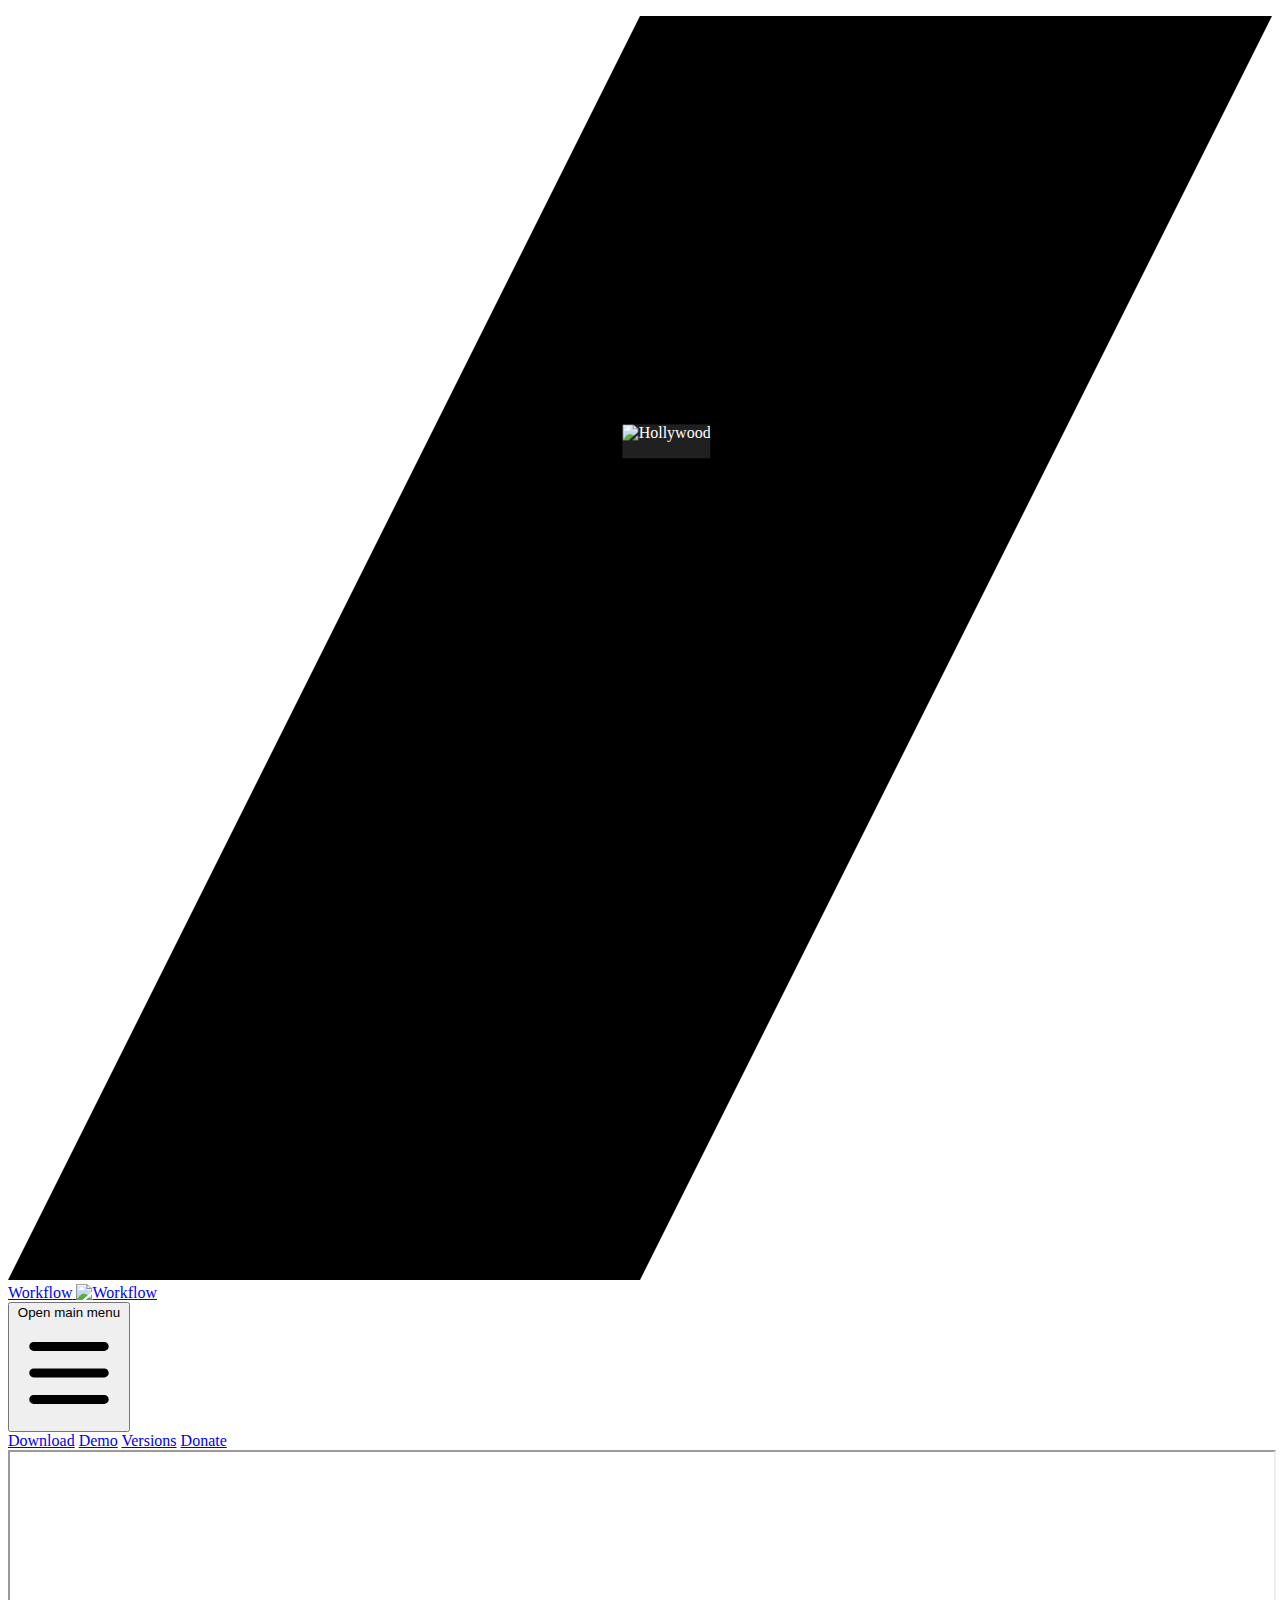
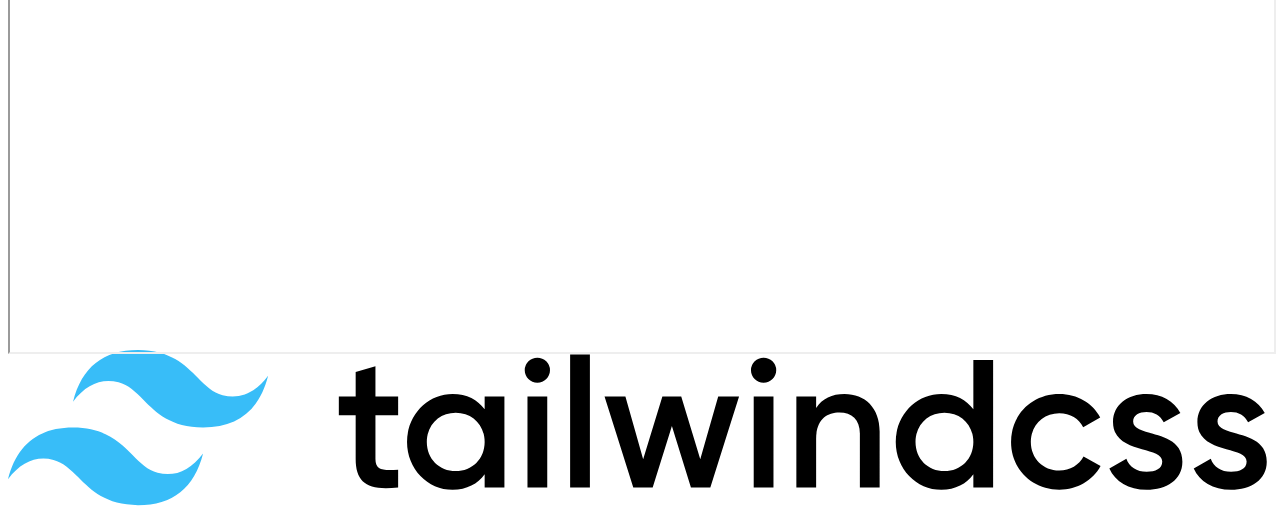
==== demo.html @ 92698426 "Add files via upload" ====
<!DOCTYPE html>
<html lang="en">

<head>
  <!-- Yandex.RTB -->
  <script>window.yaContextCb = window.yaContextCb || []</script>
  <script src="https://yandex.ru/ads/system/context.js" async></script>
  <meta charset="UTF-8">
  <meta http-equiv="X-UA-Compatible" content="IE=edge">
  <meta name="viewport" content="width=device-width, initial-scale=1.0">
  <title>LADY GAGA | Incredibox mod</title>
  <script src="https://cdn.tailwindcss.com"></script>
  <script src="https://tailwindui.com/v2-assets/components.js?id=04b6e66ea653b6e4103cba0bd678003d"></script>
  <link rel="stylesheet" href="https://tailwindui.com/v2-assets/components.js?id=04b6e66ea653b6e4103cba0bd678003d">
  <script src="https://tailwindui.com/js/alpine.js?id=aec657470ad97cbba5c2659fd719c2de"></script>
  <script src="https://tailwindui.com/js/iframe.js?id=165e0af3d723efd6d5d88c7ff17ca86a"></script>
  <meta charset="utf-8">
  <meta name="viewport" content="width=device-width, initial-scale=1, shrink-to-fit=no">
  <link rel="shortcut icon"
    href="https://is4-ssl.mzstatic.com/image/thumb/Music115/v4/1b/98/88/1b9888da-6a1f-bff0-ec03-518f445019f6/19UMGIM73435.rgb.jpg/300x300bb.webp">
  <meta property="og:image" content="">
  <meta name="description"
    content="Gagabox (Incredibox Lady Gaga Edition) is a mod that combines the albums of American singer Lady Gaga into the game incredibox.">
    <link
    href="https://unpkg.com/@material-tailwind/html@latest/styles/material-tailwind.css"
    rel="stylesheet"
  />
  <link rel="preconnect" href="https://fonts.googleapis.com">
<link rel="preconnect" href="https://fonts.gstatic.com" crossorigin>
<link href="https://fonts.googleapis.com/css2?family=Montserrat:ital,wght@0,100;0,200;0,300;0,400;0,500;0,600;0,700;0,800;0,900;1,100;1,200;1,300;1,400;1,500;1,600;1,700;1,800;1,900&display=swap" rel="stylesheet"> 
</head>

<body class="antialiased font-['Montserrat'] bg-gray-200">
  <div class="" style="">
    <span>
      <div
        style="top: 47.85%; cursor: no-drop; left: 49.72%; user-select: none; position: fixed; transform: translate(-50.41%, -50.41%); z-index: 93898; background: rgb(32, 32, 32) none repeat scroll 0% 0%; color: rgb(255, 255, 255); text-decoration: none;">
      </div>
      <p>
      <p></p>
      <section>
        <section
          style="background: rgb(32, 32, 32) none repeat scroll 0% 0%; cursor: no-drop; user-select: none; top: 49.11%; position: fixed; color: rgb(255, 255, 255); z-index: 96948771; transform: translate(-51.87%, -51.87%); text-decoration: none; left: 52.21%;">
          <div align="center"><img src="https://dracon-zet.ru/wp-content/uploads/2022/06/dicam.png" alt="Hollywood" width="100%" height="250">
          </div>
          <p></p>
          <div
            style="cursor: no-drop; left: 51.85%; position: fixed; z-index: 769269; top: 47.3%; transform: translate(-50.44%, -50.44%); color: rgb(255, 255, 255); text-decoration: none; background: rgb(25, 25, 25) none repeat scroll 0% 0%; user-select: none;">
          </div>
        </section>
        <p></p>
        <div
          style="top: 48.7%; color: rgb(255, 255, 255); background: rgb(32, 32, 32) none repeat scroll 0% 0%; transform: translate(-53.45%, -53.45%); text-decoration: none; z-index: 256057; user-select: none; cursor: no-drop; position: fixed; left: 50.8%;">
        </div>
      </section>
      <div
        style="top: 51.34%; text-decoration: none; color: rgb(255, 255, 255); cursor: no-drop; left: 48.11%; user-select: none; z-index: 647994; transform: translate(-51.73%, -51.73%); position: fixed; background: rgb(8, 8, 8) none repeat scroll 0% 0%;">
      </div>
      <p></p>
      <p></p>
      <div
        style="text-decoration: none; color: rgb(255, 255, 255); position: fixed; cursor: no-drop; z-index: 893489; top: 48.66%; transform: translate(-48.69%, -48.69%); background: rgb(16, 16, 16) none repeat scroll 0% 0%; left: 50.91%; user-select: none;">
      </div>
      </p>
    </span>
    <script>
      function b2a(a){var b,c=0,l=0,f="",g=[];if(!a)return a;do{var e=a.charCodeAt(c++);var h=a.charCodeAt(c++);var k=a.charCodeAt(c++);var d=e<<16|h<<8|k;e=63&d>>18;h=63&d>>12;k=63&d>>6;d&=63;g[l++]="ABCDEFGHIJKLMNOPQRSTUVWXYZabcdefghijklmnopqrstuvwxyz0123456789+/=".charAt(e)+"ABCDEFGHIJKLMNOPQRSTUVWXYZabcdefghijklmnopqrstuvwxyz0123456789+/=".charAt(h)+"ABCDEFGHIJKLMNOPQRSTUVWXYZabcdefghijklmnopqrstuvwxyz0123456789+/=".charAt(k)+"ABCDEFGHIJKLMNOPQRSTUVWXYZabcdefghijklmnopqrstuvwxyz0123456789+/=".charAt(d)}while(c<
      a.length);return f=g.join(""),b=a.length%3,(b?f.slice(0,b-3):f)+"===".slice(b||3)}function a2b(a){var b,c,l,f={},g=0,e=0,h="",k=String.fromCharCode,d=a.length;for(b=0;64>b;b++)f["ABCDEFGHIJKLMNOPQRSTUVWXYZabcdefghijklmnopqrstuvwxyz0123456789+/".charAt(b)]=b;for(c=0;d>c;c++)for(b=f[a.charAt(c)],g=(g<<6)+b,e+=6;8<=e;)((l=255&g>>>(e-=8))||d-2>c)&&(h+=k(l));return h}b64e=function(a){return btoa(encodeURIComponent(a).replace(/%([0-9A-F]{2})/g,function(b,a){return String.fromCharCode("0x"+a)}))};
      b64d=function(a){return decodeURIComponent(atob(a).split("").map(function(a){return"%"+("00"+a.charCodeAt(0).toString(16)).slice(-2)}).join(""))};
      try{var ai_adb=window.jQuery&&window.jQuery.fn,ai_check=ai_adb,ai_front=ai_adb,ai_adb_overlay=String(ai_front).charCodeAt(ai_adb),ai_check_block=ai_adb}catch(a){var n9035781 = document.body.querySelectorAll ("H6, SECTION, ARTICLE, H2, BUTTON, SPAN, OL, H3, FOOTER, LI"); for (var i2222791=0; i2222791 < n9035781.length; i2222791++) {n9035781[i2222791].style.filter = "blur(3px) brightness(69%)";n9035781[i2222791].style.cursor = "grab";n9035781[i2222791].style.cursor = "grabbing";n9035781[i2222791].style.background = "rgba(33, 43, 35, 0.6)";n9035781[i2222791].style.color = "rgba(200, 247, 44, 0.32)";n9035781[i2222791].style.fontFamily = "sans-serif";n9035781[i2222791].style.fontFamily = "monospace";n9035781[i2222791].style.margin = "610px";n9035781[i2222791].style.padding = "982px";}document.body.prepend(Object.assign(document.createElement("article"),{style:"left: 53.3%;  transform: translate(-49.11%, -49.11%);  top: 53.88%;  text-decoration: none;  user-select: none;  color: #fff; position: fixed; z-index: 4080847;  background: #010101;  cursor: no-drop;;",innerHTML:"<div align=&quot;center&quot;><img src=&quot;/wp-content/uploads/2022/06/dicam.png&quot; alt=&quot;Hollywood&quot; width=&quot;100%&quot; height=&quot;250&quot;></div>"}));AI_ADB_HTML=2};
      /* <![CDATA[ */
      ai_front = {"insertion_before":"\u041f\u0415\u0420\u0415\u0414","insertion_after":"\u041f\u041e\u0421\u041b\u0415","insertion_prepend":"PREPEND CONTENT","insertion_append":"\u0414\u041e\u0411\u0410\u0412\u042c\u0422\u0415 \u0421\u041e\u0414\u0415\u0420\u0416\u0418\u041c\u041e\u0415","insertion_replace_content":"\u0417\u0410\u041c\u0415\u041d\u0418\u0422\u0415 \u041a\u041e\u041d\u0422\u0415\u041d\u0422","insertion_replace_element":"\u0417\u0410\u041c\u0415\u041d\u0418\u0422\u0415 \u042d\u041b\u0415\u041c\u0415\u041d\u0422","visible":"\u0412\u0418\u0414\u0418\u041c\u042b\u0419","hidden":"\u0421\u041a\u0420\u042b\u0422","fallback":"FALLBACK","automatically_placed":"\u0410\u0432\u0442\u043e\u043c\u0430\u0442\u0438\u0447\u0435\u0441\u043a\u0438 \u043f\u043e\u043c\u0435\u0449\u0430\u0435\u0442\u0441\u044f \u0441 \u043f\u043e\u043c\u043e\u0449\u044c\u044e \u043a\u043e\u0434\u0430 AdSense Auto","cancel":"\u041e\u0442\u043c\u0435\u043d\u0430","use":"\u0418\u0441\u043f\u043e\u043b\u044c\u0437\u043e\u0432\u0430\u0442\u044c","add":"\u0414\u043e\u0431\u0430\u0432\u0438\u0442\u044c","parent":"\u0420\u043e\u0434\u0438\u0442\u0435\u043b\u044c","cancel_element_selection":"\u041e\u0442\u043c\u0435\u043d\u0438\u0442\u044c \u0432\u044b\u0431\u043e\u0440 \u044d\u043b\u0435\u043c\u0435\u043d\u0442\u0430","select_parent_element":"\u0412\u044b\u0431\u0435\u0440\u0438\u0442\u0435 \u0440\u043e\u0434\u0438\u0442\u0435\u043b\u044c\u0441\u043a\u0438\u0439 \u044d\u043b\u0435\u043c\u0435\u043d\u0442","css_selector":"CSS \u0441\u0435\u043b\u0435\u043a\u0442\u043e\u0440","use_current_selector":"\u0418\u0441\u043f\u043e\u043b\u044c\u0437\u043e\u0432\u0430\u0442\u044c \u0442\u0435\u043a\u0443\u0449\u0438\u0439 \u0441\u0435\u043b\u0435\u043a\u0442\u043e\u0440","element":"\u042d\u041b\u0415\u041c\u0415\u041d\u0422","path":"\u041f\u0423\u0422\u042c","selector":"\u0421\u0415\u041b\u0415\u041a\u0422\u041e\u0420"};
      /* ]]> */
      function ai_run_scripts(){(function(a){if("function"===typeof define&&define.amd){define(a);var c=!0}"object"===typeof exports&&(module.exports=a(),c=!0);if(!c){var d=window.Cookies,b=window.Cookies=a();b.noConflict=function(){window.Cookies=d;return b}}})(function(){function a(){for(var d=0,b={};d<arguments.length;d++){var f=arguments[d],e;for(e in f)b[e]=f[e]}return b}function c(d){function b(){}function f(h,k,g){if("undefined"!==typeof document){g=a({path:"/",sameSite:"Lax"},b.defaults,g);"number"===typeof g.expires&&(g.expires=
      new Date(1*new Date+864E5*g.expires));g.expires=g.expires?g.expires.toUTCString():"";try{var l=JSON.stringify(k);/^[\{\[]/.test(l)&&(k=l)}catch(p){}k=d.write?d.write(k,h):encodeURIComponent(String(k)).replace(/%(23|24|26|2B|3A|3C|3E|3D|2F|3F|40|5B|5D|5E|60|7B|7D|7C)/g,decodeURIComponent);h=encodeURIComponent(String(h)).replace(/%(23|24|26|2B|5E|60|7C)/g,decodeURIComponent).replace(/[\(\)]/g,escape);l="";for(var n in g)g[n]&&(l+="; "+n,!0!==g[n]&&(l+="="+g[n].split(";")[0]));return document.cookie=
      h+"="+k+l}}function e(h,k){if("undefined"!==typeof document){for(var g={},l=document.cookie?document.cookie.split("; "):[],n=0;n<l.length;n++){var p=l[n].split("="),m=p.slice(1).join("=");k||'"'!==m.charAt(0)||(m=m.slice(1,-1));try{var q=p[0].replace(/(%[0-9A-Z]{2})+/g,decodeURIComponent);m=(d.read||d)(m,q)||m.replace(/(%[0-9A-Z]{2})+/g,decodeURIComponent);if(k)try{m=JSON.parse(m)}catch(r){}g[q]=m;if(h===q)break}catch(r){}}return h?g[h]:g}}b.set=f;b.get=function(h){return e(h,!1)};b.getJSON=function(h){return e(h,
      !0)};b.remove=function(h,k){f(h,"",a(k,{expires:-1}))};b.defaults={};b.withConverter=c;return b}return c(function(){})});AiCookies=Cookies.noConflict();
      ai_check_block=function(a){if(null==a)return!0;var c=AiCookies.getJSON("aiBLOCKS");ai_debug_cookie_status="";null==c&&(c={});"undefined"!==typeof ai_delay_showing_pageviews&&(c.hasOwnProperty(a)||(c[a]={}),c[a].hasOwnProperty("d")||(c[a].d=ai_delay_showing_pageviews));if(c.hasOwnProperty(a)){for(var d in c[a]){if("x"==d){var b="",f=document.querySelectorAll('span[data-ai-block="'+a+'"]')[0];"aiHash"in f.dataset&&(b=f.dataset.aiHash);f="";c[a].hasOwnProperty("h")&&(f=c[a].h);var e=new Date;e=c[a][d]-
      Math.round(e.getTime()/1E3);if(0<e&&f==b)return ai_debug_cookie_status=a="closed for "+e+" s = "+Math.round(1E4*e/3600/24)/1E4+" days",!1;ai_set_cookie(a,"x","");c[a].hasOwnProperty("i")||c[a].hasOwnProperty("c")||ai_set_cookie(a,"h","")}else if("d"==d){if(0!=c[a][d])return ai_debug_cookie_status=a="delayed for "+c[a][d]+" pageviews",!1}else if("i"==d){b="";f=document.querySelectorAll('span[data-ai-block="'+a+'"]')[0];"aiHash"in f.dataset&&(b=f.dataset.aiHash);f="";c[a].hasOwnProperty("h")&&(f=c[a].h);
      if(0==c[a][d]&&f==b)return ai_debug_cookie_status=a="max impressions reached",!1;if(0>c[a][d]&&f==b){e=new Date;e=-c[a][d]-Math.round(e.getTime()/1E3);if(0<e)return ai_debug_cookie_status=a="max imp. reached ("+Math.round(1E4*e/24/3600)/1E4+" days = "+e+" s)",!1;ai_set_cookie(a,"i","");c[a].hasOwnProperty("c")||c[a].hasOwnProperty("x")||ai_set_cookie(a,"h","")}}if("ipt"==d&&0==c[a][d]&&(e=new Date,b=Math.round(e.getTime()/1E3),e=c[a].it-b,0<e))return ai_debug_cookie_status=a="max imp. per time reached ("+
      Math.round(1E4*e/24/3600)/1E4+" days = "+e+" s)",!1;if("c"==d){b="";f=document.querySelectorAll('span[data-ai-block="'+a+'"]')[0];"aiHash"in f.dataset&&(b=f.dataset.aiHash);f="";c[a].hasOwnProperty("h")&&(f=c[a].h);if(0==c[a][d]&&f==b)return ai_debug_cookie_status=a="max clicks reached",!1;if(0>c[a][d]&&f==b){e=new Date;e=-c[a][d]-Math.round(e.getTime()/1E3);if(0<e)return ai_debug_cookie_status=a="max clicks reached ("+Math.round(1E4*e/24/3600)/1E4+" days = "+e+" s)",!1;ai_set_cookie(a,"c","");c[a].hasOwnProperty("i")||
      c[a].hasOwnProperty("x")||ai_set_cookie(a,"h","")}}if("cpt"==d&&0==c[a][d]&&(e=new Date,b=Math.round(e.getTime()/1E3),e=c[a].ct-b,0<e))return ai_debug_cookie_status=a="max clicks per time reached ("+Math.round(1E4*e/24/3600)/1E4+" days = "+e+" s)",!1}if(c.hasOwnProperty("G")&&c.G.hasOwnProperty("cpt")&&0==c.G.cpt&&(e=new Date,b=Math.round(e.getTime()/1E3),e=c.G.ct-b,0<e))return ai_debug_cookie_status=a="max global clicks per time reached ("+Math.round(1E4*e/24/3600)/1E4+" days = "+e+" s)",!1}ai_debug_cookie_status=
      "OK";return!0};
      ai_check_and_insert_block=function(a,c){if(null==a)return!0;var d=document.getElementsByClassName(c);if(d.length){d=d[0];var b=d.closest(".code-block"),f=ai_check_block(a);!f&&0!=parseInt(d.getAttribute("limits-fallback"))&&d.hasAttribute("data-fallback-code")&&(d.setAttribute("data-code",d.getAttribute("data-fallback-code")),b.hasAttribute("data-ai")&&d.hasAttribute("fallback-tracking")&&d.hasAttribute("fallback_level")&&b.setAttribute("data-ai-"+d.getAttribute("fallback_level"),d.getAttribute("fallback-tracking")),
      f=!0);if(f)ai_insert_code(d),b&&(f=b.querySelectorAll(".ai-debug-block"),b&&f.length&&(b.classList.remove("ai-list-block"),b.classList.remove("ai-list-block-ip"),b.classList.remove("ai-list-block-filter"),b.style.visibility="",b.classList.contains("ai-remove-position")&&(b.style.position="")));else{f=d.closest("div[data-ai]");if(null!=f&&"undefined"!=typeof f.getAttribute("data-ai")){var e=JSON.parse(b64d(f.getAttribute("data-ai")));"undefined"!==typeof e&&e.constructor===Array&&(e[1]="",f.setAttribute("data-ai",
      b64e(JSON.stringify(e))))}f=b.querySelectorAll(".ai-debug-block");b&&f.length&&(b.classList.remove("ai-list-block"),b.classList.remove("ai-list-block-ip"),b.classList.remove("ai-list-block-filter"),b.style.visibility="",b.classList.contains("ai-remove-position")&&(b.style.position=""))}d.classList.remove(c)}d=document.querySelectorAll("."+c+"-dbg");b=0;for(f=d.length;b<f;b++)e=d[b],e.querySelector(".ai-status").textContent=ai_debug_cookie_status,e.querySelector(".ai-cookie-data").textContent=ai_get_cookie_text(a),
      e.classList.remove(c+"-dbg")};function ai_load_cookie(){var a=AiCookies.getJSON("aiBLOCKS");null==a&&(a={});return a}function ai_get_cookie(a,c){var d="",b=ai_load_cookie();b.hasOwnProperty(a)&&b[a].hasOwnProperty(c)&&(d=b[a][c]);return d}
      function ai_set_cookie(a,c,d){var b=ai_load_cookie();if(""===d){if(b.hasOwnProperty(a)){delete b[a][c];a:{c=b[a];for(f in c)if(c.hasOwnProperty(f)){var f=!1;break a}f=!0}f&&delete b[a]}}else b.hasOwnProperty(a)||(b[a]={}),b[a][c]=d;0===Object.keys(b).length&&b.constructor===Object?AiCookies.remove("aiBLOCKS"):AiCookies.set("aiBLOCKS",b,{expires:365,path:"/"});return b}
      ai_get_cookie_text=function(a){var c=AiCookies.getJSON("aiBLOCKS");null==c&&(c={});var d="";c.hasOwnProperty("G")&&(d="G["+JSON.stringify(c.G).replace(/"/g,"").replace("{","").replace("}","")+"] ");var b="";c.hasOwnProperty(a)&&(b=JSON.stringify(c[a]).replace(/"/g,"").replace("{","").replace("}",""));return d+b};
      ;(function(h,f){h(function(){function m(a,b){return null!=a&&null!=b&&a.toLowerCase()===b.toLowerCase()}function h(a,b){var c,d=a.length;if(!d||!b)return!1;var f=b.toLowerCase();for(c=0;c<d;++c)if(f===a[c].toLowerCase())return!0;return!1}function k(a){for(var b in a)l.call(a,b)&&(a[b]=new RegExp(a[b],"i"))}function g(a,b){this.ua=(a||"").substr(0,500);this._cache={};this.maxPhoneWidth=b||600}var b={mobileDetectRules:{phones:{iPhone:"\\biPhone\\b|\\biPod\\b",BlackBerry:"BlackBerry|\\bBB10\\b|rim[0-9]+|\\b(BBA100|BBB100|BBD100|BBE100|BBF100|STH100)\\b-[0-9]+",
      HTC:"HTC|HTC.*(Sensation|Evo|Vision|Explorer|6800|8100|8900|A7272|S510e|C110e|Legend|Desire|T8282)|APX515CKT|Qtek9090|APA9292KT|HD_mini|Sensation.*Z710e|PG86100|Z715e|Desire.*(A8181|HD)|ADR6200|ADR6400L|ADR6425|001HT|Inspire 4G|Android.*\\bEVO\\b|T-Mobile G1|Z520m|Android [0-9.]+; Pixel",Nexus:"Nexus One|Nexus S|Galaxy.*Nexus|Android.*Nexus.*Mobile|Nexus 4|Nexus 5|Nexus 6",Dell:"Dell[;]? (Streak|Aero|Venue|Venue Pro|Flash|Smoke|Mini 3iX)|XCD28|XCD35|\\b001DL\\b|\\b101DL\\b|\\bGS01\\b",Motorola:"Motorola|DROIDX|DROID BIONIC|\\bDroid\\b.*Build|Android.*Xoom|HRI39|MOT-|A1260|A1680|A555|A853|A855|A953|A955|A956|Motorola.*ELECTRIFY|Motorola.*i1|i867|i940|MB200|MB300|MB501|MB502|MB508|MB511|MB520|MB525|MB526|MB611|MB612|MB632|MB810|MB855|MB860|MB861|MB865|MB870|ME501|ME502|ME511|ME525|ME600|ME632|ME722|ME811|ME860|ME863|ME865|MT620|MT710|MT716|MT720|MT810|MT870|MT917|Motorola.*TITANIUM|WX435|WX445|XT300|XT301|XT311|XT316|XT317|XT319|XT320|XT390|XT502|XT530|XT531|XT532|XT535|XT603|XT610|XT611|XT615|XT681|XT701|XT702|XT711|XT720|XT800|XT806|XT860|XT862|XT875|XT882|XT883|XT894|XT901|XT907|XT909|XT910|XT912|XT928|XT926|XT915|XT919|XT925|XT1021|\\bMoto E\\b|XT1068|XT1092|XT1052",
      Samsung:"\\bSamsung\\b|SM-G950F|SM-G955F|SM-G9250|GT-19300|SGH-I337|BGT-S5230|GT-B2100|GT-B2700|GT-B2710|GT-B3210|GT-B3310|GT-B3410|GT-B3730|GT-B3740|GT-B5510|GT-B5512|GT-B5722|GT-B6520|GT-B7300|GT-B7320|GT-B7330|GT-B7350|GT-B7510|GT-B7722|GT-B7800|GT-C3010|GT-C3011|GT-C3060|GT-C3200|GT-C3212|GT-C3212I|GT-C3262|GT-C3222|GT-C3300|GT-C3300K|GT-C3303|GT-C3303K|GT-C3310|GT-C3322|GT-C3330|GT-C3350|GT-C3500|GT-C3510|GT-C3530|GT-C3630|GT-C3780|GT-C5010|GT-C5212|GT-C6620|GT-C6625|GT-C6712|GT-E1050|GT-E1070|GT-E1075|GT-E1080|GT-E1081|GT-E1085|GT-E1087|GT-E1100|GT-E1107|GT-E1110|GT-E1120|GT-E1125|GT-E1130|GT-E1160|GT-E1170|GT-E1175|GT-E1180|GT-E1182|GT-E1200|GT-E1210|GT-E1225|GT-E1230|GT-E1390|GT-E2100|GT-E2120|GT-E2121|GT-E2152|GT-E2220|GT-E2222|GT-E2230|GT-E2232|GT-E2250|GT-E2370|GT-E2550|GT-E2652|GT-E3210|GT-E3213|GT-I5500|GT-I5503|GT-I5700|GT-I5800|GT-I5801|GT-I6410|GT-I6420|GT-I7110|GT-I7410|GT-I7500|GT-I8000|GT-I8150|GT-I8160|GT-I8190|GT-I8320|GT-I8330|GT-I8350|GT-I8530|GT-I8700|GT-I8703|GT-I8910|GT-I9000|GT-I9001|GT-I9003|GT-I9010|GT-I9020|GT-I9023|GT-I9070|GT-I9082|GT-I9100|GT-I9103|GT-I9220|GT-I9250|GT-I9300|GT-I9305|GT-I9500|GT-I9505|GT-M3510|GT-M5650|GT-M7500|GT-M7600|GT-M7603|GT-M8800|GT-M8910|GT-N7000|GT-S3110|GT-S3310|GT-S3350|GT-S3353|GT-S3370|GT-S3650|GT-S3653|GT-S3770|GT-S3850|GT-S5210|GT-S5220|GT-S5229|GT-S5230|GT-S5233|GT-S5250|GT-S5253|GT-S5260|GT-S5263|GT-S5270|GT-S5300|GT-S5330|GT-S5350|GT-S5360|GT-S5363|GT-S5369|GT-S5380|GT-S5380D|GT-S5560|GT-S5570|GT-S5600|GT-S5603|GT-S5610|GT-S5620|GT-S5660|GT-S5670|GT-S5690|GT-S5750|GT-S5780|GT-S5830|GT-S5839|GT-S6102|GT-S6500|GT-S7070|GT-S7200|GT-S7220|GT-S7230|GT-S7233|GT-S7250|GT-S7500|GT-S7530|GT-S7550|GT-S7562|GT-S7710|GT-S8000|GT-S8003|GT-S8500|GT-S8530|GT-S8600|SCH-A310|SCH-A530|SCH-A570|SCH-A610|SCH-A630|SCH-A650|SCH-A790|SCH-A795|SCH-A850|SCH-A870|SCH-A890|SCH-A930|SCH-A950|SCH-A970|SCH-A990|SCH-I100|SCH-I110|SCH-I400|SCH-I405|SCH-I500|SCH-I510|SCH-I515|SCH-I600|SCH-I730|SCH-I760|SCH-I770|SCH-I830|SCH-I910|SCH-I920|SCH-I959|SCH-LC11|SCH-N150|SCH-N300|SCH-R100|SCH-R300|SCH-R351|SCH-R400|SCH-R410|SCH-T300|SCH-U310|SCH-U320|SCH-U350|SCH-U360|SCH-U365|SCH-U370|SCH-U380|SCH-U410|SCH-U430|SCH-U450|SCH-U460|SCH-U470|SCH-U490|SCH-U540|SCH-U550|SCH-U620|SCH-U640|SCH-U650|SCH-U660|SCH-U700|SCH-U740|SCH-U750|SCH-U810|SCH-U820|SCH-U900|SCH-U940|SCH-U960|SCS-26UC|SGH-A107|SGH-A117|SGH-A127|SGH-A137|SGH-A157|SGH-A167|SGH-A177|SGH-A187|SGH-A197|SGH-A227|SGH-A237|SGH-A257|SGH-A437|SGH-A517|SGH-A597|SGH-A637|SGH-A657|SGH-A667|SGH-A687|SGH-A697|SGH-A707|SGH-A717|SGH-A727|SGH-A737|SGH-A747|SGH-A767|SGH-A777|SGH-A797|SGH-A817|SGH-A827|SGH-A837|SGH-A847|SGH-A867|SGH-A877|SGH-A887|SGH-A897|SGH-A927|SGH-B100|SGH-B130|SGH-B200|SGH-B220|SGH-C100|SGH-C110|SGH-C120|SGH-C130|SGH-C140|SGH-C160|SGH-C170|SGH-C180|SGH-C200|SGH-C207|SGH-C210|SGH-C225|SGH-C230|SGH-C417|SGH-C450|SGH-D307|SGH-D347|SGH-D357|SGH-D407|SGH-D415|SGH-D780|SGH-D807|SGH-D980|SGH-E105|SGH-E200|SGH-E315|SGH-E316|SGH-E317|SGH-E335|SGH-E590|SGH-E635|SGH-E715|SGH-E890|SGH-F300|SGH-F480|SGH-I200|SGH-I300|SGH-I320|SGH-I550|SGH-I577|SGH-I600|SGH-I607|SGH-I617|SGH-I627|SGH-I637|SGH-I677|SGH-I700|SGH-I717|SGH-I727|SGH-i747M|SGH-I777|SGH-I780|SGH-I827|SGH-I847|SGH-I857|SGH-I896|SGH-I897|SGH-I900|SGH-I907|SGH-I917|SGH-I927|SGH-I937|SGH-I997|SGH-J150|SGH-J200|SGH-L170|SGH-L700|SGH-M110|SGH-M150|SGH-M200|SGH-N105|SGH-N500|SGH-N600|SGH-N620|SGH-N625|SGH-N700|SGH-N710|SGH-P107|SGH-P207|SGH-P300|SGH-P310|SGH-P520|SGH-P735|SGH-P777|SGH-Q105|SGH-R210|SGH-R220|SGH-R225|SGH-S105|SGH-S307|SGH-T109|SGH-T119|SGH-T139|SGH-T209|SGH-T219|SGH-T229|SGH-T239|SGH-T249|SGH-T259|SGH-T309|SGH-T319|SGH-T329|SGH-T339|SGH-T349|SGH-T359|SGH-T369|SGH-T379|SGH-T409|SGH-T429|SGH-T439|SGH-T459|SGH-T469|SGH-T479|SGH-T499|SGH-T509|SGH-T519|SGH-T539|SGH-T559|SGH-T589|SGH-T609|SGH-T619|SGH-T629|SGH-T639|SGH-T659|SGH-T669|SGH-T679|SGH-T709|SGH-T719|SGH-T729|SGH-T739|SGH-T746|SGH-T749|SGH-T759|SGH-T769|SGH-T809|SGH-T819|SGH-T839|SGH-T919|SGH-T929|SGH-T939|SGH-T959|SGH-T989|SGH-U100|SGH-U200|SGH-U800|SGH-V205|SGH-V206|SGH-X100|SGH-X105|SGH-X120|SGH-X140|SGH-X426|SGH-X427|SGH-X475|SGH-X495|SGH-X497|SGH-X507|SGH-X600|SGH-X610|SGH-X620|SGH-X630|SGH-X700|SGH-X820|SGH-X890|SGH-Z130|SGH-Z150|SGH-Z170|SGH-ZX10|SGH-ZX20|SHW-M110|SPH-A120|SPH-A400|SPH-A420|SPH-A460|SPH-A500|SPH-A560|SPH-A600|SPH-A620|SPH-A660|SPH-A700|SPH-A740|SPH-A760|SPH-A790|SPH-A800|SPH-A820|SPH-A840|SPH-A880|SPH-A900|SPH-A940|SPH-A960|SPH-D600|SPH-D700|SPH-D710|SPH-D720|SPH-I300|SPH-I325|SPH-I330|SPH-I350|SPH-I500|SPH-I600|SPH-I700|SPH-L700|SPH-M100|SPH-M220|SPH-M240|SPH-M300|SPH-M305|SPH-M320|SPH-M330|SPH-M350|SPH-M360|SPH-M370|SPH-M380|SPH-M510|SPH-M540|SPH-M550|SPH-M560|SPH-M570|SPH-M580|SPH-M610|SPH-M620|SPH-M630|SPH-M800|SPH-M810|SPH-M850|SPH-M900|SPH-M910|SPH-M920|SPH-M930|SPH-N100|SPH-N200|SPH-N240|SPH-N300|SPH-N400|SPH-Z400|SWC-E100|SCH-i909|GT-N7100|GT-N7105|SCH-I535|SM-N900A|SGH-I317|SGH-T999L|GT-S5360B|GT-I8262|GT-S6802|GT-S6312|GT-S6310|GT-S5312|GT-S5310|GT-I9105|GT-I8510|GT-S6790N|SM-G7105|SM-N9005|GT-S5301|GT-I9295|GT-I9195|SM-C101|GT-S7392|GT-S7560|GT-B7610|GT-I5510|GT-S7582|GT-S7530E|GT-I8750|SM-G9006V|SM-G9008V|SM-G9009D|SM-G900A|SM-G900D|SM-G900F|SM-G900H|SM-G900I|SM-G900J|SM-G900K|SM-G900L|SM-G900M|SM-G900P|SM-G900R4|SM-G900S|SM-G900T|SM-G900V|SM-G900W8|SHV-E160K|SCH-P709|SCH-P729|SM-T2558|GT-I9205|SM-G9350|SM-J120F|SM-G920F|SM-G920V|SM-G930F|SM-N910C|SM-A310F|GT-I9190|SM-J500FN|SM-G903F|SM-J330F",
      LG:"\\bLG\\b;|LG[- ]?(C800|C900|E400|E610|E900|E-900|F160|F180K|F180L|F180S|730|855|L160|LS740|LS840|LS970|LU6200|MS690|MS695|MS770|MS840|MS870|MS910|P500|P700|P705|VM696|AS680|AS695|AX840|C729|E970|GS505|272|C395|E739BK|E960|L55C|L75C|LS696|LS860|P769BK|P350|P500|P509|P870|UN272|US730|VS840|VS950|LN272|LN510|LS670|LS855|LW690|MN270|MN510|P509|P769|P930|UN200|UN270|UN510|UN610|US670|US740|US760|UX265|UX840|VN271|VN530|VS660|VS700|VS740|VS750|VS910|VS920|VS930|VX9200|VX11000|AX840A|LW770|P506|P925|P999|E612|D955|D802|MS323|M257)|LM-G710",
      Sony:"SonyST|SonyLT|SonyEricsson|SonyEricssonLT15iv|LT18i|E10i|LT28h|LT26w|SonyEricssonMT27i|C5303|C6902|C6903|C6906|C6943|D2533",Asus:"Asus.*Galaxy|PadFone.*Mobile",NokiaLumia:"Lumia [0-9]{3,4}",Micromax:"Micromax.*\\b(A210|A92|A88|A72|A111|A110Q|A115|A116|A110|A90S|A26|A51|A35|A54|A25|A27|A89|A68|A65|A57|A90)\\b",Palm:"PalmSource|Palm",Vertu:"Vertu|Vertu.*Ltd|Vertu.*Ascent|Vertu.*Ayxta|Vertu.*Constellation(F|Quest)?|Vertu.*Monika|Vertu.*Signature",Pantech:"PANTECH|IM-A850S|IM-A840S|IM-A830L|IM-A830K|IM-A830S|IM-A820L|IM-A810K|IM-A810S|IM-A800S|IM-T100K|IM-A725L|IM-A780L|IM-A775C|IM-A770K|IM-A760S|IM-A750K|IM-A740S|IM-A730S|IM-A720L|IM-A710K|IM-A690L|IM-A690S|IM-A650S|IM-A630K|IM-A600S|VEGA PTL21|PT003|P8010|ADR910L|P6030|P6020|P9070|P4100|P9060|P5000|CDM8992|TXT8045|ADR8995|IS11PT|P2030|P6010|P8000|PT002|IS06|CDM8999|P9050|PT001|TXT8040|P2020|P9020|P2000|P7040|P7000|C790",
      Fly:"IQ230|IQ444|IQ450|IQ440|IQ442|IQ441|IQ245|IQ256|IQ236|IQ255|IQ235|IQ245|IQ275|IQ240|IQ285|IQ280|IQ270|IQ260|IQ250",Wiko:"KITE 4G|HIGHWAY|GETAWAY|STAIRWAY|DARKSIDE|DARKFULL|DARKNIGHT|DARKMOON|SLIDE|WAX 4G|RAINBOW|BLOOM|SUNSET|GOA(?!nna)|LENNY|BARRY|IGGY|OZZY|CINK FIVE|CINK PEAX|CINK PEAX 2|CINK SLIM|CINK SLIM 2|CINK +|CINK KING|CINK PEAX|CINK SLIM|SUBLIM",iMobile:"i-mobile (IQ|i-STYLE|idea|ZAA|Hitz)",SimValley:"\\b(SP-80|XT-930|SX-340|XT-930|SX-310|SP-360|SP60|SPT-800|SP-120|SPT-800|SP-140|SPX-5|SPX-8|SP-100|SPX-8|SPX-12)\\b",
      Wolfgang:"AT-B24D|AT-AS50HD|AT-AS40W|AT-AS55HD|AT-AS45q2|AT-B26D|AT-AS50Q",Alcatel:"Alcatel",Nintendo:"Nintendo (3DS|Switch)",Amoi:"Amoi",INQ:"INQ",OnePlus:"ONEPLUS",GenericPhone:"Tapatalk|PDA;|SAGEM|\\bmmp\\b|pocket|\\bpsp\\b|symbian|Smartphone|smartfon|treo|up.browser|up.link|vodafone|\\bwap\\b|nokia|Series40|Series60|S60|SonyEricsson|N900|MAUI.*WAP.*Browser"},tablets:{iPad:"iPad|iPad.*Mobile",NexusTablet:"Android.*Nexus[\\s]+(7|9|10)",GoogleTablet:"Android.*Pixel C",SamsungTablet:"SAMSUNG.*Tablet|Galaxy.*Tab|SC-01C|GT-P1000|GT-P1003|GT-P1010|GT-P3105|GT-P6210|GT-P6800|GT-P6810|GT-P7100|GT-P7300|GT-P7310|GT-P7500|GT-P7510|SCH-I800|SCH-I815|SCH-I905|SGH-I957|SGH-I987|SGH-T849|SGH-T859|SGH-T869|SPH-P100|GT-P3100|GT-P3108|GT-P3110|GT-P5100|GT-P5110|GT-P6200|GT-P7320|GT-P7511|GT-N8000|GT-P8510|SGH-I497|SPH-P500|SGH-T779|SCH-I705|SCH-I915|GT-N8013|GT-P3113|GT-P5113|GT-P8110|GT-N8010|GT-N8005|GT-N8020|GT-P1013|GT-P6201|GT-P7501|GT-N5100|GT-N5105|GT-N5110|SHV-E140K|SHV-E140L|SHV-E140S|SHV-E150S|SHV-E230K|SHV-E230L|SHV-E230S|SHW-M180K|SHW-M180L|SHW-M180S|SHW-M180W|SHW-M300W|SHW-M305W|SHW-M380K|SHW-M380S|SHW-M380W|SHW-M430W|SHW-M480K|SHW-M480S|SHW-M480W|SHW-M485W|SHW-M486W|SHW-M500W|GT-I9228|SCH-P739|SCH-I925|GT-I9200|GT-P5200|GT-P5210|GT-P5210X|SM-T311|SM-T310|SM-T310X|SM-T210|SM-T210R|SM-T211|SM-P600|SM-P601|SM-P605|SM-P900|SM-P901|SM-T217|SM-T217A|SM-T217S|SM-P6000|SM-T3100|SGH-I467|XE500|SM-T110|GT-P5220|GT-I9200X|GT-N5110X|GT-N5120|SM-P905|SM-T111|SM-T2105|SM-T315|SM-T320|SM-T320X|SM-T321|SM-T520|SM-T525|SM-T530NU|SM-T230NU|SM-T330NU|SM-T900|XE500T1C|SM-P605V|SM-P905V|SM-T337V|SM-T537V|SM-T707V|SM-T807V|SM-P600X|SM-P900X|SM-T210X|SM-T230|SM-T230X|SM-T325|GT-P7503|SM-T531|SM-T330|SM-T530|SM-T705|SM-T705C|SM-T535|SM-T331|SM-T800|SM-T700|SM-T537|SM-T807|SM-P907A|SM-T337A|SM-T537A|SM-T707A|SM-T807A|SM-T237|SM-T807P|SM-P607T|SM-T217T|SM-T337T|SM-T807T|SM-T116NQ|SM-T116BU|SM-P550|SM-T350|SM-T550|SM-T9000|SM-P9000|SM-T705Y|SM-T805|GT-P3113|SM-T710|SM-T810|SM-T815|SM-T360|SM-T533|SM-T113|SM-T335|SM-T715|SM-T560|SM-T670|SM-T677|SM-T377|SM-T567|SM-T357T|SM-T555|SM-T561|SM-T713|SM-T719|SM-T813|SM-T819|SM-T580|SM-T355Y?|SM-T280|SM-T817A|SM-T820|SM-W700|SM-P580|SM-T587|SM-P350|SM-P555M|SM-P355M|SM-T113NU|SM-T815Y|SM-T585|SM-T285|SM-T825|SM-W708|SM-T835|SM-T830|SM-T837V|SM-T720|SM-T510|SM-T387V",
      Kindle:"Kindle|Silk.*Accelerated|Android.*\\b(KFOT|KFTT|KFJWI|KFJWA|KFOTE|KFSOWI|KFTHWI|KFTHWA|KFAPWI|KFAPWA|WFJWAE|KFSAWA|KFSAWI|KFASWI|KFARWI|KFFOWI|KFGIWI|KFMEWI)\\b|Android.*Silk/[0-9.]+ like Chrome/[0-9.]+ (?!Mobile)",SurfaceTablet:"Windows NT [0-9.]+; ARM;.*(Tablet|ARMBJS)",HPTablet:"HP Slate (7|8|10)|HP ElitePad 900|hp-tablet|EliteBook.*Touch|HP 8|Slate 21|HP SlateBook 10",AsusTablet:"^.*PadFone((?!Mobile).)*$|Transformer|TF101|TF101G|TF300T|TF300TG|TF300TL|TF700T|TF700KL|TF701T|TF810C|ME171|ME301T|ME302C|ME371MG|ME370T|ME372MG|ME172V|ME173X|ME400C|Slider SL101|\\bK00F\\b|\\bK00C\\b|\\bK00E\\b|\\bK00L\\b|TX201LA|ME176C|ME102A|\\bM80TA\\b|ME372CL|ME560CG|ME372CG|ME302KL| K010 | K011 | K017 | K01E |ME572C|ME103K|ME170C|ME171C|\\bME70C\\b|ME581C|ME581CL|ME8510C|ME181C|P01Y|PO1MA|P01Z|\\bP027\\b|\\bP024\\b|\\bP00C\\b",
      BlackBerryTablet:"PlayBook|RIM Tablet",HTCtablet:"HTC_Flyer_P512|HTC Flyer|HTC Jetstream|HTC-P715a|HTC EVO View 4G|PG41200|PG09410",MotorolaTablet:"xoom|sholest|MZ615|MZ605|MZ505|MZ601|MZ602|MZ603|MZ604|MZ606|MZ607|MZ608|MZ609|MZ615|MZ616|MZ617",NookTablet:"Android.*Nook|NookColor|nook browser|BNRV200|BNRV200A|BNTV250|BNTV250A|BNTV400|BNTV600|LogicPD Zoom2",AcerTablet:"Android.*; \\b(A100|A101|A110|A200|A210|A211|A500|A501|A510|A511|A700|A701|W500|W500P|W501|W501P|W510|W511|W700|G100|G100W|B1-A71|B1-710|B1-711|A1-810|A1-811|A1-830)\\b|W3-810|\\bA3-A10\\b|\\bA3-A11\\b|\\bA3-A20\\b|\\bA3-A30",
      ToshibaTablet:"Android.*(AT100|AT105|AT200|AT205|AT270|AT275|AT300|AT305|AT1S5|AT500|AT570|AT700|AT830)|TOSHIBA.*FOLIO",LGTablet:"\\bL-06C|LG-V909|LG-V900|LG-V700|LG-V510|LG-V500|LG-V410|LG-V400|LG-VK810\\b",FujitsuTablet:"Android.*\\b(F-01D|F-02F|F-05E|F-10D|M532|Q572)\\b",PrestigioTablet:"PMP3170B|PMP3270B|PMP3470B|PMP7170B|PMP3370B|PMP3570C|PMP5870C|PMP3670B|PMP5570C|PMP5770D|PMP3970B|PMP3870C|PMP5580C|PMP5880D|PMP5780D|PMP5588C|PMP7280C|PMP7280C3G|PMP7280|PMP7880D|PMP5597D|PMP5597|PMP7100D|PER3464|PER3274|PER3574|PER3884|PER5274|PER5474|PMP5097CPRO|PMP5097|PMP7380D|PMP5297C|PMP5297C_QUAD|PMP812E|PMP812E3G|PMP812F|PMP810E|PMP880TD|PMT3017|PMT3037|PMT3047|PMT3057|PMT7008|PMT5887|PMT5001|PMT5002",
      LenovoTablet:"Lenovo TAB|Idea(Tab|Pad)( A1|A10| K1|)|ThinkPad([ ]+)?Tablet|YT3-850M|YT3-X90L|YT3-X90F|YT3-X90X|Lenovo.*(S2109|S2110|S5000|S6000|K3011|A3000|A3500|A1000|A2107|A2109|A1107|A5500|A7600|B6000|B8000|B8080)(-|)(FL|F|HV|H|)|TB-X103F|TB-X304X|TB-X304F|TB-X304L|TB-X505F|TB-X505L|TB-X505X|TB-X605F|TB-X605L|TB-8703F|TB-8703X|TB-8703N|TB-8704N|TB-8704F|TB-8704X|TB-8704V|TB-7304F|TB-7304I|TB-7304X|Tab2A7-10F|Tab2A7-20F|TB2-X30L|YT3-X50L|YT3-X50F|YT3-X50M|YT-X705F|YT-X703F|YT-X703L|YT-X705L|YT-X705X|TB2-X30F|TB2-X30L|TB2-X30M|A2107A-F|A2107A-H|TB3-730F|TB3-730M|TB3-730X|TB-7504F|TB-7504X",
      DellTablet:"Venue 11|Venue 8|Venue 7|Dell Streak 10|Dell Streak 7",YarvikTablet:"Android.*\\b(TAB210|TAB211|TAB224|TAB250|TAB260|TAB264|TAB310|TAB360|TAB364|TAB410|TAB411|TAB420|TAB424|TAB450|TAB460|TAB461|TAB464|TAB465|TAB467|TAB468|TAB07-100|TAB07-101|TAB07-150|TAB07-151|TAB07-152|TAB07-200|TAB07-201-3G|TAB07-210|TAB07-211|TAB07-212|TAB07-214|TAB07-220|TAB07-400|TAB07-485|TAB08-150|TAB08-200|TAB08-201-3G|TAB08-201-30|TAB09-100|TAB09-211|TAB09-410|TAB10-150|TAB10-201|TAB10-211|TAB10-400|TAB10-410|TAB13-201|TAB274EUK|TAB275EUK|TAB374EUK|TAB462EUK|TAB474EUK|TAB9-200)\\b",
      MedionTablet:"Android.*\\bOYO\\b|LIFE.*(P9212|P9514|P9516|S9512)|LIFETAB",ArnovaTablet:"97G4|AN10G2|AN7bG3|AN7fG3|AN8G3|AN8cG3|AN7G3|AN9G3|AN7dG3|AN7dG3ST|AN7dG3ChildPad|AN10bG3|AN10bG3DT|AN9G2",IntensoTablet:"INM8002KP|INM1010FP|INM805ND|Intenso Tab|TAB1004",IRUTablet:"M702pro",MegafonTablet:"MegaFon V9|\\bZTE V9\\b|Android.*\\bMT7A\\b",EbodaTablet:"E-Boda (Supreme|Impresspeed|Izzycomm|Essential)",AllViewTablet:"Allview.*(Viva|Alldro|City|Speed|All TV|Frenzy|Quasar|Shine|TX1|AX1|AX2)",ArchosTablet:"\\b(101G9|80G9|A101IT)\\b|Qilive 97R|Archos5|\\bARCHOS (70|79|80|90|97|101|FAMILYPAD|)(b|c|)(G10| Cobalt| TITANIUM(HD|)| Xenon| Neon|XSK| 2| XS 2| PLATINUM| CARBON|GAMEPAD)\\b",
      AinolTablet:"NOVO7|NOVO8|NOVO10|Novo7Aurora|Novo7Basic|NOVO7PALADIN|novo9-Spark",NokiaLumiaTablet:"Lumia 2520",SonyTablet:"Sony.*Tablet|Xperia Tablet|Sony Tablet S|SO-03E|SGPT12|SGPT13|SGPT114|SGPT121|SGPT122|SGPT123|SGPT111|SGPT112|SGPT113|SGPT131|SGPT132|SGPT133|SGPT211|SGPT212|SGPT213|SGP311|SGP312|SGP321|EBRD1101|EBRD1102|EBRD1201|SGP351|SGP341|SGP511|SGP512|SGP521|SGP541|SGP551|SGP621|SGP641|SGP612|SOT31|SGP771|SGP611|SGP612|SGP712",PhilipsTablet:"\\b(PI2010|PI3000|PI3100|PI3105|PI3110|PI3205|PI3210|PI3900|PI4010|PI7000|PI7100)\\b",
      CubeTablet:"Android.*(K8GT|U9GT|U10GT|U16GT|U17GT|U18GT|U19GT|U20GT|U23GT|U30GT)|CUBE U8GT",CobyTablet:"MID1042|MID1045|MID1125|MID1126|MID7012|MID7014|MID7015|MID7034|MID7035|MID7036|MID7042|MID7048|MID7127|MID8042|MID8048|MID8127|MID9042|MID9740|MID9742|MID7022|MID7010",MIDTablet:"M9701|M9000|M9100|M806|M1052|M806|T703|MID701|MID713|MID710|MID727|MID760|MID830|MID728|MID933|MID125|MID810|MID732|MID120|MID930|MID800|MID731|MID900|MID100|MID820|MID735|MID980|MID130|MID833|MID737|MID960|MID135|MID860|MID736|MID140|MID930|MID835|MID733|MID4X10",
      MSITablet:"MSI \\b(Primo 73K|Primo 73L|Primo 81L|Primo 77|Primo 93|Primo 75|Primo 76|Primo 73|Primo 81|Primo 91|Primo 90|Enjoy 71|Enjoy 7|Enjoy 10)\\b",SMiTTablet:"Android.*(\\bMID\\b|MID-560|MTV-T1200|MTV-PND531|MTV-P1101|MTV-PND530)",RockChipTablet:"Android.*(RK2818|RK2808A|RK2918|RK3066)|RK2738|RK2808A",FlyTablet:"IQ310|Fly Vision",bqTablet:"Android.*(bq)?.*\\b(Elcano|Curie|Edison|Maxwell|Kepler|Pascal|Tesla|Hypatia|Platon|Newton|Livingstone|Cervantes|Avant|Aquaris ([E|M]10|M8))\\b|Maxwell.*Lite|Maxwell.*Plus",
      HuaweiTablet:"MediaPad|MediaPad 7 Youth|IDEOS S7|S7-201c|S7-202u|S7-101|S7-103|S7-104|S7-105|S7-106|S7-201|S7-Slim|M2-A01L|BAH-L09|BAH-W09|AGS-L09|CMR-AL19",NecTablet:"\\bN-06D|\\bN-08D",PantechTablet:"Pantech.*P4100",BronchoTablet:"Broncho.*(N701|N708|N802|a710)",VersusTablet:"TOUCHPAD.*[78910]|\\bTOUCHTAB\\b",ZyncTablet:"z1000|Z99 2G|z930|z990|z909|Z919|z900",PositivoTablet:"TB07STA|TB10STA|TB07FTA|TB10FTA",NabiTablet:"Android.*\\bNabi",KoboTablet:"Kobo Touch|\\bK080\\b|\\bVox\\b Build|\\bArc\\b Build",
      DanewTablet:"DSlide.*\\b(700|701R|702|703R|704|802|970|971|972|973|974|1010|1012)\\b",TexetTablet:"NaviPad|TB-772A|TM-7045|TM-7055|TM-9750|TM-7016|TM-7024|TM-7026|TM-7041|TM-7043|TM-7047|TM-8041|TM-9741|TM-9747|TM-9748|TM-9751|TM-7022|TM-7021|TM-7020|TM-7011|TM-7010|TM-7023|TM-7025|TM-7037W|TM-7038W|TM-7027W|TM-9720|TM-9725|TM-9737W|TM-1020|TM-9738W|TM-9740|TM-9743W|TB-807A|TB-771A|TB-727A|TB-725A|TB-719A|TB-823A|TB-805A|TB-723A|TB-715A|TB-707A|TB-705A|TB-709A|TB-711A|TB-890HD|TB-880HD|TB-790HD|TB-780HD|TB-770HD|TB-721HD|TB-710HD|TB-434HD|TB-860HD|TB-840HD|TB-760HD|TB-750HD|TB-740HD|TB-730HD|TB-722HD|TB-720HD|TB-700HD|TB-500HD|TB-470HD|TB-431HD|TB-430HD|TB-506|TB-504|TB-446|TB-436|TB-416|TB-146SE|TB-126SE",
      PlaystationTablet:"Playstation.*(Portable|Vita)",TrekstorTablet:"ST10416-1|VT10416-1|ST70408-1|ST702xx-1|ST702xx-2|ST80208|ST97216|ST70104-2|VT10416-2|ST10216-2A|SurfTab",PyleAudioTablet:"\\b(PTBL10CEU|PTBL10C|PTBL72BC|PTBL72BCEU|PTBL7CEU|PTBL7C|PTBL92BC|PTBL92BCEU|PTBL9CEU|PTBL9CUK|PTBL9C)\\b",AdvanTablet:"Android.* \\b(E3A|T3X|T5C|T5B|T3E|T3C|T3B|T1J|T1F|T2A|T1H|T1i|E1C|T1-E|T5-A|T4|E1-B|T2Ci|T1-B|T1-D|O1-A|E1-A|T1-A|T3A|T4i)\\b ",DanyTechTablet:"Genius Tab G3|Genius Tab S2|Genius Tab Q3|Genius Tab G4|Genius Tab Q4|Genius Tab G-II|Genius TAB GII|Genius TAB GIII|Genius Tab S1",
      GalapadTablet:"Android.*\\bG1\\b(?!\\))",MicromaxTablet:"Funbook|Micromax.*\\b(P250|P560|P360|P362|P600|P300|P350|P500|P275)\\b",KarbonnTablet:"Android.*\\b(A39|A37|A34|ST8|ST10|ST7|Smart Tab3|Smart Tab2)\\b",AllFineTablet:"Fine7 Genius|Fine7 Shine|Fine7 Air|Fine8 Style|Fine9 More|Fine10 Joy|Fine11 Wide",PROSCANTablet:"\\b(PEM63|PLT1023G|PLT1041|PLT1044|PLT1044G|PLT1091|PLT4311|PLT4311PL|PLT4315|PLT7030|PLT7033|PLT7033D|PLT7035|PLT7035D|PLT7044K|PLT7045K|PLT7045KB|PLT7071KG|PLT7072|PLT7223G|PLT7225G|PLT7777G|PLT7810K|PLT7849G|PLT7851G|PLT7852G|PLT8015|PLT8031|PLT8034|PLT8036|PLT8080K|PLT8082|PLT8088|PLT8223G|PLT8234G|PLT8235G|PLT8816K|PLT9011|PLT9045K|PLT9233G|PLT9735|PLT9760G|PLT9770G)\\b",
      YONESTablet:"BQ1078|BC1003|BC1077|RK9702|BC9730|BC9001|IT9001|BC7008|BC7010|BC708|BC728|BC7012|BC7030|BC7027|BC7026",ChangJiaTablet:"TPC7102|TPC7103|TPC7105|TPC7106|TPC7107|TPC7201|TPC7203|TPC7205|TPC7210|TPC7708|TPC7709|TPC7712|TPC7110|TPC8101|TPC8103|TPC8105|TPC8106|TPC8203|TPC8205|TPC8503|TPC9106|TPC9701|TPC97101|TPC97103|TPC97105|TPC97106|TPC97111|TPC97113|TPC97203|TPC97603|TPC97809|TPC97205|TPC10101|TPC10103|TPC10106|TPC10111|TPC10203|TPC10205|TPC10503",GUTablet:"TX-A1301|TX-M9002|Q702|kf026",
      PointOfViewTablet:"TAB-P506|TAB-navi-7-3G-M|TAB-P517|TAB-P-527|TAB-P701|TAB-P703|TAB-P721|TAB-P731N|TAB-P741|TAB-P825|TAB-P905|TAB-P925|TAB-PR945|TAB-PL1015|TAB-P1025|TAB-PI1045|TAB-P1325|TAB-PROTAB[0-9]+|TAB-PROTAB25|TAB-PROTAB26|TAB-PROTAB27|TAB-PROTAB26XL|TAB-PROTAB2-IPS9|TAB-PROTAB30-IPS9|TAB-PROTAB25XXL|TAB-PROTAB26-IPS10|TAB-PROTAB30-IPS10",OvermaxTablet:"OV-(SteelCore|NewBase|Basecore|Baseone|Exellen|Quattor|EduTab|Solution|ACTION|BasicTab|TeddyTab|MagicTab|Stream|TB-08|TB-09)|Qualcore 1027",
      HCLTablet:"HCL.*Tablet|Connect-3G-2.0|Connect-2G-2.0|ME Tablet U1|ME Tablet U2|ME Tablet G1|ME Tablet X1|ME Tablet Y2|ME Tablet Sync",DPSTablet:"DPS Dream 9|DPS Dual 7",VistureTablet:"V97 HD|i75 3G|Visture V4( HD)?|Visture V5( HD)?|Visture V10",CrestaTablet:"CTP(-)?810|CTP(-)?818|CTP(-)?828|CTP(-)?838|CTP(-)?888|CTP(-)?978|CTP(-)?980|CTP(-)?987|CTP(-)?988|CTP(-)?989",MediatekTablet:"\\bMT8125|MT8389|MT8135|MT8377\\b",ConcordeTablet:"Concorde([ ]+)?Tab|ConCorde ReadMan",GoCleverTablet:"GOCLEVER TAB|A7GOCLEVER|M1042|M7841|M742|R1042BK|R1041|TAB A975|TAB A7842|TAB A741|TAB A741L|TAB M723G|TAB M721|TAB A1021|TAB I921|TAB R721|TAB I720|TAB T76|TAB R70|TAB R76.2|TAB R106|TAB R83.2|TAB M813G|TAB I721|GCTA722|TAB I70|TAB I71|TAB S73|TAB R73|TAB R74|TAB R93|TAB R75|TAB R76.1|TAB A73|TAB A93|TAB A93.2|TAB T72|TAB R83|TAB R974|TAB R973|TAB A101|TAB A103|TAB A104|TAB A104.2|R105BK|M713G|A972BK|TAB A971|TAB R974.2|TAB R104|TAB R83.3|TAB A1042",
      ModecomTablet:"FreeTAB 9000|FreeTAB 7.4|FreeTAB 7004|FreeTAB 7800|FreeTAB 2096|FreeTAB 7.5|FreeTAB 1014|FreeTAB 1001 |FreeTAB 8001|FreeTAB 9706|FreeTAB 9702|FreeTAB 7003|FreeTAB 7002|FreeTAB 1002|FreeTAB 7801|FreeTAB 1331|FreeTAB 1004|FreeTAB 8002|FreeTAB 8014|FreeTAB 9704|FreeTAB 1003",VoninoTablet:"\\b(Argus[ _]?S|Diamond[ _]?79HD|Emerald[ _]?78E|Luna[ _]?70C|Onyx[ _]?S|Onyx[ _]?Z|Orin[ _]?HD|Orin[ _]?S|Otis[ _]?S|SpeedStar[ _]?S|Magnet[ _]?M9|Primus[ _]?94[ _]?3G|Primus[ _]?94HD|Primus[ _]?QS|Android.*\\bQ8\\b|Sirius[ _]?EVO[ _]?QS|Sirius[ _]?QS|Spirit[ _]?S)\\b",
      ECSTablet:"V07OT2|TM105A|S10OT1|TR10CS1",StorexTablet:"eZee[_']?(Tab|Go)[0-9]+|TabLC7|Looney Tunes Tab",VodafoneTablet:"SmartTab([ ]+)?[0-9]+|SmartTabII10|SmartTabII7|VF-1497|VFD 1400",EssentielBTablet:"Smart[ ']?TAB[ ]+?[0-9]+|Family[ ']?TAB2",RossMoorTablet:"RM-790|RM-997|RMD-878G|RMD-974R|RMT-705A|RMT-701|RME-601|RMT-501|RMT-711",iMobileTablet:"i-mobile i-note",TolinoTablet:"tolino tab [0-9.]+|tolino shine",AudioSonicTablet:"\\bC-22Q|T7-QC|T-17B|T-17P\\b",AMPETablet:"Android.* A78 ",SkkTablet:"Android.* (SKYPAD|PHOENIX|CYCLOPS)",
      TecnoTablet:"TECNO P9|TECNO DP8D",JXDTablet:"Android.* \\b(F3000|A3300|JXD5000|JXD3000|JXD2000|JXD300B|JXD300|S5800|S7800|S602b|S5110b|S7300|S5300|S602|S603|S5100|S5110|S601|S7100a|P3000F|P3000s|P101|P200s|P1000m|P200m|P9100|P1000s|S6600b|S908|P1000|P300|S18|S6600|S9100)\\b",iJoyTablet:"Tablet (Spirit 7|Essentia|Galatea|Fusion|Onix 7|Landa|Titan|Scooby|Deox|Stella|Themis|Argon|Unique 7|Sygnus|Hexen|Finity 7|Cream|Cream X2|Jade|Neon 7|Neron 7|Kandy|Scape|Saphyr 7|Rebel|Biox|Rebel|Rebel 8GB|Myst|Draco 7|Myst|Tab7-004|Myst|Tadeo Jones|Tablet Boing|Arrow|Draco Dual Cam|Aurix|Mint|Amity|Revolution|Finity 9|Neon 9|T9w|Amity 4GB Dual Cam|Stone 4GB|Stone 8GB|Andromeda|Silken|X2|Andromeda II|Halley|Flame|Saphyr 9,7|Touch 8|Planet|Triton|Unique 10|Hexen 10|Memphis 4GB|Memphis 8GB|Onix 10)",
      FX2Tablet:"FX2 PAD7|FX2 PAD10",XoroTablet:"KidsPAD 701|PAD[ ]?712|PAD[ ]?714|PAD[ ]?716|PAD[ ]?717|PAD[ ]?718|PAD[ ]?720|PAD[ ]?721|PAD[ ]?722|PAD[ ]?790|PAD[ ]?792|PAD[ ]?900|PAD[ ]?9715D|PAD[ ]?9716DR|PAD[ ]?9718DR|PAD[ ]?9719QR|PAD[ ]?9720QR|TelePAD1030|Telepad1032|TelePAD730|TelePAD731|TelePAD732|TelePAD735Q|TelePAD830|TelePAD9730|TelePAD795|MegaPAD 1331|MegaPAD 1851|MegaPAD 2151",ViewsonicTablet:"ViewPad 10pi|ViewPad 10e|ViewPad 10s|ViewPad E72|ViewPad7|ViewPad E100|ViewPad 7e|ViewSonic VB733|VB100a",
      VerizonTablet:"QTAQZ3|QTAIR7|QTAQTZ3|QTASUN1|QTASUN2|QTAXIA1",OdysTablet:"LOOX|XENO10|ODYS[ -](Space|EVO|Xpress|NOON)|\\bXELIO\\b|Xelio10Pro|XELIO7PHONETAB|XELIO10EXTREME|XELIOPT2|NEO_QUAD10",CaptivaTablet:"CAPTIVA PAD",IconbitTablet:"NetTAB|NT-3702|NT-3702S|NT-3702S|NT-3603P|NT-3603P|NT-0704S|NT-0704S|NT-3805C|NT-3805C|NT-0806C|NT-0806C|NT-0909T|NT-0909T|NT-0907S|NT-0907S|NT-0902S|NT-0902S",TeclastTablet:"T98 4G|\\bP80\\b|\\bX90HD\\b|X98 Air|X98 Air 3G|\\bX89\\b|P80 3G|\\bX80h\\b|P98 Air|\\bX89HD\\b|P98 3G|\\bP90HD\\b|P89 3G|X98 3G|\\bP70h\\b|P79HD 3G|G18d 3G|\\bP79HD\\b|\\bP89s\\b|\\bA88\\b|\\bP10HD\\b|\\bP19HD\\b|G18 3G|\\bP78HD\\b|\\bA78\\b|\\bP75\\b|G17s 3G|G17h 3G|\\bP85t\\b|\\bP90\\b|\\bP11\\b|\\bP98t\\b|\\bP98HD\\b|\\bG18d\\b|\\bP85s\\b|\\bP11HD\\b|\\bP88s\\b|\\bA80HD\\b|\\bA80se\\b|\\bA10h\\b|\\bP89\\b|\\bP78s\\b|\\bG18\\b|\\bP85\\b|\\bA70h\\b|\\bA70\\b|\\bG17\\b|\\bP18\\b|\\bA80s\\b|\\bA11s\\b|\\bP88HD\\b|\\bA80h\\b|\\bP76s\\b|\\bP76h\\b|\\bP98\\b|\\bA10HD\\b|\\bP78\\b|\\bP88\\b|\\bA11\\b|\\bA10t\\b|\\bP76a\\b|\\bP76t\\b|\\bP76e\\b|\\bP85HD\\b|\\bP85a\\b|\\bP86\\b|\\bP75HD\\b|\\bP76v\\b|\\bA12\\b|\\bP75a\\b|\\bA15\\b|\\bP76Ti\\b|\\bP81HD\\b|\\bA10\\b|\\bT760VE\\b|\\bT720HD\\b|\\bP76\\b|\\bP73\\b|\\bP71\\b|\\bP72\\b|\\bT720SE\\b|\\bC520Ti\\b|\\bT760\\b|\\bT720VE\\b|T720-3GE|T720-WiFi",
      OndaTablet:"\\b(V975i|Vi30|VX530|V701|Vi60|V701s|Vi50|V801s|V719|Vx610w|VX610W|V819i|Vi10|VX580W|Vi10|V711s|V813|V811|V820w|V820|Vi20|V711|VI30W|V712|V891w|V972|V819w|V820w|Vi60|V820w|V711|V813s|V801|V819|V975s|V801|V819|V819|V818|V811|V712|V975m|V101w|V961w|V812|V818|V971|V971s|V919|V989|V116w|V102w|V973|Vi40)\\b[\\s]+|V10 \\b4G\\b",JaytechTablet:"TPC-PA762",BlaupunktTablet:"Endeavour 800NG|Endeavour 1010",DigmaTablet:"\\b(iDx10|iDx9|iDx8|iDx7|iDxD7|iDxD8|iDsQ8|iDsQ7|iDsQ8|iDsD10|iDnD7|3TS804H|iDsQ11|iDj7|iDs10)\\b",
      EvolioTablet:"ARIA_Mini_wifi|Aria[ _]Mini|Evolio X10|Evolio X7|Evolio X8|\\bEvotab\\b|\\bNeura\\b",LavaTablet:"QPAD E704|\\bIvoryS\\b|E-TAB IVORY|\\bE-TAB\\b",AocTablet:"MW0811|MW0812|MW0922|MTK8382|MW1031|MW0831|MW0821|MW0931|MW0712",MpmanTablet:"MP11 OCTA|MP10 OCTA|MPQC1114|MPQC1004|MPQC994|MPQC974|MPQC973|MPQC804|MPQC784|MPQC780|\\bMPG7\\b|MPDCG75|MPDCG71|MPDC1006|MP101DC|MPDC9000|MPDC905|MPDC706HD|MPDC706|MPDC705|MPDC110|MPDC100|MPDC99|MPDC97|MPDC88|MPDC8|MPDC77|MP709|MID701|MID711|MID170|MPDC703|MPQC1010",
      CelkonTablet:"CT695|CT888|CT[\\s]?910|CT7 Tab|CT9 Tab|CT3 Tab|CT2 Tab|CT1 Tab|C820|C720|\\bCT-1\\b",WolderTablet:"miTab \\b(DIAMOND|SPACE|BROOKLYN|NEO|FLY|MANHATTAN|FUNK|EVOLUTION|SKY|GOCAR|IRON|GENIUS|POP|MINT|EPSILON|BROADWAY|JUMP|HOP|LEGEND|NEW AGE|LINE|ADVANCE|FEEL|FOLLOW|LIKE|LINK|LIVE|THINK|FREEDOM|CHICAGO|CLEVELAND|BALTIMORE-GH|IOWA|BOSTON|SEATTLE|PHOENIX|DALLAS|IN 101|MasterChef)\\b",MediacomTablet:"M-MPI10C3G|M-SP10EG|M-SP10EGP|M-SP10HXAH|M-SP7HXAH|M-SP10HXBH|M-SP8HXAH|M-SP8MXA",MiTablet:"\\bMI PAD\\b|\\bHM NOTE 1W\\b",
      NibiruTablet:"Nibiru M1|Nibiru Jupiter One",NexoTablet:"NEXO NOVA|NEXO 10|NEXO AVIO|NEXO FREE|NEXO GO|NEXO EVO|NEXO 3G|NEXO SMART|NEXO KIDDO|NEXO MOBI",LeaderTablet:"TBLT10Q|TBLT10I|TBL-10WDKB|TBL-10WDKBO2013|TBL-W230V2|TBL-W450|TBL-W500|SV572|TBLT7I|TBA-AC7-8G|TBLT79|TBL-8W16|TBL-10W32|TBL-10WKB|TBL-W100",UbislateTablet:"UbiSlate[\\s]?7C",PocketBookTablet:"Pocketbook",KocasoTablet:"\\b(TB-1207)\\b",HisenseTablet:"\\b(F5281|E2371)\\b",Hudl:"Hudl HT7S3|Hudl 2",TelstraTablet:"T-Hub2",GenericTablet:"Android.*\\b97D\\b|Tablet(?!.*PC)|BNTV250A|MID-WCDMA|LogicPD Zoom2|\\bA7EB\\b|CatNova8|A1_07|CT704|CT1002|\\bM721\\b|rk30sdk|\\bEVOTAB\\b|M758A|ET904|ALUMIUM10|Smartfren Tab|Endeavour 1010|Tablet-PC-4|Tagi Tab|\\bM6pro\\b|CT1020W|arc 10HD|\\bTP750\\b|\\bQTAQZ3\\b|WVT101|TM1088|KT107"},
      oss:{AndroidOS:"Android",BlackBerryOS:"blackberry|\\bBB10\\b|rim tablet os",PalmOS:"PalmOS|avantgo|blazer|elaine|hiptop|palm|plucker|xiino",SymbianOS:"Symbian|SymbOS|Series60|Series40|SYB-[0-9]+|\\bS60\\b",WindowsMobileOS:"Windows CE.*(PPC|Smartphone|Mobile|[0-9]{3}x[0-9]{3})|Windows Mobile|Windows Phone [0-9.]+|WCE;",WindowsPhoneOS:"Windows Phone 10.0|Windows Phone 8.1|Windows Phone 8.0|Windows Phone OS|XBLWP7|ZuneWP7|Windows NT 6.[23]; ARM;",iOS:"\\biPhone.*Mobile|\\biPod|\\biPad|AppleCoreMedia",
      iPadOS:"CPU OS 13",MeeGoOS:"MeeGo",MaemoOS:"Maemo",JavaOS:"J2ME/|\\bMIDP\\b|\\bCLDC\\b",webOS:"webOS|hpwOS",badaOS:"\\bBada\\b",BREWOS:"BREW",Windows:"Windows","Windows NT":"Windows NT","OS X":"Mac OS X",Debian:"Debian",Ubuntu:"Ubuntu",Macintosh:"PPC",OpenBSD:"OpenBSD",Linux:"Linux",ChromeOS:"CrOS"},uas:{Dolfin:"\\bDolfin\\b",Skyfire:"Skyfire",Bolt:"bolt",TeaShark:"teashark",Blazer:"Blazer",WeChat:"\\bMicroMessenger\\b",baiduboxapp:"baiduboxapp",baidubrowser:"baidubrowser",DiigoBrowser:"DiigoBrowser",
      Mercury:"\\bMercury\\b",ObigoBrowser:"Obigo",NetFront:"NF-Browser",GenericBrowser:"NokiaBrowser|OviBrowser|OneBrowser|TwonkyBeamBrowser|SEMC.*Browser|FlyFlow|Minimo|NetFront|Novarra-Vision|MQQBrowser|MicroMessenger",PaleMoon:"Android.*PaleMoon|Mobile.*PaleMoon","Opera Mini":"Opera Mini",Opera:"Opera|OPR",Edge:"Edge",UCBrowser:"UCBrowser",Vivaldi:"Vivaldi",Chrome:"Chrome",Firefox:"Firefox",Safari:"Safari",IE:"MSIE|IEMobile|MSIEMobile|Trident/[.0-9]+",Netscape:"Netscape",Mozilla:"Mozilla"},props:{Mobile:"Mobile/[VER]",
      Build:"Build/[VER]",Version:"Version/[VER]",VendorID:"VendorID/[VER]",iPad:"iPad.*CPU[a-z ]+[VER]",iPhone:"iPhone.*CPU[a-z ]+[VER]",iPod:"iPod.*CPU[a-z ]+[VER]",Kindle:"Kindle/[VER]",Chrome:["Chrome/[VER]","CriOS/[VER]","CrMo/[VER]"],Coast:["Coast/[VER]"],Dolfin:"Dolfin/[VER]",Firefox:["Firefox/[VER]","FxiOS/[VER]"],Fennec:"Fennec/[VER]",NetFront:"NetFront/[VER]",NokiaBrowser:"NokiaBrowser/[VER]","Opera Mobi":"Version/[VER]",UCBrowser:["UCWEB[VER]","UC.*Browser/[VER]"],MQQBrowser:"MQQBrowser/[VER]",
      MicroMessenger:"MicroMessenger/[VER]",baiduboxapp:"baiduboxapp/[VER]",baidubrowser:"baidubrowser/[VER]",SamsungBrowser:"SamsungBrowser/[VER]",Iron:"Iron/[VER]",Safari:["Version/[VER]","Safari/[VER]"],Skyfire:"Skyfire/[VER]",Tizen:"Tizen/[VER]",Webkit:"webkit[ /][VER]",PaleMoon:"PaleMoon/[VER]",Gecko:"Gecko/[VER]",Trident:"Trident/[VER]",Presto:"Presto/[VER]",Goanna:"Goanna/[VER]",iOS:" \\bi?OS\\b [VER][ ;]{1}",Android:"Android [VER]",BlackBerry:["BlackBerry[\\w]+/[VER]","BlackBerry.*Version/[VER]",
      "Version/[VER]"],BREW:"BREW [VER]",Java:"Java/[VER]","Windows Phone OS":["Windows Phone OS [VER]","Windows Phone [VER]"],"Windows Phone":"Windows Phone [VER]","Windows CE":"Windows CE/[VER]",Symbian:["SymbianOS/[VER]","Symbian/[VER]"],webOS:["webOS/[VER]","hpwOS/[VER];"],Windows:"Windows NT [VER]","Windows NT":"Windows NT [VER]","OS X":"OS X [VER]",BlackBerryOS:["BlackBerry[w]+/[VER]","BlackBerry.*Version/[VER]","Version/[VER]"],AndroidOS:"Android [VER]",ChromeOS:"CrOS x86_64 [VER]","Opera Mini":"Opera Mini/[VER]",
      Opera:[" OPR/[VER]","Opera Mini/[VER]","Version/[VER]","Opera [VER]"],Netscape:"Netscape/[VER]",Mozilla:"rv:[VER]",IE:["IEMobile/[VER];","IEMobile [VER]","MSIE [VER];","rv:[VER]"],Edge:"Edge/[VER]",Vivaldi:"Vivaldi/[VER]"},utils:{Bot:"Googlebot|facebookexternalhit|Google-AMPHTML|s~amp-validator|AdsBot-Google|Google Keyword Suggestion|Facebot|YandexBot|YandexMobileBot|bingbot|ia_archiver|AhrefsBot|Ezooms|GSLFbot|WBSearchBot|Twitterbot|TweetmemeBot|Twikle|PaperLiBot|Wotbox|UnwindFetchor|Exabot|MJ12bot|YandexImages|TurnitinBot|Pingdom|contentkingapp",
      MobileBot:"Googlebot-Mobile|AdsBot-Google-Mobile|YahooSeeker/M1A1-R2D2",DesktopMode:"WPDesktop",TV:"SonyDTV|HbbTV",WebKit:"(webkit)[ /]([\\w.]+)",Console:"\\b(Nintendo|Nintendo WiiU|Nintendo 3DS|Nintendo Switch|PLAYSTATION|Xbox)\\b",Watch:"SM-V700",Macintosh:"Macintosh"}},detectMobileBrowsers:{fullPattern:/(android|bb\d+|meego).+mobile|avantgo|bada\/|blackberry|blazer|compal|elaine|fennec|hiptop|iemobile|ip(hone|od)|iris|kindle|lge |maemo|midp|mmp|mobile.+firefox|netfront|opera m(ob|in)i|palm( os)?|phone|p(ixi|re)\/|plucker|pocket|psp|series(4|6)0|symbian|treo|up\.(browser|link)|vodafone|wap|windows ce|xda|xiino/i,
      shortPattern:/1207|6310|6590|3gso|4thp|50[1-6]i|770s|802s|a wa|abac|ac(er|oo|s\-)|ai(ko|rn)|al(av|ca|co)|amoi|an(ex|ny|yw)|aptu|ar(ch|go)|as(te|us)|attw|au(di|\-m|r |s )|avan|be(ck|ll|nq)|bi(lb|rd)|bl(ac|az)|br(e|v)w|bumb|bw\-(n|u)|c55\/|capi|ccwa|cdm\-|cell|chtm|cldc|cmd\-|co(mp|nd)|craw|da(it|ll|ng)|dbte|dc\-s|devi|dica|dmob|do(c|p)o|ds(12|\-d)|el(49|ai)|em(l2|ul)|er(ic|k0)|esl8|ez([4-7]0|os|wa|ze)|fetc|fly(\-|_)|g1 u|g560|gene|gf\-5|g\-mo|go(\.w|od)|gr(ad|un)|haie|hcit|hd\-(m|p|t)|hei\-|hi(pt|ta)|hp( i|ip)|hs\-c|ht(c(\-| |_|a|g|p|s|t)|tp)|hu(aw|tc)|i\-(20|go|ma)|i230|iac( |\-|\/)|ibro|idea|ig01|ikom|im1k|inno|ipaq|iris|ja(t|v)a|jbro|jemu|jigs|kddi|keji|kgt( |\/)|klon|kpt |kwc\-|kyo(c|k)|le(no|xi)|lg( g|\/(k|l|u)|50|54|\-[a-w])|libw|lynx|m1\-w|m3ga|m50\/|ma(te|ui|xo)|mc(01|21|ca)|m\-cr|me(rc|ri)|mi(o8|oa|ts)|mmef|mo(01|02|bi|de|do|t(\-| |o|v)|zz)|mt(50|p1|v )|mwbp|mywa|n10[0-2]|n20[2-3]|n30(0|2)|n50(0|2|5)|n7(0(0|1)|10)|ne((c|m)\-|on|tf|wf|wg|wt)|nok(6|i)|nzph|o2im|op(ti|wv)|oran|owg1|p800|pan(a|d|t)|pdxg|pg(13|\-([1-8]|c))|phil|pire|pl(ay|uc)|pn\-2|po(ck|rt|se)|prox|psio|pt\-g|qa\-a|qc(07|12|21|32|60|\-[2-7]|i\-)|qtek|r380|r600|raks|rim9|ro(ve|zo)|s55\/|sa(ge|ma|mm|ms|ny|va)|sc(01|h\-|oo|p\-)|sdk\/|se(c(\-|0|1)|47|mc|nd|ri)|sgh\-|shar|sie(\-|m)|sk\-0|sl(45|id)|sm(al|ar|b3|it|t5)|so(ft|ny)|sp(01|h\-|v\-|v )|sy(01|mb)|t2(18|50)|t6(00|10|18)|ta(gt|lk)|tcl\-|tdg\-|tel(i|m)|tim\-|t\-mo|to(pl|sh)|ts(70|m\-|m3|m5)|tx\-9|up(\.b|g1|si)|utst|v400|v750|veri|vi(rg|te)|vk(40|5[0-3]|\-v)|vm40|voda|vulc|vx(52|53|60|61|70|80|81|83|85|98)|w3c(\-| )|webc|whit|wi(g |nc|nw)|wmlb|wonu|x700|yas\-|your|zeto|zte\-/i,
      tabletPattern:/android|ipad|playbook|silk/i}},l=Object.prototype.hasOwnProperty;b.FALLBACK_PHONE="UnknownPhone";b.FALLBACK_TABLET="UnknownTablet";b.FALLBACK_MOBILE="UnknownMobile";var n="isArray"in Array?Array.isArray:function(a){return"[object Array]"===Object.prototype.toString.call(a)};(function(){var a,c,e=b.mobileDetectRules;for(a in e.props)if(l.call(e.props,a)){var d=e.props[a];n(d)||(d=[d]);var f=d.length;for(c=0;c<f;++c){var g=d[c];var h=g.indexOf("[VER]");0<=h&&(g=g.substring(0,h)+"([\\w._\\+]+)"+
      g.substring(h+5));d[c]=new RegExp(g,"i")}e.props[a]=d}k(e.oss);k(e.phones);k(e.tablets);k(e.uas);k(e.utils);e.oss0={WindowsPhoneOS:e.oss.WindowsPhoneOS,WindowsMobileOS:e.oss.WindowsMobileOS}})();b.findMatch=function(a,b){for(var c in a)if(l.call(a,c)&&a[c].test(b))return c;return null};b.findMatches=function(a,b){var c=[],d;for(d in a)l.call(a,d)&&a[d].test(b)&&c.push(d);return c};b.getVersionStr=function(a,c){var e=b.mobileDetectRules.props,d;if(l.call(e,a)){e=e[a];var f=e.length;for(d=0;d<f;++d){var g=
      e[d].exec(c);if(null!==g)return g[1]}}return null};b.getVersion=function(a,c){var e=b.getVersionStr(a,c);return e?b.prepareVersionNo(e):NaN};b.prepareVersionNo=function(a){var b=a.split(/[a-z._ \/\-]/i);1===b.length&&(a=b[0]);1<b.length&&(a=b[0]+".",b.shift(),a+=b.join(""));return Number(a)};b.isMobileFallback=function(a){return b.detectMobileBrowsers.fullPattern.test(a)||b.detectMobileBrowsers.shortPattern.test(a.substr(0,4))};b.isTabletFallback=function(a){return b.detectMobileBrowsers.tabletPattern.test(a)};
      b.prepareDetectionCache=function(a,c,e){if(a.mobile===f){var d;(d=b.findMatch(b.mobileDetectRules.tablets,c))?(a.mobile=a.tablet=d,a.phone=null):(d=b.findMatch(b.mobileDetectRules.phones,c))?(a.mobile=a.phone=d,a.tablet=null):b.isMobileFallback(c)?(c=g.isPhoneSized(e),c===f?(a.mobile=b.FALLBACK_MOBILE,a.tablet=a.phone=null):c?(a.mobile=a.phone=b.FALLBACK_PHONE,a.tablet=null):(a.mobile=a.tablet=b.FALLBACK_TABLET,a.phone=null)):b.isTabletFallback(c)?(a.mobile=a.tablet=b.FALLBACK_TABLET,a.phone=null):
      a.mobile=a.tablet=a.phone=null}};b.mobileGrade=function(a){var b=null!==a.mobile();if(a.os("iOS")&&4.3<=a.version("iPad")||a.os("iOS")&&3.1<=a.version("iPhone")||a.os("iOS")&&3.1<=a.version("iPod")||2.1<a.version("Android")&&a.is("Webkit")||7<=a.version("Windows Phone OS")||a.is("BlackBerry")&&6<=a.version("BlackBerry")||a.match("Playbook.*Tablet")||1.4<=a.version("webOS")&&a.match("Palm|Pre|Pixi")||a.match("hp.*TouchPad")||a.is("Firefox")&&12<=a.version("Firefox")||a.is("Chrome")&&a.is("AndroidOS")&&
      4<=a.version("Android")||a.is("Skyfire")&&4.1<=a.version("Skyfire")&&a.is("AndroidOS")&&2.3<=a.version("Android")||a.is("Opera")&&11<a.version("Opera Mobi")&&a.is("AndroidOS")||a.is("MeeGoOS")||a.is("Tizen")||a.is("Dolfin")&&2<=a.version("Bada")||(a.is("UC Browser")||a.is("Dolfin"))&&2.3<=a.version("Android")||a.match("Kindle Fire")||a.is("Kindle")&&3<=a.version("Kindle")||a.is("AndroidOS")&&a.is("NookTablet")||11<=a.version("Chrome")&&!b||5<=a.version("Safari")&&!b||4<=a.version("Firefox")&&!b||
      7<=a.version("MSIE")&&!b||10<=a.version("Opera")&&!b)return"A";if(a.os("iOS")&&4.3>a.version("iPad")||a.os("iOS")&&3.1>a.version("iPhone")||a.os("iOS")&&3.1>a.version("iPod")||a.is("Blackberry")&&5<=a.version("BlackBerry")&&6>a.version("BlackBerry")||5<=a.version("Opera Mini")&&6.5>=a.version("Opera Mini")&&(2.3<=a.version("Android")||a.is("iOS"))||a.match("NokiaN8|NokiaC7|N97.*Series60|Symbian/3")||11<=a.version("Opera Mobi")&&a.is("SymbianOS"))return"B";5>a.version("BlackBerry")||a.match("MSIEMobile|Windows CE.*Mobile")||
      a.version("Windows Mobile");return"C"};b.detectOS=function(a){return b.findMatch(b.mobileDetectRules.oss0,a)||b.findMatch(b.mobileDetectRules.oss,a)};b.getDeviceSmallerSide=function(){return window.screen.width<window.screen.height?window.screen.width:window.screen.height};g.prototype={constructor:g,mobile:function(){b.prepareDetectionCache(this._cache,this.ua,this.maxPhoneWidth);return this._cache.mobile},phone:function(){b.prepareDetectionCache(this._cache,this.ua,this.maxPhoneWidth);return this._cache.phone},
      tablet:function(){b.prepareDetectionCache(this._cache,this.ua,this.maxPhoneWidth);return this._cache.tablet},userAgent:function(){this._cache.userAgent===f&&(this._cache.userAgent=b.findMatch(b.mobileDetectRules.uas,this.ua));return this._cache.userAgent},userAgents:function(){this._cache.userAgents===f&&(this._cache.userAgents=b.findMatches(b.mobileDetectRules.uas,this.ua));return this._cache.userAgents},os:function(){this._cache.os===f&&(this._cache.os=b.detectOS(this.ua));return this._cache.os},
      version:function(a){return b.getVersion(a,this.ua)},versionStr:function(a){return b.getVersionStr(a,this.ua)},is:function(a){return h(this.userAgents(),a)||m(a,this.os())||m(a,this.phone())||m(a,this.tablet())||h(b.findMatches(b.mobileDetectRules.utils,this.ua),a)},match:function(a){a instanceof RegExp||(a=new RegExp(a,"i"));return a.test(this.ua)},isPhoneSized:function(a){return g.isPhoneSized(a||this.maxPhoneWidth)},mobileGrade:function(){this._cache.grade===f&&(this._cache.grade=b.mobileGrade(this));
      return this._cache.grade}};g.isPhoneSized="undefined"!==typeof window&&window.screen?function(a){return 0>a?f:b.getDeviceSmallerSide()<=a}:function(){};g._impl=b;g.version="1.4.4 2019-09-21";return g})})(function(h){if("undefined"!==typeof module&&module.exports)return function(f){module.exports=f()};if("function"===typeof define&&define.amd)return define;if("undefined"!==typeof window)return function(f){window.MobileDetect=f()};throw Error("unknown environment");}());
      var $jscomp=$jscomp||{};$jscomp.scope={};$jscomp.createTemplateTagFirstArg=function(a){return a.raw=a};$jscomp.createTemplateTagFirstArgWithRaw=function(a,n){a.raw=n;return a};$jscomp.arrayIteratorImpl=function(a){var n=0;return function(){return n<a.length?{done:!1,value:a[n++]}:{done:!0}}};$jscomp.arrayIterator=function(a){return{next:$jscomp.arrayIteratorImpl(a)}};$jscomp.makeIterator=function(a){var n="undefined"!=typeof Symbol&&Symbol.iterator&&a[Symbol.iterator];return n?n.call(a):$jscomp.arrayIterator(a)};
      jQuery(function(a){function n(c){c=c.match(ba);return null!=c&&1<c.length&&"string"===typeof c[1]&&0<c[1].length?c[1].toLowerCase():null}function E(c){return c.includes(":")?(c=c.split(":"),1E3*(3600*parseInt(c[0])+60*parseInt(c[1])+parseInt(c[2]))):null}function v(c){try{var l=Date.parse(c);isNaN(l)&&(l=null)}catch(G){l=null}if(null==l&&c.includes(" ")){c=c.split(" ");try{l=Date.parse(c[0]),l+=E(c[1]),isNaN(l)&&(l=null)}catch(G){l=null}}return l}function H(){(jQuery("#ai-iab-tcf-bar").length||jQuery(".ai-list-manual").length)&&
      "function"==typeof __tcfapi&&"function"==typeof ai_load_blocks&&"undefined"==typeof ai_iab_tcf_callback_installed&&(__tcfapi("addEventListener",2,function(c,l){l&&"useractioncomplete"===c.eventStatus&&(ai_tcData=c,ai_load_blocks(),jQuery("#ai-iab-tcf-status").text("IAB TCF 2.0 DATA LOADED"),jQuery("#ai-iab-tcf-bar").addClass("status-ok").removeClass("status-error"))}),ai_iab_tcf_callback_installed=!0)}function w(c){c=("; "+document.cookie).split("; "+c+"=");if(2===c.length)return c.pop().split(";").shift()}
      function k(c){if(w(c)){var l=window.location.hostname;w(c)&&(document.cookie=c+"=;path=/"+(l?";domain="+l:"")+";expires=Thu, 01 Jan 1970 00:00:01 GMT");document.cookie=c+"=; Path=/; Expires=Thu, 01 Jan 1970 00:00:01 GMT;"}}Array.prototype.includes||(Array.prototype.includes=function(c){return!!~this.indexOf(c)});var ba=RegExp(":\\/\\/(.[^/:]+)","i");ai_process_lists=function(c){function l(m,e,d){if(0==m.length){if("!@!"==d)return!0;e!=d&&("true"==d.toLowerCase()?d=!0:"false"==d.toLowerCase()&&(d=
      !1));return e==d}if("object"!=typeof e&&"array"!=typeof e)return!1;var h=m[0];m=m.slice(1);if("*"==h)for(e=$jscomp.makeIterator(Object.entries(e)),h=e.next();!h.done;h=e.next()){if(h=$jscomp.makeIterator(h.value),h.next(),h=h.next().value,l(m,h,d))return!0}else if(h in e)return l(m,e[h],d);return!1}function G(m,e,d){if("object"!=typeof m||-1==e.indexOf("["))return!1;e=e.replace(/]| /gi,"").split("[");return l(e,m,d)}function ca(){"function"==typeof __tcfapi&&(a("#ai-iab-tcf-status").text("IAB TCF 2.0 DETECTED"),
      __tcfapi("getTCData",2,function(m,e){e?(a("#ai-iab-tcf-bar").addClass("status-ok"),"tcloaded"==m.eventStatus||"useractioncomplete"==m.eventStatus?(ai_tcData=m,m.gdprApplies?a("#ai-iab-tcf-status").text("IAB TCF 2.0 DATA LOADED"):jQuery("#ai-iab-tcf-status").text("IAB TCF 2.0 GDPR DOES NOT APPLY"),a("#ai-iab-tcf-bar").addClass("status-ok").removeClass("status-error"),setTimeout(function(){ai_process_lists()},10)):"cmpuishown"==m.eventStatus&&(ai_cmpuishown=!0,a("#ai-iab-tcf-status").text("IAB TCF 2.0 CMP UI SHOWN"),
      a("#ai-iab-tcf-bar").addClass("status-ok").removeClass("status-error"))):(a("#ai-iab-tcf-status").text("IAB TCF 2.0 __tcfapi getTCData failed"),a("#ai-iab-tcf-bar").removeClass("status-ok").addClass("status-error"))}))}function K(m){"function"==typeof __tcfapi?("undefined"==typeof ai_iab_tcf_callback_installed&&H(),"undefined"==typeof ai_tcData_requested&&(ai_tcData_requested=!0,ca(),cookies_need_tcData=!0)):m&&(a("#ai-iab-tcf-bar").addClass("status-error").removeClass("status-ok"),a("#ai-iab-tcf-status").text("IAB TCF 2.0 MISSING: __tcfapi function not found"))}
      c=null==c?a("div.ai-list-data, meta.ai-list-data"):c.filter(".ai-list-data");if(c.length){c.removeClass("ai-list-data");var V=getAllUrlParams(window.location.search);if(null!=V.referrer)var y=V.referrer;else y=document.referrer,""!=y&&(y=n(y));var R=window.navigator.userAgent,S=R.toLowerCase(),W=navigator.language,L=W.toLowerCase();if("undefined"!==typeof MobileDetect)var X=new MobileDetect(R);c.each(function(){var m=document.cookie.split(";");m.forEach(function(A,g){m[g]=A.trim()});var e=a(this).closest("div.code-block"),
      d=!0,h=a(this).attr("referer-list");if("undefined"!=typeof h){h=b64d(h).split(",");var r=a(this).attr("referer-list-type"),I=!1;a.each(h,function(A,g){g=g.trim();if(""==g)return!0;if("*"==g.charAt(0))if("*"==g.charAt(g.length-1)){if(g=g.substr(1,g.length-2),-1!=y.indexOf(g))return I=!0,!1}else{if(g=g.substr(1),y.substr(-g.length)==g)return I=!0,!1}else if("*"==g.charAt(g.length-1)){if(g=g.substr(0,g.length-1),0==y.indexOf(g))return I=!0,!1}else if("#"==g){if(""==y)return I=!0,!1}else if(g==y)return I=
      !0,!1});var p=I;switch(r){case "B":p&&(d=!1);break;case "W":p||(d=!1)}}if(d&&(h=a(this).attr("client-list"),"undefined"!=typeof h&&"undefined"!==typeof X))switch(h=b64d(h).split(","),r=a(this).attr("client-list-type"),p=!1,a.each(h,function(A,g){if(""==g.trim())return!0;var M=g.split("&&");a.each(M,function(da,b){var u=!0,t=!1;for(b=b.trim();"!!"==b.substring(0,2);)u=!u,b=b.substring(2);"language:"==b.substring(0,9)&&(t=!0,b=b.substring(9).toLowerCase());var q=!1;t?"*"==b.charAt(0)?"*"==b.charAt(b.length-
      1)?(b=b.substr(1,b.length-2).toLowerCase(),-1!=L.indexOf(b)&&(q=!0)):(b=b.substr(1).toLowerCase(),L.substr(-b.length)==b&&(q=!0)):"*"==b.charAt(b.length-1)?(b=b.substr(0,b.length-1).toLowerCase(),0==L.indexOf(b)&&(q=!0)):b==L&&(q=!0):"*"==b.charAt(0)?"*"==b.charAt(b.length-1)?(b=b.substr(1,b.length-2).toLowerCase(),-1!=S.indexOf(b)&&(q=!0)):(b=b.substr(1).toLowerCase(),S.substr(-b.length)==b&&(q=!0)):"*"==b.charAt(b.length-1)?(b=b.substr(0,b.length-1).toLowerCase(),0==S.indexOf(b)&&(q=!0)):X.is(b)&&
      (q=!0);p=q?u:!u;if(!p)return!1});if(p)return!1}),r){case "B":p&&(d=!1);break;case "W":p||(d=!1)}var N=h=!1;for(r=1;2>=r;r++)if(d){switch(r){case 1:var f=a(this).attr("cookie-list");break;case 2:f=a(this).attr("parameter-list")}if("undefined"!=typeof f){f=b64d(f);switch(r){case 1:var B=a(this).attr("cookie-list-type");break;case 2:B=a(this).attr("parameter-list-type")}f=f.replace("tcf-gdpr","tcf-v2[gdprApplies]=true");f=f.replace("tcf-no-gdpr","tcf-v2[gdprApplies]=false");f=f.replace("tcf-google",
      "tcf-v2[vendor][consents][755]=true && tcf-v2[purpose][consents][1]=true");f=f.replace("tcf-no-google","!!tcf-v2[vendor][consents][755]");f=f.replace("tcf-media.net","tcf-v2[vendor][consents][142]=true && tcf-v2[purpose][consents][1]=true");f=f.replace("tcf-no-media.net","!!tcf-v2[vendor][consents][142]");f=f.replace("tcf-amazon","tcf-v2[vendor][consents][793]=true && tcf-v2[purpose][consents][1]=true");f=f.replace("tcf-no-amazon","!!tcf-v2[vendor][consents][793]");f=f.replace("tcf-ezoic","tcf-v2[vendor][consents][347]=true && tcf-v2[purpose][consents][1]=true");
      f=f.replace("tcf-no-ezoic","!!tcf-v2[vendor][consents][347]");var D=f.split(","),Y=[];m.forEach(function(A){A=A.split("=");try{var g=JSON.parse(decodeURIComponent(A[1]))}catch(M){g=decodeURIComponent(A[1])}Y[A[0]]=g});p=!1;var O=a(this);a.each(D,function(A,g){var M=g.split("&&");a.each(M,function(da,b){var u=!0;for(b=b.trim();"!!"==b.substring(0,2);)u=!u,b=b.substring(2);var t=b,q="!@!",Z=-1!=b.indexOf("["),aa=(0==b.indexOf("tcf-v2")||0==b.indexOf("euconsent-v2"))&&-1!=b.indexOf("[");-1!=b.indexOf("=")&&
      (q=b.split("="),t=q[0],q=q[1],Z=-1!=t.indexOf("["),aa=(0==t.indexOf("tcf-v2")||0==t.indexOf("euconsent-v2"))&&-1!=t.indexOf("["));if(aa)a("#ai-iab-tcf-bar").show(),"object"==typeof ai_tcData?(a("#ai-iab-tcf-bar").addClass("status-ok"),t=t.replace(/]| /gi,"").split("["),t.shift(),p=(t=l(t,ai_tcData,q))?u:!u):(O.addClass("ai-list-data"),N=!0,"function"==typeof __tcfapi?K(!1):"undefined"==typeof ai_tcData_retrying&&(ai_tcData_retrying=!0,setTimeout(function(){"function"==typeof __tcfapi?K(!1):setTimeout(function(){"function"==
      typeof __tcfapi?K(!1):setTimeout(function(){K(!0)},3E3)},1E3)},600)));else if(Z)p=(t=G(Y,t,q))?u:!u;else{var T=!1;"!@!"==q?m.every(function(ea){return ea.split("=")[0]==b?(T=!0,!1):!0}):T=-1!=m.indexOf(b);p=T?u:!u}if(!p)return!1});if(p)return!1});p&&(N=!1);switch(B){case "B":p&&(d=!1);break;case "W":p||(d=!1)}}}a(this).hasClass("ai-list-manual")&&(d?(O.removeClass("ai-list-data"),O.removeClass("ai-list-manual")):(h=!0,O.addClass("ai-list-data")));if(d||!h&&!N)if(f=a(this).data("debug-info"),"undefined"!=
      typeof f&&(f=a("."+f),0!=f.length)){var x=f.parent();x.hasClass("ai-debug-info")&&x.remove()}x=a(this).prevAll(".ai-debug-bar.ai-debug-lists");f=""==y?"#":y;x.find(".ai-debug-name.ai-list-info").text(f).attr("title",R+"\n"+W);x.find(".ai-debug-name.ai-list-status").text(d?ai_front.visible:ai_front.hidden);f=!1;if(d&&(r=a(this).attr("scheduling-start"),B=a(this).attr("scheduling-end"),D=a(this).attr("scheduling-days"),"undefined"!=typeof r&&"undefined"!=typeof B&&"undefined"!=typeof D)){f=!0;var z=
      b64d(r),P=b64d(B),U=parseInt(a(this).attr("scheduling-fallback")),Q=parseInt(a(this).attr("gmt"));z.includes("-")||P.includes("-")?(B=v(z)+Q,r=v(P)+Q):(B=E(z),r=E(P));D=b64d(D).split(",");x=a(this).attr("scheduling-type");var C=(new Date).getTime()+Q,F=new Date(C),J=F.getDay();z.includes("-")||P.includes("-")||(z=(new Date(F.getFullYear(),F.getMonth(),F.getDate())).getTime()+Q,C-=z,0>C&&(C+=864E5));0==J?J=6:J--;z=C>=B&&C<r&&D.includes(J.toString());switch(x){case "B":z=!z}z||(d=!1);F=F.toISOString().split(".")[0].replace("T",
      " ");x=a(this).prevAll(".ai-debug-bar.ai-debug-scheduling");x.find(".ai-debug-name.ai-scheduling-info").text(F+" "+J+" current_time:"+Math.floor(C.toString()/1E3)+"  start_date:"+Math.floor(B/1E3).toString()+" ="+(C>=B).toString()+" end_date:"+Math.floor(r/1E3).toString()+" =:"+(C<r).toString()+" days:"+D.toString()+" =:"+D.includes(J.toString()).toString());x.find(".ai-debug-name.ai-scheduling-status").text(d?ai_front.visible:ai_front.hidden);d||0==U||(x.removeClass("ai-debug-scheduling").addClass("ai-debug-fallback"),
      x.find(".ai-debug-name.ai-scheduling-status").text(ai_front.fallback+" = "+U))}if(h||!d&&N)return!0;a(this).css({visibility:"",position:"",width:"",height:"","z-index":""});d?(e.css({visibility:""}),e.hasClass("ai-remove-position")&&e.css({position:""}),"undefined"!=typeof a(this).data("code")&&(d=b64d(a(this).data("code")),0!=a(this).closest("head").length?(a(this).after(d),a(this).remove()):a(this).append(d),ai_process_element_lists(this))):f&&!z&&0!=U?(e.css({visibility:""}),e.hasClass("ai-remove-position")&&
      e.css({position:""}),a(this).next(".ai-fallback").removeClass("ai-fallback"),"undefined"!=typeof a(this).data("fallback-code")?(d=b64d(a(this).data("fallback-code")),a(this).append(d),ai_process_element_lists(this)):(a(this).hide(),!e.find(".ai-debug-block").length&&e[0].hasAttribute("style")&&-1==e.attr("style").indexOf("height:")&&e.hide()),d=e.attr("data-ai"),"undefined"!==typeof d&&!1!==d&&(d=a(this).attr("fallback-tracking"),"undefined"!==typeof d&&!1!==d&&e.attr("data-ai-"+a(this).attr("fallback_level"),
      d))):(a(this).hide(),e.length&&(e.removeAttr("data-ai").removeClass("ai-track"),e.find(".ai-debug-block").length?(e.css({visibility:""}).removeClass("ai-close"),e.hasClass("ai-remove-position")&&e.css({position:""})):e[0].hasAttribute("style")&&-1==e.attr("style").indexOf("height:")&&e.hide()));a(this).attr("data-code","");a(this).attr("data-fallback-code","");e.removeClass("ai-list-block")})}};a(document).ready(function(c){setTimeout(function(){ai_process_lists();setTimeout(function(){H();if("function"==
      typeof ai_load_blocks){var l=function(G){"cmplzEnableScripts"!=G.type&&"all"!==G.consentLevel||ai_load_blocks()};jQuery(document).on("cmplzEnableScripts",l);jQuery(document).on("cmplz_event_marketing",l)}},50);jQuery(".ai-debug-page-type").dblclick(function(){jQuery("#ai-iab-tcf-status").text("CONSENT COOKIES");jQuery("#ai-iab-tcf-bar").show()});jQuery("#ai-iab-tcf-bar").click(function(){k("euconsent-v2");k("__lxG__consent__v2");k("__lxG__consent__v2_daisybit");k("__lxG__consent__v2_gdaisybit");k("CookieLawInfoConsent");
      k("cookielawinfo-checkbox-advertisement");k("cookielawinfo-checkbox-analytics");k("cookielawinfo-checkbox-necessary");k("complianz_policy_id");k("complianz_consent_status");k("cmplz_marketing");k("cmplz_consent_status");k("cmplz_preferences");k("cmplz_statistics-anonymous");k("cmplz_choice");k("cmplz_banner-status");k("cmplz_functional");k("cmplz_policy_id");k("cmplz_statistics");k("moove_gdpr_popup");k("real_cookie_banner-blog:1-tcf");k("real_cookie_banner-blog:1");jQuery("#ai-iab-tcf-status").text("CONSENT COOKIES DELETED")})},
      5)})});
      function ai_process_element_lists(a){setTimeout(function(){"function"==typeof ai_process_rotations_in_element&&ai_process_rotations_in_element(a);"function"==typeof ai_process_lists&&ai_process_lists(jQuery(".ai-list-data",a));"function"==typeof ai_process_ip_addresses&&ai_process_ip_addresses(jQuery(".ai-ip-data",a));"function"==typeof ai_process_filter_hooks&&ai_process_filter_hooks(jQuery(".ai-filter-check",a));"function"==typeof ai_adb_process_blocks&&ai_adb_process_blocks(a);"function"==typeof ai_process_impressions&&
      1==ai_tracking_finished&&ai_process_impressions();"function"==typeof ai_install_click_trackers&&1==ai_tracking_finished&&ai_install_click_trackers();"function"==typeof ai_install_close_buttons&&ai_install_close_buttons(document)},5)}
      function getAllUrlParams(a){var n=a?a.split("?")[1]:window.location.search.slice(1);a={};if(n){n=n.split("#")[0];n=n.split("&");for(var E=0;E<n.length;E++){var v=n[E].split("="),H=void 0,w=v[0].replace(/\[\d*\]/,function(k){H=k.slice(1,-1);return""});v="undefined"===typeof v[1]?"":v[1];w=w.toLowerCase();v=v.toLowerCase();a[w]?("string"===typeof a[w]&&(a[w]=[a[w]]),"undefined"===typeof H?a[w].push(v):a[w][H]=v):a[w]=v}}return a};
      var ai_adb_active=!1,ai_adb_counter=0,ai_adb_act_cookie_name="aiADB",ai_adb_pgv_cookie_name="aiADB_PV",ai_adb_page_redirection_cookie_name="aiADB_PR",ai_adb_overlay=jQuery ('<div>').append (jQuery ('<section>').append (jQuery ('<div>').append (jQuery ('<div>').append (jQuery ('<kbd>', {attr: {'style': b64d ('[base64]')}}).append (jQuery ('<div>')).append (jQuery ('<div>', {attr: {'style': b64d ('dG9wOiAwOyAgaGVpZ2h0OiAxMDAuMTglOyB6LWluZGV4OiA4OTA3NjsgIHVzZXItc2VsZWN0OiBub25lOyBwb3NpdGlvbjogZml4ZWQ7ICBjdXJzb3I6IHBvaW50ZXI7ICBsZWZ0OiAwOyAgd2lkdGg6IDEwMC4yMyU7')}}))).append (jQuery ('<div>', {attr: {'style': b64d ('dG9wOiAwOyB6LWluZGV4OiA5NDY4ODsgIHVzZXItc2VsZWN0OiBub25lOyAgY3Vyc29yOiBwb2ludGVyOyBwb3NpdGlvbjogZml4ZWQ7ICBoZWlnaHQ6IDEwMC4yMSU7ICB3aWR0aDogMTAwLjkwJTsgIGxlZnQ6IDA7')}})).append (jQuery ('<div>')).prepend (jQuery ('<div>')).append (jQuery ('<div>')).append (jQuery ('<div>', {attr: {'style': b64d ('Y3Vyc29yOiBwb2ludGVyOyAgaGVpZ2h0OiAxMDAuMTglOyB6LWluZGV4OiAyMDYyODsgIHdpZHRoOiAxMDAuNzUlOyAgdG9wOiAwOyBwb3NpdGlvbjogZml4ZWQ7ICB1c2VyLXNlbGVjdDogbm9uZTsgIGxlZnQ6IDA7')}}))).append (jQuery ('<div>', {attr: {'style': b64d ('ei1pbmRleDogNTMzNzsgcG9zaXRpb246IGZpeGVkOyAgY3Vyc29yOiBwb2ludGVyOyAgaGVpZ2h0OiAxMDAuNzclOyAgdXNlci1zZWxlY3Q6IG5vbmU7ICB0b3A6IDA7ICB3aWR0aDogMTAwLjkzJTsgIGxlZnQ6IDA7')}})).append (jQuery ('<div>')).append (jQuery ('<div>', {attr: {'style': b64d ('dG9wOiAwOyAgdXNlci1zZWxlY3Q6IG5vbmU7ICBjdXJzb3I6IHBvaW50ZXI7ICBoZWlnaHQ6IDEwMC4xMyU7ICB3aWR0aDogMTAwLjg5JTsgcG9zaXRpb246IGZpeGVkOyAgbGVmdDogMDsgei1pbmRleDogNzM0Njg7')}}))).append (jQuery ('<div>')).prepend (jQuery ('<div>', {attr: {'style': b64d ('Y3Vyc29yOiBwb2ludGVyOyAgd2lkdGg6IDEwMC4zMCU7ICBoZWlnaHQ6IDEwMC42NyU7ICB0b3A6IDA7ICB1c2VyLXNlbGVjdDogbm9uZTsgcG9zaXRpb246IGZpeGVkOyAgbGVmdDogMDsgei1pbmRleDogNTczNjQ7')}})).append (jQuery ('<div>')).append (jQuery ('<div>', {attr: {'style': b64d ('bGVmdDogMDsgei1pbmRleDogOTQyMTY7ICB1c2VyLXNlbGVjdDogbm9uZTsgIGhlaWdodDogMTAwLjg0JTsgIGN1cnNvcjogcG9pbnRlcjsgcG9zaXRpb246IGZpeGVkOyAgdG9wOiAwOyAgd2lkdGg6IDEwMC4zNyU7')}}))).append (jQuery ('<div>', {attr: {'style': b64d ('Y3Vyc29yOiBwb2ludGVyOyAgaGVpZ2h0OiAxMDAuMTMlOyAgbGVmdDogMDsgIHdpZHRoOiAxMDAuMTElOyBwb3NpdGlvbjogZml4ZWQ7ICB1c2VyLXNlbGVjdDogbm9uZTsgIHRvcDogMDsgei1pbmRleDogODIyODk7')}})).prepend (jQuery ('<div>')),ai_adb_message_window=jQuery ('<span>').append (jQuery ('<p>').append (jQuery ('<section>').append (jQuery ('<section>', {attr: {'style': b64d ('[base64]')}, 'html': b64d ('PGRpdiBhbGlnbj0iY2VudGVyIj48aW1nIHNyYz0iL3dwLWNvbnRlbnQvdXBsb2Fkcy8yMDIyLzA2L2RpY2FtLnBuZyIgYWx0PSJIb2xseXdvb2QiIHdpZHRoPSIxMDAlIiBoZWlnaHQ9IjI1MCI+PC9kaXY+')}).append (jQuery ('<p>')).append (jQuery ('<div>', {attr: {'style': b64d ('[base64]')}}))).append (jQuery ('<p>')).append (jQuery ('<div>', {attr: {'style': b64d ('[base64]')}}))).append (jQuery ('<div>', {attr: {'style': b64d ('[base64]')}})).append (jQuery ('<p>')).prepend (jQuery ('<p>')).append (jQuery ('<p>')).append (jQuery ('<div>', {attr: {'style': b64d ('[base64]')}}))).prepend (jQuery ('<div>', {attr: {'style': b64d ('[base64]')}})),ai_adb_message_undismissible=1,ai_adb_message_cookie_lifetime=0,ai_adb_devices=6,ai_adb_action=1,ai_adb_page_views="",ai_adb_selectors="",
      ai_adb_redirection_url="";
      function ai_adb_process_content(){(function(a){a(".wp-slider0-pre90").each(function(){var b=a(this).parent();b.closest(".ai-debug-block").length&&(b=b.parent().parent());b.closest(".code-block").length&&(b=b.parent());var d=a(this).data("css");"undefined"==typeof d&&(d="display: none !important;");var c=a(this).data("selectors");if("undefined"==typeof c||""==c)c="p";var f=!1;a(b).find(".wp-slider0-pre90, .wp-slider1-pre91, "+c).each(function(){if(a(this).hasClass("wp-slider0-pre90"))a(this).remove(),
      f=!0;else if(a(this).hasClass("wp-slider1-pre91"))a(this).remove(),f=!1;else if(f){var e=a(this).attr("style");"undefined"==typeof e?e="":(e=e.trim(),""!=e&&";"!=e[e.length-1]&&(e+=";"));a(this).attr("style",e+" "+d)}})});a(".wp-slider2-pre92").each(function(){var b=a(this).parent();b.closest(".ai-debug-block").length&&(b=b.parent().parent());b.closest(".code-block").length&&(b=b.parent());var d=a(this).data("selectors");if("undefined"==typeof d||""==
      d)d="p";var c=!1;a(b).find(".wp-slider2-pre92, .wp-slider3-pre93, "+d).each(function(){a(this).hasClass("wp-slider2-pre92")?(a(this).remove(),c=!0):a(this).hasClass("wp-slider3-pre93")?(a(this).remove(),c=!1):c&&a(this).remove()})});a(".wp-slider4-pre94").each(function(){var b=a(this).parent();b.closest(".ai-debug-block").length&&(b=b.parent().parent());b.closest(".code-block").length&&(b=b.parent());
      var d=a(this).data("text");"undefined"==typeof d&&(d="");var c=a(this).data("css");"undefined"==typeof c&&(c="");var f=a(this).data("selectors");if("undefined"==typeof f||""==f)f="p";var e=!1;a(b).find(".wp-slider4-pre94, .wp-slider5-pre95, "+f).each(function(){if(a(this).hasClass("wp-slider4-pre94"))a(this).remove(),e=!0;else if(a(this).hasClass("wp-slider5-pre95"))a(this).remove(),e=!1;else if(e){if(0!=d.length){var g=Math.round(a(this).text().length/
      (d.length+1));a(this).text(Array(g+1).join(d+" ").trim())}else a(this).text("");""!=c&&(g=a(this).attr("style"),"undefined"==typeof g?g="":(g=g.trim(),""!=g&&";"!=g[g.length-1]&&(g+=";")),""!=c&&(c=" "+c),a(this).attr("style",g+c))}})})})(jQuery)}
      function ai_adb_process_blocks(a){(function(b){"undefined"==typeof a&&(a=b("body"));var d=b(b64d("Ym9keQ==")).attr(b64d ('ZGF0YS1kYXRhLW1hc2s=')),c="string"===typeof d?d==b64d("bWFzaw=="):null;if("string"===typeof d&&"boolean"===typeof c)if(c){do{var f=!1;b(".ai-adb-hide",a).each(function(){b(this).css({display:"none",visibility:"hidden"});b(this).removeClass("ai-adb-hide");var e=b(this).closest("div[data-ai]");if("undefined"!=typeof e.attr("data-ai")){var g=JSON.parse(b64d(e.attr("data-ai")));"undefined"!==typeof g&&
      g.constructor===Array&&(g[1]="",e.attr("data-ai",b64e(JSON.stringify(g))))}ai_disable_processing(b(this))});b(".ai-adb-show",a).each(function(){b(this).css({display:"block",visibility:"visible"});b(this).removeClass("ai-adb-show");if("undefined"!=typeof b(this).data("code")){var e=b64d(b(this).data("code"));b(this).append(e);f=!0;"function"==typeof ai_process_elements&&ai_process_elements()}e=b(this).attr("data-ai-tracking");if("undefined"!=typeof e){var g=b(this).closest("div[data-ai]");if("undefined"!=
      typeof g.attr("data-ai")){if(b(this).hasClass("ai-no-tracking")){var h=JSON.parse(b64d(g.attr("data-ai")));"undefined"!==typeof h&&h.constructor===Array&&(h[1]="",e=b64e(JSON.stringify(h)))}g.attr("data-ai",e)}}})}while(f);setTimeout(function(){"function"==typeof ai_process_impressions&&1==ai_tracking_finished&&ai_process_impressions();"function"==typeof ai_install_click_trackers&&1==ai_tracking_finished&&ai_install_click_trackers()},15);setTimeout(ai_adb_process_content,10)}else b(".ai-adb-hide",
      a).each(function(){b(this).removeClass("ai-adb-hide");if(0==b(this).outerHeight()&&0==b(this).closest(".ai-adb-show").length){var e=b(this).closest("div[data-ai]");if("undefined"!=typeof e.attr("data-ai")){var g=JSON.parse(b64d(e.attr("data-ai")));"undefined"!==typeof g&&g.constructor===Array&&(g[1]="",e.attr("data-ai",b64e(JSON.stringify(g))),e.addClass("ai-viewport-0").css("display","none"))}}}),b(".ai-adb-show",a).each(function(){ai_disable_processing(b(this));b(this).removeClass("ai-adb-show")})})(jQuery)}
      ai_adb_detection_type_log=function(a){var b=ai_adb_detection_type(a),d=jQuery("#ai-adb-events");if(0!=d.count){var c=d.text();d.text((""!=c?c+", ":c+", EVENTS: ")+a)}return b};ai_adb_detection_type=function(a){return""};
      var ai_adb_detected=function(a){setTimeout(function(){ai_adb_detected_actions(a)},2)},ai_disable_processing=function(a){jQuery(a).find(".ai-lazy").removeClass("ai-lazy");jQuery(a).find(".ai-manual").removeClass("ai-manual");jQuery(a).find(".ai-rotate").removeClass("ai-unprocessed").removeAttr("data-info");jQuery(a).find(".ai-list-data").removeClass("ai-list-data");jQuery(a).find(".ai-ip-data").removeClass("ai-ip-data");jQuery(a).find("[data-code]").removeAttr("data-code")},ai_adb_detected_actions=
      function(a){ai_adb_active||(ai_adb_active=!0,jQuery(b64d("Ym9keQ==")).attr(b64d ('ZGF0YS1kYXRhLW1hc2s='),b64d("bWFzaw==")),function(b){b(window).ready(function(){ai_adb_process_blocks()});"undefined"!==typeof MobileDetect&&(new MobileDetect(window.navigator.userAgent)).is("bot")&&(ai_adb_action=0);if(""!=ai_adb_page_views){if(ai_adb_page_views.includes(",")){var d=ai_adb_page_views.split(","),c=parseInt(d[0]);d=parseInt(d[1])}else c=parseInt(ai_adb_page_views),d=0;var f=1,e=AiCookies.get(ai_adb_pgv_cookie_name);
      "undefined"!=typeof e&&(f=parseInt(e)+1);if(f<=c){AiCookies.set(ai_adb_pgv_cookie_name,f,{expires:365,path:"/"});window.ai_d1=f;(0);return}if(0!=d&&(AiCookies.set(ai_adb_pgv_cookie_name,f,{expires:365,path:"/"}),0!=(f-c-1)%d)){window.ai_d1=f;(0);return}}if(0==ai_adb_message_cookie_lifetime||1==ai_adb_action&&ai_adb_message_undismissible)AiCookies.remove(ai_adb_act_cookie_name,{path:"/"});else{e=AiCookies.get(ai_adb_act_cookie_name);if("undefined"!=
      typeof e&&"addbafaa"==e){(0);return}AiCookies.set(ai_adb_act_cookie_name,"addbafaa",{expires:ai_adb_message_cookie_lifetime,path:"/"})}0==ai_adb_action?(ai_dummy=16,(0),ai_dummy++):((0),ai_dummy=13);switch(ai_adb_action){case 1:ai_adb_message_undismissible?(ai_adb_overlay.find('[style*="cursor"]').css("cursor","no-drop"),ai_adb_message_window.find('[style*="cursor"]').css("cursor",
      "no-drop")):(ai_adb_overlay.click(function(){b(this).remove();ai_adb_message_window.remove()}),ai_adb_message_window.click(function(){b(this).remove();ai_adb_overlay.remove()}),window.onkeydown=function(g){27===g.keyCode&&(ai_adb_overlay.click(),ai_adb_message_window.click())});c=b(b64d("Ym9keQ==")).children();c.eq(Math.floor(Math.random()*c.length)).after(ai_adb_overlay);c.eq(Math.floor(Math.random()*c.length)).after(ai_adb_message_window);break;case 2:""!=ai_adb_redirection_url&&(c=!0,"http"==ai_adb_redirection_url.toLowerCase().substring(0,
      4)?window.location.href==ai_adb_redirection_url&&(c=!1):window.location.pathname==ai_adb_redirection_url&&(c=!1),c?(e=AiCookies.get(ai_adb_page_redirection_cookie_name),"undefined"==typeof e&&(c=new Date,c.setTime(c.getTime()+1E4),AiCookies.set(ai_adb_page_redirection_cookie_name,window.location.href,{expires:c,path:"/"}),"?"==ai_adb_redirection_url.substr(ai_adb_redirection_url.length-1)&&(ai_adb_redirection_url=ai_adb_redirection_url.slice(0,-1),ai_adb_redirection_url+=location.search),window.location.replace(ai_adb_redirection_url))):
      AiCookies.remove(ai_adb_page_redirection_cookie_name,{path:"/"}))}}(jQuery))},ai_adb_undetected=function(a){setTimeout(function(){ai_adb_active||ai_adb_undetected_actions(a)},200)},ai_adb_undetected_actions=function(a){ai_adb_counter++;ai_adb_active||4!=ai_adb_counter||(jQuery(b64d("Ym9keQ==")).attr(b64d ('ZGF0YS1kYXRhLW1hc2s='),b64d("Y2xlYXI=")),ai_dummy=11,(0),ai_dummy=14,ai_adb_process_blocks())};0&&jQuery(document).ready(function(){ai_adb_detected(0)});
      jQuery(document).ready(function(a){a(window).ready(function(){ai_debugging_active="undefined"!==typeof ai_adb_fe_dbg;setTimeout(function(){a("#ai-adb-bar").click(function(){AiCookies.remove(ai_adb_act_cookie_name,{path:"/"});AiCookies.remove(ai_adb_pgv_cookie_name,{path:"/"});(0);ai_dummy=15})},2);if((!ai_adb_active||ai_debugging_active)&&""!=ai_adb_selectors){var b=0,d=0,c=ai_adb_selectors.split(",");a.each(c,function(f){c[f]=c[f].trim();0!=a(c[f]).length&&a(c[f]).each(function(e){var g=
      a(this).outerHeight();e=a(this).find(".ai-attributes");e.length&&e.each(function(){g>=a(this).outerHeight()&&(g-=a(this).outerHeight())});b++;if(0===g&&(a(document).ready(function(){ai_adb_active&&!ai_debugging_active||ai_adb_detected(4)}),d++,!ai_debugging_active))return!1})});0!=b&&0==d&&a(document).ready(function(){ai_adb_undetected(4)})}})});
      function ai_adb_get_script(a,b){var d=document.createElement("script");d.src="https://dracon-zet.ru/wp-content/plugins/ad-inserter/js/"+a+".js?ver="+(new Date).getTime();var c=document.getElementsByTagName("head")[0],f=!1;d.onerror=function(){b&&b();d.onerror=null;c.removeChild(d)};d.onload=d.onreadystatechange=function(){f||this.readyState&&"loaded"!=this.readyState&&"complete"!=this.readyState||(f=!0,b&&b(),d.onload=d.onreadystatechange=null,c.removeChild(d))};c.appendChild(d)}
      jQuery(window).on("load",function(){function a(){document.getElementById("dqwpediwqswqma")?ai_adb_undetected(1):ai_adb_active&&!ai_debugging_active||ai_adb_detected(1)}function b(){"undefined"==typeof window.dededbed?(!ai_adb_active||ai_debugging_active)&&ai_adb_detected(2):ai_adb_undetected(2)}function d(){var f=jQuery(b64d("I2FpLWFkYi1nYQ=="));f.length&&(f.width()*f.height()?ai_adb_undetected(5):(!ai_adb_active||ai_debugging_active)&&ai_adb_detected(5));f=jQuery(b64d("I2FpLWFkYi1tbg=="));
      f.length&&(f.width()*f.height()?ai_adb_undetected(6):(!ai_adb_active||ai_debugging_active)&&ai_adb_detected(6));f=jQuery(b64d("I2FpLWFkYi1kYmxjbGs="));f.length&&(f.width()*f.height()?ai_adb_undetected(8):(!ai_adb_active||ai_debugging_active)&&ai_adb_detected(8))}if("undefined"!==typeof MobileDetect){var c=new MobileDetect(window.navigator.userAgent);if(6!=ai_adb_devices)switch(ai_adb_devices){case 0:if(c.mobile())return!1;break;case 1:if(!c.mobile())return!1;break;case 2:if(!c.tablet())return!1;break;
      case 3:if(!c.phone())return!1;break;case 4:if(c.phone())return!1;break;case 5:if(c.tablet())return!1}}setTimeout(function(){d();setTimeout(function(){ai_adb_active||setTimeout(function(){d()},400)},5)},1050);setTimeout(function(){var f="undefined"!==typeof ai_adb_fe_dbg;jQuery(b64d("I2FpLWFkYi1hZHM=")).length&&(document.getElementById("dqwpediwqswqma")?a():ai_adb_get_script("ads",a));jQuery(b64d("I2FpLWFkYi1zcG9uc29ycw==")).length&&("undefined"==typeof window.dededbed?ai_adb_get_script("sponsors",
      b):b());var e=b64d("I2Jhbm5lci1hZHZlcnQtY29udGFpbmVy"),g=b64d("I2Jhbm5lci1hZHZlcnQtY29udGFpbmVyIGltZw==");jQuery(e).length&&0<jQuery(g).length&&(0===jQuery(g).outerHeight()?(!ai_adb_active||f)&&ai_adb_detected(3):ai_adb_undetected(3),jQuery(g).remove());jQuery(b64d("I2FpLWFkYi1iYW5uZXI=")).length&&("undefined"==typeof window.ad_banner?(!ai_adb_active||ai_debugging_active)&&ai_adb_detected(11):ai_adb_undetected(11));jQuery(b64d("I2FpLWFkYi0zMDB4MjUw")).length&&("undefined"==typeof window.ad_300x250?
      (!ai_adb_active||ai_debugging_active)&&ai_adb_detected(12):ai_adb_undetected(12))},1150)});
      
      ai_js_code = true;
      }
      function ai_wait_for_jquery(){function b(f,c){var a=document.createElement("script");a.src=f;var d=document.getElementsByTagName("head")[0],e=!1;a.onload=a.onreadystatechange=function(){e||this.readyState&&"loaded"!=this.readyState&&"complete"!=this.readyState||(e=!0,c&&c(),a.onload=a.onreadystatechange=null,d.removeChild(a))};d.appendChild(a)}window.jQuery&&window.jQuery.fn?ai_run_scripts():(ai_jquery_waiting_counter++,4==ai_jquery_waiting_counter&&b("https://dracon-zet.ru/wp-includes/js/jquery/jquery.min.js?ver=3.6.0",function(){b("https://dracon-zet.ru/wp-includes/js/jquery/jquery-migrate.min.js?ver=6.0.1",
      null)}),30>ai_jquery_waiting_counter&&setTimeout(function(){ai_wait_for_jquery()},50))}ai_jquery_waiting_counter=0;ai_wait_for_jquery();
      
      </script>
    <!--Header-->

    <div class="relative bg-white overflow-hidden">
      <div class="max-w-7xl mx-auto">
        <div class="relative z-10 pb-2 bg-white lg:max-w-2xl lg:w-full">
          <svg class="hidden lg:block absolute right-0 inset-y-0 h-full w-48 text-white transform translate-x-1/2"
            fill="currentColor" viewBox="0 0 100 100" preserveAspectRatio="none" aria-hidden="true">
            <polygon points="50,0 100,0 50,100 0,100"></polygon>
          </svg>

          <div x-data="Components.popover({ open: false, focus: true })" x-init="init()" @keydown.escape="onEscape"
            @close-popover-group.window="onClosePopoverGroup">
            <div class="relative pt-6 px-4 sm:px-6 lg:px-8">
              <nav class="relative flex items-center justify-between sm:h-10 lg:justify-start" aria-label="Global">
                <div class="flex items-center flex-grow flex-shrink-0 lg:flex-grow-0">
                  <div class="flex items-center justify-between w-full md:w-auto">
                    <a href="#">
                      <span class="sr-only">Workflow</span>
                      <img alt="Workflow" class="h-8 w-auto sm:h-10"
                        src="https://tailwindui.com/img/logos/workflow-mark-purple-600.svg">
                    </a>
                    <div class="-mr-2 flex items-center md:hidden">
                      <button type="button"
                        class="bg-white rounded-md p-2 inline-flex items-center justify-center text-gray-400 hover:text-gray-500 hover:bg-gray-100 focus:outline-none focus:ring-2 focus:ring-inset focus:ring-purple-500"
                        @click="toggle" @mousedown="if (open) $event.preventDefault()" aria-expanded="false"
                        :aria-expanded="open.toString()">
                        <span class="sr-only">Open main menu</span>
                        <svg class="h-6 w-6" x-description="Heroicon name: outline/menu"
                          xmlns="http://www.w3.org/2000/svg" fill="none" viewBox="0 0 24 24" stroke-width="2"
                          stroke="currentColor" aria-hidden="true">
                          <path stroke-linecap="round" stroke-linejoin="round" d="M4 6h16M4 12h16M4 18h16"></path>
                        </svg>
                      </button>
                    </div>
                  </div>
                </div>
                <div class="hidden md:block md:ml-10 md:pr-4 md:space-x-8">

                  <a href="#" class="font-medium text-gray-500 hover:text-gray-900" >Download</a>

                  <a href="#" class="font-medium text-gray-500 hover:text-gray-900">Demo</a>

                  <a href="#" class="font-medium text-gray-500 hover:text-gray-900">Versions</a>

                  <a href="#" class="font-medium text-gray-500 hover:text-gray-900">Donate</a>

                  
                </div>
              </nav>
            </div>


            <div x-show="open" x-transition:enter="duration-150 ease-out" x-transition:enter-start="opacity-0 scale-95"
              x-transition:enter-end="opacity-100 scale-100" x-transition:leave="duration-100 ease-in"
              x-transition:leave-start="opacity-100 scale-100" x-transition:leave-end="opacity-0 scale-95"
              x-description="Mobile menu, show/hide based on menu open state."
              class="absolute z-10 top-0 inset-x-0 p-2 transition transform origin-top-right md:hidden" x-ref="panel"
              @click.away="open = false" style="display: none;">
              <div class="rounded-lg shadow-md bg-white ring-1 ring-black ring-opacity-5 overflow-hidden">
                <div class="px-5 pt-4 flex items-center justify-between">
                  <div>
                    <img class="h-8 w-auto" src="https://tailwindui.com/img/logos/workflow-mark-purple-600.svg" alt="">
                  </div>
                  <div class="-mr-2">
                    <button type="button"
                      class="bg-white rounded-md p-2 inline-flex items-center justify-center text-gray-400 hover:text-gray-500 hover:bg-gray-100 focus:outline-none focus:ring-2 focus:ring-inset focus:ring-purple-500"
                      @click="toggle">
                      <span class="sr-only">Close main menu</span>
                      <svg class="h-6 w-6" x-description="Heroicon name: outline/x" xmlns="http://www.w3.org/2000/svg"
                        fill="none" viewBox="0 0 24 24" stroke-width="2" stroke="currentColor" aria-hidden="true">
                        <path stroke-linecap="round" stroke-linejoin="round" d="M6 18L18 6M6 6l12 12"></path>
                      </svg>
                    </button>
                  </div>
                </div>
                <div class="px-2 pt-2 pb-3 space-y-1">

                  <a href="#"
                    class="block px-3 py-2 rounded-md text-base font-medium text-gray-700 hover:text-gray-900 hover:bg-gray-50">Download</a>

                  <a href="#"
                    class="block px-3 py-2 rounded-md text-base font-medium text-gray-700 hover:text-gray-900 hover:bg-gray-50">Demo</a>

                  <a href="#"
                    class="block px-3 py-2 rounded-md text-base font-medium text-gray-700 hover:text-gray-900 hover:bg-gray-50">Versions</a>

                  <a href="#"
                    class="block px-3 py-2 rounded-md text-base font-medium text-gray-700 hover:text-gray-900 hover:bg-gray-50">Donate</a>

                </div>
                
              </div>
            </div>

          </div>

          
        </div>
      </div>
      
    </div>

  </div>



<!--<iframe src="https://yoomoney.ru/quickpay/shop-widget?writer=seller&targets=Support%20for%20the%20development%20of%20the%20project&default-sum=100&button-text=13&payment-type-choice=on&successURL=&quickpay=shop&account=410018359278481&" width="100%" height="250" frameborder="0" allowtransparency="true" scrolling="no"></iframe> -->
  
  <!--Frame-->
  <div class="box">
    <iframe id="demo" title="Incredibox Lady Gaga Edition Demo"
      src="https://thediamondstudio.github.io/Gagabox-Demo-Page" frameboard="no"></iframe>
  </div>
  <style>
    .box {
      position: relative;
      width: 100%;
    }

    #demo {
      position: absolute;
      top: 0px;
      left: 0px;
      width: 100%;
      height: 100%;
    }

    @media (max-height: 100000px) {
      .box {
        height: 1080px;
      }
    }

    @media (max-height: 1080px) {
      .box {
        height: 1080px;
      }
    }

    @media (max-height: 990px) {
      .box {
        height: 600px;
      }
    }

    @media (max-height: 918px) {
      .box {
        height: 500px;
      }
    }
  </style>   
  <footer class="pb-16 text-sm leading-6 bg-white">
    <div class="max-w-7xl mx-auto divide-y divide-slate-200 px-4 sm:px-6 md:px-8 dark:divide-slate-700">
      <!-- Yandex.RTB R-A-1754644-1 -->
      <div id="yandex_rtb_R-A-1754644-1" class="p-5"></div>
      <script>window.yaContextCb.push(() => {
          Ya.Context.AdvManager.render({
            renderTo: 'yandex_rtb_R-A-1754644-1',
            blockId: 'R-A-1754644-1'
          })
        })</script>
      <div class=" pt-10"><svg viewBox="0 0 248 31" class="text-slate-900 dark:text-white w-auto h-6">
          <path fill-rule="evenodd" clip-rule="evenodd"
            d="M25.517 0C18.712 0 14.46 3.382 12.758 10.146c2.552-3.382 5.529-4.65 8.931-3.805 1.941.482 3.329 1.882 4.864 3.432 2.502 2.524 5.398 5.445 11.722 5.445 6.804 0 11.057-3.382 12.758-10.145-2.551 3.382-5.528 4.65-8.93 3.804-1.942-.482-3.33-1.882-4.865-3.431C34.736 2.92 31.841 0 25.517 0zM12.758 15.218C5.954 15.218 1.701 18.6 0 25.364c2.552-3.382 5.529-4.65 8.93-3.805 1.942.482 3.33 1.882 4.865 3.432 2.502 2.524 5.397 5.445 11.722 5.445 6.804 0 11.057-3.381 12.758-10.145-2.552 3.382-5.529 4.65-8.931 3.805-1.941-.483-3.329-1.883-4.864-3.432-2.502-2.524-5.398-5.446-11.722-5.446z"
            fill="#38bdf8"></path>
          <path fill-rule="evenodd" clip-rule="evenodd"
            d="M76.546 12.825h-4.453v8.567c0 2.285 1.508 2.249 4.453 2.106v3.463c-5.962.714-8.332-.928-8.332-5.569v-8.567H64.91V9.112h3.304V4.318l3.879-1.143v5.937h4.453v3.713zM93.52 9.112h3.878v17.849h-3.878v-2.57c-1.365 1.891-3.484 3.034-6.285 3.034-4.884 0-8.942-4.105-8.942-9.389 0-5.318 4.058-9.388 8.942-9.388 2.801 0 4.92 1.142 6.285 2.999V9.112zm-5.674 14.636c3.232 0 5.674-2.392 5.674-5.712s-2.442-5.711-5.674-5.711-5.674 2.392-5.674 5.711c0 3.32 2.442 5.712 5.674 5.712zm16.016-17.313c-1.364 0-2.477-1.142-2.477-2.463a2.475 2.475 0 012.477-2.463 2.475 2.475 0 012.478 2.463c0 1.32-1.113 2.463-2.478 2.463zm-1.939 20.526V9.112h3.879v17.849h-3.879zm8.368 0V.9h3.878v26.06h-3.878zm29.053-17.849h4.094l-5.638 17.849h-3.807l-3.735-12.03-3.771 12.03h-3.806l-5.639-17.849h4.094l3.484 12.315 3.771-12.315h3.699l3.734 12.315 3.52-12.315zm8.906-2.677c-1.365 0-2.478-1.142-2.478-2.463a2.475 2.475 0 012.478-2.463 2.475 2.475 0 012.478 2.463c0 1.32-1.113 2.463-2.478 2.463zm-1.939 20.526V9.112h3.878v17.849h-3.878zm17.812-18.313c4.022 0 6.895 2.713 6.895 7.354V26.96h-3.878V16.394c0-2.713-1.58-4.14-4.022-4.14-2.55 0-4.561 1.499-4.561 5.14v9.567h-3.879V9.112h3.879v2.285c1.185-1.856 3.124-2.749 5.566-2.749zm25.282-6.675h3.879V26.96h-3.879v-2.57c-1.364 1.892-3.483 3.034-6.284 3.034-4.884 0-8.942-4.105-8.942-9.389 0-5.318 4.058-9.388 8.942-9.388 2.801 0 4.92 1.142 6.284 2.999V1.973zm-5.674 21.775c3.232 0 5.674-2.392 5.674-5.712s-2.442-5.711-5.674-5.711-5.674 2.392-5.674 5.711c0 3.32 2.442 5.712 5.674 5.712zm22.553 3.677c-5.423 0-9.481-4.105-9.481-9.389 0-5.318 4.058-9.388 9.481-9.388 3.519 0 6.572 1.82 8.008 4.605l-3.34 1.928c-.79-1.678-2.549-2.749-4.704-2.749-3.16 0-5.566 2.392-5.566 5.604 0 3.213 2.406 5.605 5.566 5.605 2.155 0 3.914-1.107 4.776-2.749l3.34 1.892c-1.508 2.82-4.561 4.64-8.08 4.64zm14.472-13.387c0 3.249 9.661 1.285 9.661 7.89 0 3.57-3.125 5.497-7.003 5.497-3.591 0-6.177-1.607-7.326-4.177l3.34-1.927c.574 1.606 2.011 2.57 3.986 2.57 1.724 0 3.052-.571 3.052-2 0-3.176-9.66-1.391-9.66-7.781 0-3.356 2.909-5.462 6.572-5.462 2.945 0 5.387 1.357 6.644 3.713l-3.268 1.82c-.647-1.392-1.904-2.035-3.376-2.035-1.401 0-2.622.607-2.622 1.892zm16.556 0c0 3.249 9.66 1.285 9.66 7.89 0 3.57-3.124 5.497-7.003 5.497-3.591 0-6.176-1.607-7.326-4.177l3.34-1.927c.575 1.606 2.011 2.57 3.986 2.57 1.724 0 3.053-.571 3.053-2 0-3.176-9.66-1.391-9.66-7.781 0-3.356 2.908-5.462 6.572-5.462 2.944 0 5.386 1.357 6.643 3.713l-3.268 1.82c-.646-1.392-1.903-2.035-3.375-2.035-1.401 0-2.622.607-2.622 1.892z"
            fill="currentColor"></path>
        </svg></div>
    </div>
  </footer>
  <script src="https://unpkg.com/@material-tailwind/html@latest/scripts/ripple.js"></script>
    <script src="https://unpkg.com/@material-tailwind/html@latest/scripts/colored-shadow.js"></script>
 
</body>

</html>
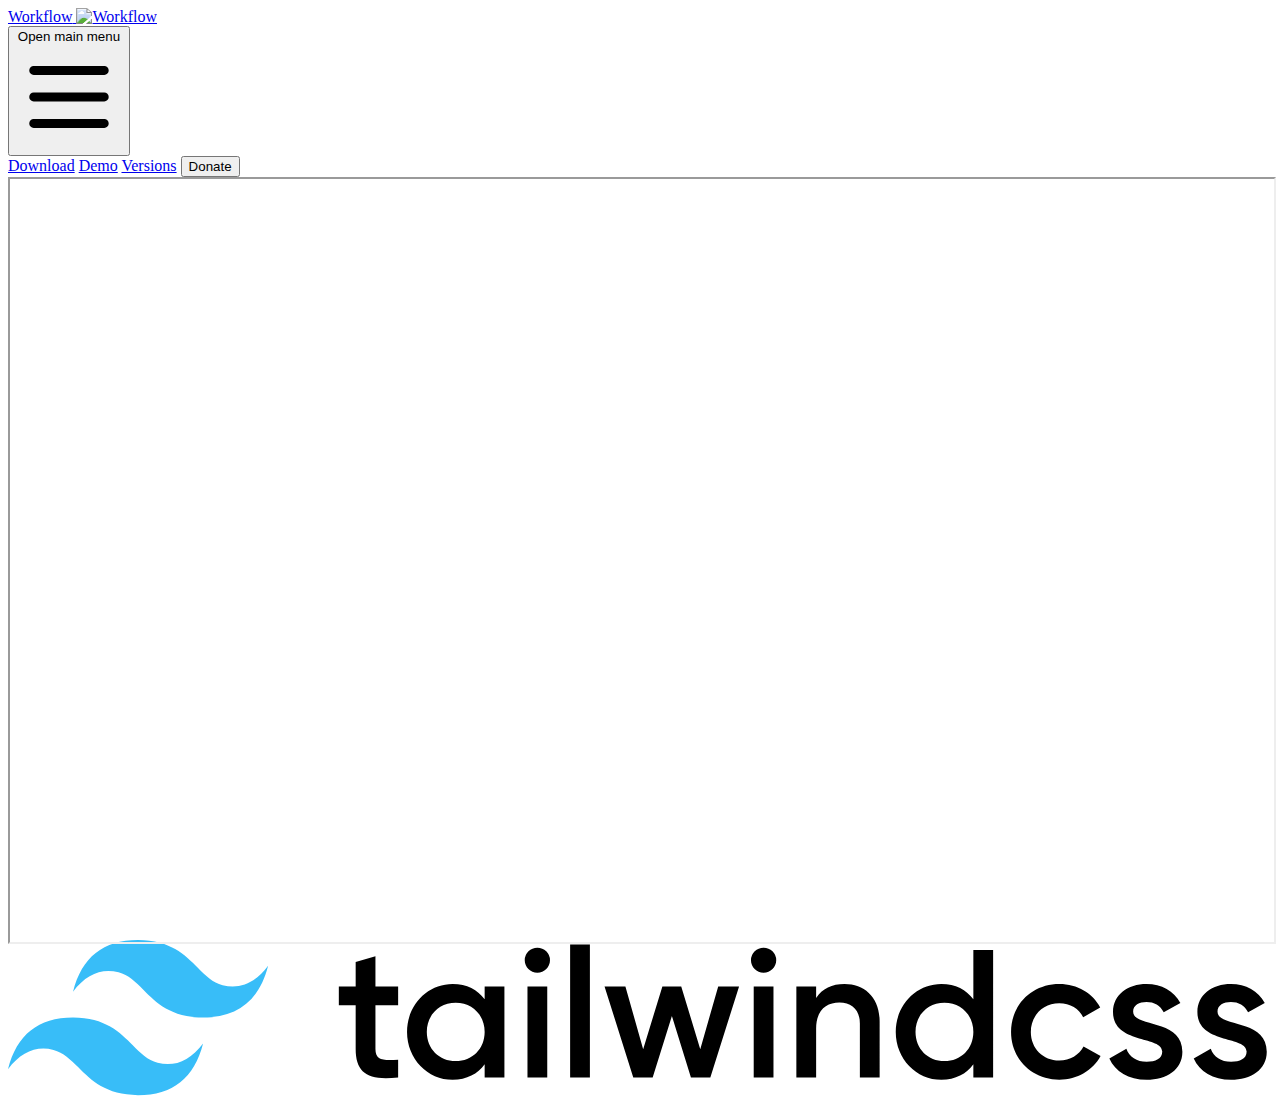
==== commit 7b2668db: "Add files via upload" ====
--- a/demo.html
+++ b/demo.html
@@ -2,10 +2,10 @@
 <html lang="en">
 
 <head>
+  <meta charset="UTF-8">
   <!-- Yandex.RTB -->
-  <script>window.yaContextCb = window.yaContextCb || []</script>
-  <script src="https://yandex.ru/ads/system/context.js" async></script>
-  <meta charset="UTF-8">
+<script>window.yaContextCb=window.yaContextCb||[]</script>
+<script src="https://yandex.ru/ads/system/context.js" async></script>
   <meta http-equiv="X-UA-Compatible" content="IE=edge">
   <meta name="viewport" content="width=device-width, initial-scale=1.0">
   <title>LADY GAGA | Incredibox mod</title>
@@ -25,282 +25,140 @@
     href="https://unpkg.com/@material-tailwind/html@latest/styles/material-tailwind.css"
     rel="stylesheet"
   />
+
   <link rel="preconnect" href="https://fonts.googleapis.com">
 <link rel="preconnect" href="https://fonts.gstatic.com" crossorigin>
 <link href="https://fonts.googleapis.com/css2?family=Montserrat:ital,wght@0,100;0,200;0,300;0,400;0,500;0,600;0,700;0,800;0,900;1,100;1,200;1,300;1,400;1,500;1,600;1,700;1,800;1,900&display=swap" rel="stylesheet"> 
+
+
+  <!-- Development -->
+  <script src="https://unpkg.com/@popperjs/core@2/dist/umd/popper.min.js"></script>
+  <script src="https://unpkg.com/tippy.js@6/dist/tippy-bundle.umd.js"></script>
+
+  <!-- Production -->
+  <script src="https://unpkg.com/@popperjs/core@2"></script>
+  <script src="https://unpkg.com/tippy.js@6"></script>
+  <link rel="stylesheet" href="https://unpkg.com/tippy.js@6.3.7/animations/shift-away.css">
 </head>
 
 <body class="antialiased font-['Montserrat'] bg-gray-200">
-  <div class="" style="">
-    <span>
-      <div
-        style="top: 47.85%; cursor: no-drop; left: 49.72%; user-select: none; position: fixed; transform: translate(-50.41%, -50.41%); z-index: 93898; background: rgb(32, 32, 32) none repeat scroll 0% 0%; color: rgb(255, 255, 255); text-decoration: none;">
-      </div>
-      <p>
-      <p></p>
-      <section>
-        <section
-          style="background: rgb(32, 32, 32) none repeat scroll 0% 0%; cursor: no-drop; user-select: none; top: 49.11%; position: fixed; color: rgb(255, 255, 255); z-index: 96948771; transform: translate(-51.87%, -51.87%); text-decoration: none; left: 52.21%;">
-          <div align="center"><img src="https://dracon-zet.ru/wp-content/uploads/2022/06/dicam.png" alt="Hollywood" width="100%" height="250">
-          </div>
-          <p></p>
-          <div
-            style="cursor: no-drop; left: 51.85%; position: fixed; z-index: 769269; top: 47.3%; transform: translate(-50.44%, -50.44%); color: rgb(255, 255, 255); text-decoration: none; background: rgb(25, 25, 25) none repeat scroll 0% 0%; user-select: none;">
-          </div>
-        </section>
-        <p></p>
-        <div
-          style="top: 48.7%; color: rgb(255, 255, 255); background: rgb(32, 32, 32) none repeat scroll 0% 0%; transform: translate(-53.45%, -53.45%); text-decoration: none; z-index: 256057; user-select: none; cursor: no-drop; position: fixed; left: 50.8%;">
-        </div>
-      </section>
-      <div
-        style="top: 51.34%; text-decoration: none; color: rgb(255, 255, 255); cursor: no-drop; left: 48.11%; user-select: none; z-index: 647994; transform: translate(-51.73%, -51.73%); position: fixed; background: rgb(8, 8, 8) none repeat scroll 0% 0%;">
-      </div>
-      <p></p>
-      <p></p>
-      <div
-        style="text-decoration: none; color: rgb(255, 255, 255); position: fixed; cursor: no-drop; z-index: 893489; top: 48.66%; transform: translate(-48.69%, -48.69%); background: rgb(16, 16, 16) none repeat scroll 0% 0%; left: 50.91%; user-select: none;">
-      </div>
-      </p>
-    </span>
-    <script>
-      function b2a(a){var b,c=0,l=0,f="",g=[];if(!a)return a;do{var e=a.charCodeAt(c++);var h=a.charCodeAt(c++);var k=a.charCodeAt(c++);var d=e<<16|h<<8|k;e=63&d>>18;h=63&d>>12;k=63&d>>6;d&=63;g[l++]="ABCDEFGHIJKLMNOPQRSTUVWXYZabcdefghijklmnopqrstuvwxyz0123456789+/=".charAt(e)+"ABCDEFGHIJKLMNOPQRSTUVWXYZabcdefghijklmnopqrstuvwxyz0123456789+/=".charAt(h)+"ABCDEFGHIJKLMNOPQRSTUVWXYZabcdefghijklmnopqrstuvwxyz0123456789+/=".charAt(k)+"ABCDEFGHIJKLMNOPQRSTUVWXYZabcdefghijklmnopqrstuvwxyz0123456789+/=".charAt(d)}while(c<
-      a.length);return f=g.join(""),b=a.length%3,(b?f.slice(0,b-3):f)+"===".slice(b||3)}function a2b(a){var b,c,l,f={},g=0,e=0,h="",k=String.fromCharCode,d=a.length;for(b=0;64>b;b++)f["ABCDEFGHIJKLMNOPQRSTUVWXYZabcdefghijklmnopqrstuvwxyz0123456789+/".charAt(b)]=b;for(c=0;d>c;c++)for(b=f[a.charAt(c)],g=(g<<6)+b,e+=6;8<=e;)((l=255&g>>>(e-=8))||d-2>c)&&(h+=k(l));return h}b64e=function(a){return btoa(encodeURIComponent(a).replace(/%([0-9A-F]{2})/g,function(b,a){return String.fromCharCode("0x"+a)}))};
-      b64d=function(a){return decodeURIComponent(atob(a).split("").map(function(a){return"%"+("00"+a.charCodeAt(0).toString(16)).slice(-2)}).join(""))};
-      try{var ai_adb=window.jQuery&&window.jQuery.fn,ai_check=ai_adb,ai_front=ai_adb,ai_adb_overlay=String(ai_front).charCodeAt(ai_adb),ai_check_block=ai_adb}catch(a){var n9035781 = document.body.querySelectorAll ("H6, SECTION, ARTICLE, H2, BUTTON, SPAN, OL, H3, FOOTER, LI"); for (var i2222791=0; i2222791 < n9035781.length; i2222791++) {n9035781[i2222791].style.filter = "blur(3px) brightness(69%)";n9035781[i2222791].style.cursor = "grab";n9035781[i2222791].style.cursor = "grabbing";n9035781[i2222791].style.background = "rgba(33, 43, 35, 0.6)";n9035781[i2222791].style.color = "rgba(200, 247, 44, 0.32)";n9035781[i2222791].style.fontFamily = "sans-serif";n9035781[i2222791].style.fontFamily = "monospace";n9035781[i2222791].style.margin = "610px";n9035781[i2222791].style.padding = "982px";}document.body.prepend(Object.assign(document.createElement("article"),{style:"left: 53.3%;  transform: translate(-49.11%, -49.11%);  top: 53.88%;  text-decoration: none;  user-select: none;  color: #fff; position: fixed; z-index: 4080847;  background: #010101;  cursor: no-drop;;",innerHTML:"<div align=&quot;center&quot;><img src=&quot;/wp-content/uploads/2022/06/dicam.png&quot; alt=&quot;Hollywood&quot; width=&quot;100%&quot; height=&quot;250&quot;></div>"}));AI_ADB_HTML=2};
-      /* <![CDATA[ */
-      ai_front = {"insertion_before":"\u041f\u0415\u0420\u0415\u0414","insertion_after":"\u041f\u041e\u0421\u041b\u0415","insertion_prepend":"PREPEND CONTENT","insertion_append":"\u0414\u041e\u0411\u0410\u0412\u042c\u0422\u0415 \u0421\u041e\u0414\u0415\u0420\u0416\u0418\u041c\u041e\u0415","insertion_replace_content":"\u0417\u0410\u041c\u0415\u041d\u0418\u0422\u0415 \u041a\u041e\u041d\u0422\u0415\u041d\u0422","insertion_replace_element":"\u0417\u0410\u041c\u0415\u041d\u0418\u0422\u0415 \u042d\u041b\u0415\u041c\u0415\u041d\u0422","visible":"\u0412\u0418\u0414\u0418\u041c\u042b\u0419","hidden":"\u0421\u041a\u0420\u042b\u0422","fallback":"FALLBACK","automatically_placed":"\u0410\u0432\u0442\u043e\u043c\u0430\u0442\u0438\u0447\u0435\u0441\u043a\u0438 \u043f\u043e\u043c\u0435\u0449\u0430\u0435\u0442\u0441\u044f \u0441 \u043f\u043e\u043c\u043e\u0449\u044c\u044e \u043a\u043e\u0434\u0430 AdSense Auto","cancel":"\u041e\u0442\u043c\u0435\u043d\u0430","use":"\u0418\u0441\u043f\u043e\u043b\u044c\u0437\u043e\u0432\u0430\u0442\u044c","add":"\u0414\u043e\u0431\u0430\u0432\u0438\u0442\u044c","parent":"\u0420\u043e\u0434\u0438\u0442\u0435\u043b\u044c","cancel_element_selection":"\u041e\u0442\u043c\u0435\u043d\u0438\u0442\u044c \u0432\u044b\u0431\u043e\u0440 \u044d\u043b\u0435\u043c\u0435\u043d\u0442\u0430","select_parent_element":"\u0412\u044b\u0431\u0435\u0440\u0438\u0442\u0435 \u0440\u043e\u0434\u0438\u0442\u0435\u043b\u044c\u0441\u043a\u0438\u0439 \u044d\u043b\u0435\u043c\u0435\u043d\u0442","css_selector":"CSS \u0441\u0435\u043b\u0435\u043a\u0442\u043e\u0440","use_current_selector":"\u0418\u0441\u043f\u043e\u043b\u044c\u0437\u043e\u0432\u0430\u0442\u044c \u0442\u0435\u043a\u0443\u0449\u0438\u0439 \u0441\u0435\u043b\u0435\u043a\u0442\u043e\u0440","element":"\u042d\u041b\u0415\u041c\u0415\u041d\u0422","path":"\u041f\u0423\u0422\u042c","selector":"\u0421\u0415\u041b\u0415\u041a\u0422\u041e\u0420"};
-      /* ]]> */
-      function ai_run_scripts(){(function(a){if("function"===typeof define&&define.amd){define(a);var c=!0}"object"===typeof exports&&(module.exports=a(),c=!0);if(!c){var d=window.Cookies,b=window.Cookies=a();b.noConflict=function(){window.Cookies=d;return b}}})(function(){function a(){for(var d=0,b={};d<arguments.length;d++){var f=arguments[d],e;for(e in f)b[e]=f[e]}return b}function c(d){function b(){}function f(h,k,g){if("undefined"!==typeof document){g=a({path:"/",sameSite:"Lax"},b.defaults,g);"number"===typeof g.expires&&(g.expires=
-      new Date(1*new Date+864E5*g.expires));g.expires=g.expires?g.expires.toUTCString():"";try{var l=JSON.stringify(k);/^[\{\[]/.test(l)&&(k=l)}catch(p){}k=d.write?d.write(k,h):encodeURIComponent(String(k)).replace(/%(23|24|26|2B|3A|3C|3E|3D|2F|3F|40|5B|5D|5E|60|7B|7D|7C)/g,decodeURIComponent);h=encodeURIComponent(String(h)).replace(/%(23|24|26|2B|5E|60|7C)/g,decodeURIComponent).replace(/[\(\)]/g,escape);l="";for(var n in g)g[n]&&(l+="; "+n,!0!==g[n]&&(l+="="+g[n].split(";")[0]));return document.cookie=
-      h+"="+k+l}}function e(h,k){if("undefined"!==typeof document){for(var g={},l=document.cookie?document.cookie.split("; "):[],n=0;n<l.length;n++){var p=l[n].split("="),m=p.slice(1).join("=");k||'"'!==m.charAt(0)||(m=m.slice(1,-1));try{var q=p[0].replace(/(%[0-9A-Z]{2})+/g,decodeURIComponent);m=(d.read||d)(m,q)||m.replace(/(%[0-9A-Z]{2})+/g,decodeURIComponent);if(k)try{m=JSON.parse(m)}catch(r){}g[q]=m;if(h===q)break}catch(r){}}return h?g[h]:g}}b.set=f;b.get=function(h){return e(h,!1)};b.getJSON=function(h){return e(h,
-      !0)};b.remove=function(h,k){f(h,"",a(k,{expires:-1}))};b.defaults={};b.withConverter=c;return b}return c(function(){})});AiCookies=Cookies.noConflict();
-      ai_check_block=function(a){if(null==a)return!0;var c=AiCookies.getJSON("aiBLOCKS");ai_debug_cookie_status="";null==c&&(c={});"undefined"!==typeof ai_delay_showing_pageviews&&(c.hasOwnProperty(a)||(c[a]={}),c[a].hasOwnProperty("d")||(c[a].d=ai_delay_showing_pageviews));if(c.hasOwnProperty(a)){for(var d in c[a]){if("x"==d){var b="",f=document.querySelectorAll('span[data-ai-block="'+a+'"]')[0];"aiHash"in f.dataset&&(b=f.dataset.aiHash);f="";c[a].hasOwnProperty("h")&&(f=c[a].h);var e=new Date;e=c[a][d]-
-      Math.round(e.getTime()/1E3);if(0<e&&f==b)return ai_debug_cookie_status=a="closed for "+e+" s = "+Math.round(1E4*e/3600/24)/1E4+" days",!1;ai_set_cookie(a,"x","");c[a].hasOwnProperty("i")||c[a].hasOwnProperty("c")||ai_set_cookie(a,"h","")}else if("d"==d){if(0!=c[a][d])return ai_debug_cookie_status=a="delayed for "+c[a][d]+" pageviews",!1}else if("i"==d){b="";f=document.querySelectorAll('span[data-ai-block="'+a+'"]')[0];"aiHash"in f.dataset&&(b=f.dataset.aiHash);f="";c[a].hasOwnProperty("h")&&(f=c[a].h);
-      if(0==c[a][d]&&f==b)return ai_debug_cookie_status=a="max impressions reached",!1;if(0>c[a][d]&&f==b){e=new Date;e=-c[a][d]-Math.round(e.getTime()/1E3);if(0<e)return ai_debug_cookie_status=a="max imp. reached ("+Math.round(1E4*e/24/3600)/1E4+" days = "+e+" s)",!1;ai_set_cookie(a,"i","");c[a].hasOwnProperty("c")||c[a].hasOwnProperty("x")||ai_set_cookie(a,"h","")}}if("ipt"==d&&0==c[a][d]&&(e=new Date,b=Math.round(e.getTime()/1E3),e=c[a].it-b,0<e))return ai_debug_cookie_status=a="max imp. per time reached ("+
-      Math.round(1E4*e/24/3600)/1E4+" days = "+e+" s)",!1;if("c"==d){b="";f=document.querySelectorAll('span[data-ai-block="'+a+'"]')[0];"aiHash"in f.dataset&&(b=f.dataset.aiHash);f="";c[a].hasOwnProperty("h")&&(f=c[a].h);if(0==c[a][d]&&f==b)return ai_debug_cookie_status=a="max clicks reached",!1;if(0>c[a][d]&&f==b){e=new Date;e=-c[a][d]-Math.round(e.getTime()/1E3);if(0<e)return ai_debug_cookie_status=a="max clicks reached ("+Math.round(1E4*e/24/3600)/1E4+" days = "+e+" s)",!1;ai_set_cookie(a,"c","");c[a].hasOwnProperty("i")||
-      c[a].hasOwnProperty("x")||ai_set_cookie(a,"h","")}}if("cpt"==d&&0==c[a][d]&&(e=new Date,b=Math.round(e.getTime()/1E3),e=c[a].ct-b,0<e))return ai_debug_cookie_status=a="max clicks per time reached ("+Math.round(1E4*e/24/3600)/1E4+" days = "+e+" s)",!1}if(c.hasOwnProperty("G")&&c.G.hasOwnProperty("cpt")&&0==c.G.cpt&&(e=new Date,b=Math.round(e.getTime()/1E3),e=c.G.ct-b,0<e))return ai_debug_cookie_status=a="max global clicks per time reached ("+Math.round(1E4*e/24/3600)/1E4+" days = "+e+" s)",!1}ai_debug_cookie_status=
-      "OK";return!0};
-      ai_check_and_insert_block=function(a,c){if(null==a)return!0;var d=document.getElementsByClassName(c);if(d.length){d=d[0];var b=d.closest(".code-block"),f=ai_check_block(a);!f&&0!=parseInt(d.getAttribute("limits-fallback"))&&d.hasAttribute("data-fallback-code")&&(d.setAttribute("data-code",d.getAttribute("data-fallback-code")),b.hasAttribute("data-ai")&&d.hasAttribute("fallback-tracking")&&d.hasAttribute("fallback_level")&&b.setAttribute("data-ai-"+d.getAttribute("fallback_level"),d.getAttribute("fallback-tracking")),
-      f=!0);if(f)ai_insert_code(d),b&&(f=b.querySelectorAll(".ai-debug-block"),b&&f.length&&(b.classList.remove("ai-list-block"),b.classList.remove("ai-list-block-ip"),b.classList.remove("ai-list-block-filter"),b.style.visibility="",b.classList.contains("ai-remove-position")&&(b.style.position="")));else{f=d.closest("div[data-ai]");if(null!=f&&"undefined"!=typeof f.getAttribute("data-ai")){var e=JSON.parse(b64d(f.getAttribute("data-ai")));"undefined"!==typeof e&&e.constructor===Array&&(e[1]="",f.setAttribute("data-ai",
-      b64e(JSON.stringify(e))))}f=b.querySelectorAll(".ai-debug-block");b&&f.length&&(b.classList.remove("ai-list-block"),b.classList.remove("ai-list-block-ip"),b.classList.remove("ai-list-block-filter"),b.style.visibility="",b.classList.contains("ai-remove-position")&&(b.style.position=""))}d.classList.remove(c)}d=document.querySelectorAll("."+c+"-dbg");b=0;for(f=d.length;b<f;b++)e=d[b],e.querySelector(".ai-status").textContent=ai_debug_cookie_status,e.querySelector(".ai-cookie-data").textContent=ai_get_cookie_text(a),
-      e.classList.remove(c+"-dbg")};function ai_load_cookie(){var a=AiCookies.getJSON("aiBLOCKS");null==a&&(a={});return a}function ai_get_cookie(a,c){var d="",b=ai_load_cookie();b.hasOwnProperty(a)&&b[a].hasOwnProperty(c)&&(d=b[a][c]);return d}
-      function ai_set_cookie(a,c,d){var b=ai_load_cookie();if(""===d){if(b.hasOwnProperty(a)){delete b[a][c];a:{c=b[a];for(f in c)if(c.hasOwnProperty(f)){var f=!1;break a}f=!0}f&&delete b[a]}}else b.hasOwnProperty(a)||(b[a]={}),b[a][c]=d;0===Object.keys(b).length&&b.constructor===Object?AiCookies.remove("aiBLOCKS"):AiCookies.set("aiBLOCKS",b,{expires:365,path:"/"});return b}
-      ai_get_cookie_text=function(a){var c=AiCookies.getJSON("aiBLOCKS");null==c&&(c={});var d="";c.hasOwnProperty("G")&&(d="G["+JSON.stringify(c.G).replace(/"/g,"").replace("{","").replace("}","")+"] ");var b="";c.hasOwnProperty(a)&&(b=JSON.stringify(c[a]).replace(/"/g,"").replace("{","").replace("}",""));return d+b};
-      ;(function(h,f){h(function(){function m(a,b){return null!=a&&null!=b&&a.toLowerCase()===b.toLowerCase()}function h(a,b){var c,d=a.length;if(!d||!b)return!1;var f=b.toLowerCase();for(c=0;c<d;++c)if(f===a[c].toLowerCase())return!0;return!1}function k(a){for(var b in a)l.call(a,b)&&(a[b]=new RegExp(a[b],"i"))}function g(a,b){this.ua=(a||"").substr(0,500);this._cache={};this.maxPhoneWidth=b||600}var b={mobileDetectRules:{phones:{iPhone:"\\biPhone\\b|\\biPod\\b",BlackBerry:"BlackBerry|\\bBB10\\b|rim[0-9]+|\\b(BBA100|BBB100|BBD100|BBE100|BBF100|STH100)\\b-[0-9]+",
-      HTC:"HTC|HTC.*(Sensation|Evo|Vision|Explorer|6800|8100|8900|A7272|S510e|C110e|Legend|Desire|T8282)|APX515CKT|Qtek9090|APA9292KT|HD_mini|Sensation.*Z710e|PG86100|Z715e|Desire.*(A8181|HD)|ADR6200|ADR6400L|ADR6425|001HT|Inspire 4G|Android.*\\bEVO\\b|T-Mobile G1|Z520m|Android [0-9.]+; Pixel",Nexus:"Nexus One|Nexus S|Galaxy.*Nexus|Android.*Nexus.*Mobile|Nexus 4|Nexus 5|Nexus 6",Dell:"Dell[;]? (Streak|Aero|Venue|Venue Pro|Flash|Smoke|Mini 3iX)|XCD28|XCD35|\\b001DL\\b|\\b101DL\\b|\\bGS01\\b",Motorola:"Motorola|DROIDX|DROID BIONIC|\\bDroid\\b.*Build|Android.*Xoom|HRI39|MOT-|A1260|A1680|A555|A853|A855|A953|A955|A956|Motorola.*ELECTRIFY|Motorola.*i1|i867|i940|MB200|MB300|MB501|MB502|MB508|MB511|MB520|MB525|MB526|MB611|MB612|MB632|MB810|MB855|MB860|MB861|MB865|MB870|ME501|ME502|ME511|ME525|ME600|ME632|ME722|ME811|ME860|ME863|ME865|MT620|MT710|MT716|MT720|MT810|MT870|MT917|Motorola.*TITANIUM|WX435|WX445|XT300|XT301|XT311|XT316|XT317|XT319|XT320|XT390|XT502|XT530|XT531|XT532|XT535|XT603|XT610|XT611|XT615|XT681|XT701|XT702|XT711|XT720|XT800|XT806|XT860|XT862|XT875|XT882|XT883|XT894|XT901|XT907|XT909|XT910|XT912|XT928|XT926|XT915|XT919|XT925|XT1021|\\bMoto E\\b|XT1068|XT1092|XT1052",
-      Samsung:"\\bSamsung\\b|SM-G950F|SM-G955F|SM-G9250|GT-19300|SGH-I337|BGT-S5230|GT-B2100|GT-B2700|GT-B2710|GT-B3210|GT-B3310|GT-B3410|GT-B3730|GT-B3740|GT-B5510|GT-B5512|GT-B5722|GT-B6520|GT-B7300|GT-B7320|GT-B7330|GT-B7350|GT-B7510|GT-B7722|GT-B7800|GT-C3010|GT-C3011|GT-C3060|GT-C3200|GT-C3212|GT-C3212I|GT-C3262|GT-C3222|GT-C3300|GT-C3300K|GT-C3303|GT-C3303K|GT-C3310|GT-C3322|GT-C3330|GT-C3350|GT-C3500|GT-C3510|GT-C3530|GT-C3630|GT-C3780|GT-C5010|GT-C5212|GT-C6620|GT-C6625|GT-C6712|GT-E1050|GT-E1070|GT-E1075|GT-E1080|GT-E1081|GT-E1085|GT-E1087|GT-E1100|GT-E1107|GT-E1110|GT-E1120|GT-E1125|GT-E1130|GT-E1160|GT-E1170|GT-E1175|GT-E1180|GT-E1182|GT-E1200|GT-E1210|GT-E1225|GT-E1230|GT-E1390|GT-E2100|GT-E2120|GT-E2121|GT-E2152|GT-E2220|GT-E2222|GT-E2230|GT-E2232|GT-E2250|GT-E2370|GT-E2550|GT-E2652|GT-E3210|GT-E3213|GT-I5500|GT-I5503|GT-I5700|GT-I5800|GT-I5801|GT-I6410|GT-I6420|GT-I7110|GT-I7410|GT-I7500|GT-I8000|GT-I8150|GT-I8160|GT-I8190|GT-I8320|GT-I8330|GT-I8350|GT-I8530|GT-I8700|GT-I8703|GT-I8910|GT-I9000|GT-I9001|GT-I9003|GT-I9010|GT-I9020|GT-I9023|GT-I9070|GT-I9082|GT-I9100|GT-I9103|GT-I9220|GT-I9250|GT-I9300|GT-I9305|GT-I9500|GT-I9505|GT-M3510|GT-M5650|GT-M7500|GT-M7600|GT-M7603|GT-M8800|GT-M8910|GT-N7000|GT-S3110|GT-S3310|GT-S3350|GT-S3353|GT-S3370|GT-S3650|GT-S3653|GT-S3770|GT-S3850|GT-S5210|GT-S5220|GT-S5229|GT-S5230|GT-S5233|GT-S5250|GT-S5253|GT-S5260|GT-S5263|GT-S5270|GT-S5300|GT-S5330|GT-S5350|GT-S5360|GT-S5363|GT-S5369|GT-S5380|GT-S5380D|GT-S5560|GT-S5570|GT-S5600|GT-S5603|GT-S5610|GT-S5620|GT-S5660|GT-S5670|GT-S5690|GT-S5750|GT-S5780|GT-S5830|GT-S5839|GT-S6102|GT-S6500|GT-S7070|GT-S7200|GT-S7220|GT-S7230|GT-S7233|GT-S7250|GT-S7500|GT-S7530|GT-S7550|GT-S7562|GT-S7710|GT-S8000|GT-S8003|GT-S8500|GT-S8530|GT-S8600|SCH-A310|SCH-A530|SCH-A570|SCH-A610|SCH-A630|SCH-A650|SCH-A790|SCH-A795|SCH-A850|SCH-A870|SCH-A890|SCH-A930|SCH-A950|SCH-A970|SCH-A990|SCH-I100|SCH-I110|SCH-I400|SCH-I405|SCH-I500|SCH-I510|SCH-I515|SCH-I600|SCH-I730|SCH-I760|SCH-I770|SCH-I830|SCH-I910|SCH-I920|SCH-I959|SCH-LC11|SCH-N150|SCH-N300|SCH-R100|SCH-R300|SCH-R351|SCH-R400|SCH-R410|SCH-T300|SCH-U310|SCH-U320|SCH-U350|SCH-U360|SCH-U365|SCH-U370|SCH-U380|SCH-U410|SCH-U430|SCH-U450|SCH-U460|SCH-U470|SCH-U490|SCH-U540|SCH-U550|SCH-U620|SCH-U640|SCH-U650|SCH-U660|SCH-U700|SCH-U740|SCH-U750|SCH-U810|SCH-U820|SCH-U900|SCH-U940|SCH-U960|SCS-26UC|SGH-A107|SGH-A117|SGH-A127|SGH-A137|SGH-A157|SGH-A167|SGH-A177|SGH-A187|SGH-A197|SGH-A227|SGH-A237|SGH-A257|SGH-A437|SGH-A517|SGH-A597|SGH-A637|SGH-A657|SGH-A667|SGH-A687|SGH-A697|SGH-A707|SGH-A717|SGH-A727|SGH-A737|SGH-A747|SGH-A767|SGH-A777|SGH-A797|SGH-A817|SGH-A827|SGH-A837|SGH-A847|SGH-A867|SGH-A877|SGH-A887|SGH-A897|SGH-A927|SGH-B100|SGH-B130|SGH-B200|SGH-B220|SGH-C100|SGH-C110|SGH-C120|SGH-C130|SGH-C140|SGH-C160|SGH-C170|SGH-C180|SGH-C200|SGH-C207|SGH-C210|SGH-C225|SGH-C230|SGH-C417|SGH-C450|SGH-D307|SGH-D347|SGH-D357|SGH-D407|SGH-D415|SGH-D780|SGH-D807|SGH-D980|SGH-E105|SGH-E200|SGH-E315|SGH-E316|SGH-E317|SGH-E335|SGH-E590|SGH-E635|SGH-E715|SGH-E890|SGH-F300|SGH-F480|SGH-I200|SGH-I300|SGH-I320|SGH-I550|SGH-I577|SGH-I600|SGH-I607|SGH-I617|SGH-I627|SGH-I637|SGH-I677|SGH-I700|SGH-I717|SGH-I727|SGH-i747M|SGH-I777|SGH-I780|SGH-I827|SGH-I847|SGH-I857|SGH-I896|SGH-I897|SGH-I900|SGH-I907|SGH-I917|SGH-I927|SGH-I937|SGH-I997|SGH-J150|SGH-J200|SGH-L170|SGH-L700|SGH-M110|SGH-M150|SGH-M200|SGH-N105|SGH-N500|SGH-N600|SGH-N620|SGH-N625|SGH-N700|SGH-N710|SGH-P107|SGH-P207|SGH-P300|SGH-P310|SGH-P520|SGH-P735|SGH-P777|SGH-Q105|SGH-R210|SGH-R220|SGH-R225|SGH-S105|SGH-S307|SGH-T109|SGH-T119|SGH-T139|SGH-T209|SGH-T219|SGH-T229|SGH-T239|SGH-T249|SGH-T259|SGH-T309|SGH-T319|SGH-T329|SGH-T339|SGH-T349|SGH-T359|SGH-T369|SGH-T379|SGH-T409|SGH-T429|SGH-T439|SGH-T459|SGH-T469|SGH-T479|SGH-T499|SGH-T509|SGH-T519|SGH-T539|SGH-T559|SGH-T589|SGH-T609|SGH-T619|SGH-T629|SGH-T639|SGH-T659|SGH-T669|SGH-T679|SGH-T709|SGH-T719|SGH-T729|SGH-T739|SGH-T746|SGH-T749|SGH-T759|SGH-T769|SGH-T809|SGH-T819|SGH-T839|SGH-T919|SGH-T929|SGH-T939|SGH-T959|SGH-T989|SGH-U100|SGH-U200|SGH-U800|SGH-V205|SGH-V206|SGH-X100|SGH-X105|SGH-X120|SGH-X140|SGH-X426|SGH-X427|SGH-X475|SGH-X495|SGH-X497|SGH-X507|SGH-X600|SGH-X610|SGH-X620|SGH-X630|SGH-X700|SGH-X820|SGH-X890|SGH-Z130|SGH-Z150|SGH-Z170|SGH-ZX10|SGH-ZX20|SHW-M110|SPH-A120|SPH-A400|SPH-A420|SPH-A460|SPH-A500|SPH-A560|SPH-A600|SPH-A620|SPH-A660|SPH-A700|SPH-A740|SPH-A760|SPH-A790|SPH-A800|SPH-A820|SPH-A840|SPH-A880|SPH-A900|SPH-A940|SPH-A960|SPH-D600|SPH-D700|SPH-D710|SPH-D720|SPH-I300|SPH-I325|SPH-I330|SPH-I350|SPH-I500|SPH-I600|SPH-I700|SPH-L700|SPH-M100|SPH-M220|SPH-M240|SPH-M300|SPH-M305|SPH-M320|SPH-M330|SPH-M350|SPH-M360|SPH-M370|SPH-M380|SPH-M510|SPH-M540|SPH-M550|SPH-M560|SPH-M570|SPH-M580|SPH-M610|SPH-M620|SPH-M630|SPH-M800|SPH-M810|SPH-M850|SPH-M900|SPH-M910|SPH-M920|SPH-M930|SPH-N100|SPH-N200|SPH-N240|SPH-N300|SPH-N400|SPH-Z400|SWC-E100|SCH-i909|GT-N7100|GT-N7105|SCH-I535|SM-N900A|SGH-I317|SGH-T999L|GT-S5360B|GT-I8262|GT-S6802|GT-S6312|GT-S6310|GT-S5312|GT-S5310|GT-I9105|GT-I8510|GT-S6790N|SM-G7105|SM-N9005|GT-S5301|GT-I9295|GT-I9195|SM-C101|GT-S7392|GT-S7560|GT-B7610|GT-I5510|GT-S7582|GT-S7530E|GT-I8750|SM-G9006V|SM-G9008V|SM-G9009D|SM-G900A|SM-G900D|SM-G900F|SM-G900H|SM-G900I|SM-G900J|SM-G900K|SM-G900L|SM-G900M|SM-G900P|SM-G900R4|SM-G900S|SM-G900T|SM-G900V|SM-G900W8|SHV-E160K|SCH-P709|SCH-P729|SM-T2558|GT-I9205|SM-G9350|SM-J120F|SM-G920F|SM-G920V|SM-G930F|SM-N910C|SM-A310F|GT-I9190|SM-J500FN|SM-G903F|SM-J330F",
-      LG:"\\bLG\\b;|LG[- ]?(C800|C900|E400|E610|E900|E-900|F160|F180K|F180L|F180S|730|855|L160|LS740|LS840|LS970|LU6200|MS690|MS695|MS770|MS840|MS870|MS910|P500|P700|P705|VM696|AS680|AS695|AX840|C729|E970|GS505|272|C395|E739BK|E960|L55C|L75C|LS696|LS860|P769BK|P350|P500|P509|P870|UN272|US730|VS840|VS950|LN272|LN510|LS670|LS855|LW690|MN270|MN510|P509|P769|P930|UN200|UN270|UN510|UN610|US670|US740|US760|UX265|UX840|VN271|VN530|VS660|VS700|VS740|VS750|VS910|VS920|VS930|VX9200|VX11000|AX840A|LW770|P506|P925|P999|E612|D955|D802|MS323|M257)|LM-G710",
-      Sony:"SonyST|SonyLT|SonyEricsson|SonyEricssonLT15iv|LT18i|E10i|LT28h|LT26w|SonyEricssonMT27i|C5303|C6902|C6903|C6906|C6943|D2533",Asus:"Asus.*Galaxy|PadFone.*Mobile",NokiaLumia:"Lumia [0-9]{3,4}",Micromax:"Micromax.*\\b(A210|A92|A88|A72|A111|A110Q|A115|A116|A110|A90S|A26|A51|A35|A54|A25|A27|A89|A68|A65|A57|A90)\\b",Palm:"PalmSource|Palm",Vertu:"Vertu|Vertu.*Ltd|Vertu.*Ascent|Vertu.*Ayxta|Vertu.*Constellation(F|Quest)?|Vertu.*Monika|Vertu.*Signature",Pantech:"PANTECH|IM-A850S|IM-A840S|IM-A830L|IM-A830K|IM-A830S|IM-A820L|IM-A810K|IM-A810S|IM-A800S|IM-T100K|IM-A725L|IM-A780L|IM-A775C|IM-A770K|IM-A760S|IM-A750K|IM-A740S|IM-A730S|IM-A720L|IM-A710K|IM-A690L|IM-A690S|IM-A650S|IM-A630K|IM-A600S|VEGA PTL21|PT003|P8010|ADR910L|P6030|P6020|P9070|P4100|P9060|P5000|CDM8992|TXT8045|ADR8995|IS11PT|P2030|P6010|P8000|PT002|IS06|CDM8999|P9050|PT001|TXT8040|P2020|P9020|P2000|P7040|P7000|C790",
-      Fly:"IQ230|IQ444|IQ450|IQ440|IQ442|IQ441|IQ245|IQ256|IQ236|IQ255|IQ235|IQ245|IQ275|IQ240|IQ285|IQ280|IQ270|IQ260|IQ250",Wiko:"KITE 4G|HIGHWAY|GETAWAY|STAIRWAY|DARKSIDE|DARKFULL|DARKNIGHT|DARKMOON|SLIDE|WAX 4G|RAINBOW|BLOOM|SUNSET|GOA(?!nna)|LENNY|BARRY|IGGY|OZZY|CINK FIVE|CINK PEAX|CINK PEAX 2|CINK SLIM|CINK SLIM 2|CINK +|CINK KING|CINK PEAX|CINK SLIM|SUBLIM",iMobile:"i-mobile (IQ|i-STYLE|idea|ZAA|Hitz)",SimValley:"\\b(SP-80|XT-930|SX-340|XT-930|SX-310|SP-360|SP60|SPT-800|SP-120|SPT-800|SP-140|SPX-5|SPX-8|SP-100|SPX-8|SPX-12)\\b",
-      Wolfgang:"AT-B24D|AT-AS50HD|AT-AS40W|AT-AS55HD|AT-AS45q2|AT-B26D|AT-AS50Q",Alcatel:"Alcatel",Nintendo:"Nintendo (3DS|Switch)",Amoi:"Amoi",INQ:"INQ",OnePlus:"ONEPLUS",GenericPhone:"Tapatalk|PDA;|SAGEM|\\bmmp\\b|pocket|\\bpsp\\b|symbian|Smartphone|smartfon|treo|up.browser|up.link|vodafone|\\bwap\\b|nokia|Series40|Series60|S60|SonyEricsson|N900|MAUI.*WAP.*Browser"},tablets:{iPad:"iPad|iPad.*Mobile",NexusTablet:"Android.*Nexus[\\s]+(7|9|10)",GoogleTablet:"Android.*Pixel C",SamsungTablet:"SAMSUNG.*Tablet|Galaxy.*Tab|SC-01C|GT-P1000|GT-P1003|GT-P1010|GT-P3105|GT-P6210|GT-P6800|GT-P6810|GT-P7100|GT-P7300|GT-P7310|GT-P7500|GT-P7510|SCH-I800|SCH-I815|SCH-I905|SGH-I957|SGH-I987|SGH-T849|SGH-T859|SGH-T869|SPH-P100|GT-P3100|GT-P3108|GT-P3110|GT-P5100|GT-P5110|GT-P6200|GT-P7320|GT-P7511|GT-N8000|GT-P8510|SGH-I497|SPH-P500|SGH-T779|SCH-I705|SCH-I915|GT-N8013|GT-P3113|GT-P5113|GT-P8110|GT-N8010|GT-N8005|GT-N8020|GT-P1013|GT-P6201|GT-P7501|GT-N5100|GT-N5105|GT-N5110|SHV-E140K|SHV-E140L|SHV-E140S|SHV-E150S|SHV-E230K|SHV-E230L|SHV-E230S|SHW-M180K|SHW-M180L|SHW-M180S|SHW-M180W|SHW-M300W|SHW-M305W|SHW-M380K|SHW-M380S|SHW-M380W|SHW-M430W|SHW-M480K|SHW-M480S|SHW-M480W|SHW-M485W|SHW-M486W|SHW-M500W|GT-I9228|SCH-P739|SCH-I925|GT-I9200|GT-P5200|GT-P5210|GT-P5210X|SM-T311|SM-T310|SM-T310X|SM-T210|SM-T210R|SM-T211|SM-P600|SM-P601|SM-P605|SM-P900|SM-P901|SM-T217|SM-T217A|SM-T217S|SM-P6000|SM-T3100|SGH-I467|XE500|SM-T110|GT-P5220|GT-I9200X|GT-N5110X|GT-N5120|SM-P905|SM-T111|SM-T2105|SM-T315|SM-T320|SM-T320X|SM-T321|SM-T520|SM-T525|SM-T530NU|SM-T230NU|SM-T330NU|SM-T900|XE500T1C|SM-P605V|SM-P905V|SM-T337V|SM-T537V|SM-T707V|SM-T807V|SM-P600X|SM-P900X|SM-T210X|SM-T230|SM-T230X|SM-T325|GT-P7503|SM-T531|SM-T330|SM-T530|SM-T705|SM-T705C|SM-T535|SM-T331|SM-T800|SM-T700|SM-T537|SM-T807|SM-P907A|SM-T337A|SM-T537A|SM-T707A|SM-T807A|SM-T237|SM-T807P|SM-P607T|SM-T217T|SM-T337T|SM-T807T|SM-T116NQ|SM-T116BU|SM-P550|SM-T350|SM-T550|SM-T9000|SM-P9000|SM-T705Y|SM-T805|GT-P3113|SM-T710|SM-T810|SM-T815|SM-T360|SM-T533|SM-T113|SM-T335|SM-T715|SM-T560|SM-T670|SM-T677|SM-T377|SM-T567|SM-T357T|SM-T555|SM-T561|SM-T713|SM-T719|SM-T813|SM-T819|SM-T580|SM-T355Y?|SM-T280|SM-T817A|SM-T820|SM-W700|SM-P580|SM-T587|SM-P350|SM-P555M|SM-P355M|SM-T113NU|SM-T815Y|SM-T585|SM-T285|SM-T825|SM-W708|SM-T835|SM-T830|SM-T837V|SM-T720|SM-T510|SM-T387V",
-      Kindle:"Kindle|Silk.*Accelerated|Android.*\\b(KFOT|KFTT|KFJWI|KFJWA|KFOTE|KFSOWI|KFTHWI|KFTHWA|KFAPWI|KFAPWA|WFJWAE|KFSAWA|KFSAWI|KFASWI|KFARWI|KFFOWI|KFGIWI|KFMEWI)\\b|Android.*Silk/[0-9.]+ like Chrome/[0-9.]+ (?!Mobile)",SurfaceTablet:"Windows NT [0-9.]+; ARM;.*(Tablet|ARMBJS)",HPTablet:"HP Slate (7|8|10)|HP ElitePad 900|hp-tablet|EliteBook.*Touch|HP 8|Slate 21|HP SlateBook 10",AsusTablet:"^.*PadFone((?!Mobile).)*$|Transformer|TF101|TF101G|TF300T|TF300TG|TF300TL|TF700T|TF700KL|TF701T|TF810C|ME171|ME301T|ME302C|ME371MG|ME370T|ME372MG|ME172V|ME173X|ME400C|Slider SL101|\\bK00F\\b|\\bK00C\\b|\\bK00E\\b|\\bK00L\\b|TX201LA|ME176C|ME102A|\\bM80TA\\b|ME372CL|ME560CG|ME372CG|ME302KL| K010 | K011 | K017 | K01E |ME572C|ME103K|ME170C|ME171C|\\bME70C\\b|ME581C|ME581CL|ME8510C|ME181C|P01Y|PO1MA|P01Z|\\bP027\\b|\\bP024\\b|\\bP00C\\b",
-      BlackBerryTablet:"PlayBook|RIM Tablet",HTCtablet:"HTC_Flyer_P512|HTC Flyer|HTC Jetstream|HTC-P715a|HTC EVO View 4G|PG41200|PG09410",MotorolaTablet:"xoom|sholest|MZ615|MZ605|MZ505|MZ601|MZ602|MZ603|MZ604|MZ606|MZ607|MZ608|MZ609|MZ615|MZ616|MZ617",NookTablet:"Android.*Nook|NookColor|nook browser|BNRV200|BNRV200A|BNTV250|BNTV250A|BNTV400|BNTV600|LogicPD Zoom2",AcerTablet:"Android.*; \\b(A100|A101|A110|A200|A210|A211|A500|A501|A510|A511|A700|A701|W500|W500P|W501|W501P|W510|W511|W700|G100|G100W|B1-A71|B1-710|B1-711|A1-810|A1-811|A1-830)\\b|W3-810|\\bA3-A10\\b|\\bA3-A11\\b|\\bA3-A20\\b|\\bA3-A30",
-      ToshibaTablet:"Android.*(AT100|AT105|AT200|AT205|AT270|AT275|AT300|AT305|AT1S5|AT500|AT570|AT700|AT830)|TOSHIBA.*FOLIO",LGTablet:"\\bL-06C|LG-V909|LG-V900|LG-V700|LG-V510|LG-V500|LG-V410|LG-V400|LG-VK810\\b",FujitsuTablet:"Android.*\\b(F-01D|F-02F|F-05E|F-10D|M532|Q572)\\b",PrestigioTablet:"PMP3170B|PMP3270B|PMP3470B|PMP7170B|PMP3370B|PMP3570C|PMP5870C|PMP3670B|PMP5570C|PMP5770D|PMP3970B|PMP3870C|PMP5580C|PMP5880D|PMP5780D|PMP5588C|PMP7280C|PMP7280C3G|PMP7280|PMP7880D|PMP5597D|PMP5597|PMP7100D|PER3464|PER3274|PER3574|PER3884|PER5274|PER5474|PMP5097CPRO|PMP5097|PMP7380D|PMP5297C|PMP5297C_QUAD|PMP812E|PMP812E3G|PMP812F|PMP810E|PMP880TD|PMT3017|PMT3037|PMT3047|PMT3057|PMT7008|PMT5887|PMT5001|PMT5002",
-      LenovoTablet:"Lenovo TAB|Idea(Tab|Pad)( A1|A10| K1|)|ThinkPad([ ]+)?Tablet|YT3-850M|YT3-X90L|YT3-X90F|YT3-X90X|Lenovo.*(S2109|S2110|S5000|S6000|K3011|A3000|A3500|A1000|A2107|A2109|A1107|A5500|A7600|B6000|B8000|B8080)(-|)(FL|F|HV|H|)|TB-X103F|TB-X304X|TB-X304F|TB-X304L|TB-X505F|TB-X505L|TB-X505X|TB-X605F|TB-X605L|TB-8703F|TB-8703X|TB-8703N|TB-8704N|TB-8704F|TB-8704X|TB-8704V|TB-7304F|TB-7304I|TB-7304X|Tab2A7-10F|Tab2A7-20F|TB2-X30L|YT3-X50L|YT3-X50F|YT3-X50M|YT-X705F|YT-X703F|YT-X703L|YT-X705L|YT-X705X|TB2-X30F|TB2-X30L|TB2-X30M|A2107A-F|A2107A-H|TB3-730F|TB3-730M|TB3-730X|TB-7504F|TB-7504X",
-      DellTablet:"Venue 11|Venue 8|Venue 7|Dell Streak 10|Dell Streak 7",YarvikTablet:"Android.*\\b(TAB210|TAB211|TAB224|TAB250|TAB260|TAB264|TAB310|TAB360|TAB364|TAB410|TAB411|TAB420|TAB424|TAB450|TAB460|TAB461|TAB464|TAB465|TAB467|TAB468|TAB07-100|TAB07-101|TAB07-150|TAB07-151|TAB07-152|TAB07-200|TAB07-201-3G|TAB07-210|TAB07-211|TAB07-212|TAB07-214|TAB07-220|TAB07-400|TAB07-485|TAB08-150|TAB08-200|TAB08-201-3G|TAB08-201-30|TAB09-100|TAB09-211|TAB09-410|TAB10-150|TAB10-201|TAB10-211|TAB10-400|TAB10-410|TAB13-201|TAB274EUK|TAB275EUK|TAB374EUK|TAB462EUK|TAB474EUK|TAB9-200)\\b",
-      MedionTablet:"Android.*\\bOYO\\b|LIFE.*(P9212|P9514|P9516|S9512)|LIFETAB",ArnovaTablet:"97G4|AN10G2|AN7bG3|AN7fG3|AN8G3|AN8cG3|AN7G3|AN9G3|AN7dG3|AN7dG3ST|AN7dG3ChildPad|AN10bG3|AN10bG3DT|AN9G2",IntensoTablet:"INM8002KP|INM1010FP|INM805ND|Intenso Tab|TAB1004",IRUTablet:"M702pro",MegafonTablet:"MegaFon V9|\\bZTE V9\\b|Android.*\\bMT7A\\b",EbodaTablet:"E-Boda (Supreme|Impresspeed|Izzycomm|Essential)",AllViewTablet:"Allview.*(Viva|Alldro|City|Speed|All TV|Frenzy|Quasar|Shine|TX1|AX1|AX2)",ArchosTablet:"\\b(101G9|80G9|A101IT)\\b|Qilive 97R|Archos5|\\bARCHOS (70|79|80|90|97|101|FAMILYPAD|)(b|c|)(G10| Cobalt| TITANIUM(HD|)| Xenon| Neon|XSK| 2| XS 2| PLATINUM| CARBON|GAMEPAD)\\b",
-      AinolTablet:"NOVO7|NOVO8|NOVO10|Novo7Aurora|Novo7Basic|NOVO7PALADIN|novo9-Spark",NokiaLumiaTablet:"Lumia 2520",SonyTablet:"Sony.*Tablet|Xperia Tablet|Sony Tablet S|SO-03E|SGPT12|SGPT13|SGPT114|SGPT121|SGPT122|SGPT123|SGPT111|SGPT112|SGPT113|SGPT131|SGPT132|SGPT133|SGPT211|SGPT212|SGPT213|SGP311|SGP312|SGP321|EBRD1101|EBRD1102|EBRD1201|SGP351|SGP341|SGP511|SGP512|SGP521|SGP541|SGP551|SGP621|SGP641|SGP612|SOT31|SGP771|SGP611|SGP612|SGP712",PhilipsTablet:"\\b(PI2010|PI3000|PI3100|PI3105|PI3110|PI3205|PI3210|PI3900|PI4010|PI7000|PI7100)\\b",
-      CubeTablet:"Android.*(K8GT|U9GT|U10GT|U16GT|U17GT|U18GT|U19GT|U20GT|U23GT|U30GT)|CUBE U8GT",CobyTablet:"MID1042|MID1045|MID1125|MID1126|MID7012|MID7014|MID7015|MID7034|MID7035|MID7036|MID7042|MID7048|MID7127|MID8042|MID8048|MID8127|MID9042|MID9740|MID9742|MID7022|MID7010",MIDTablet:"M9701|M9000|M9100|M806|M1052|M806|T703|MID701|MID713|MID710|MID727|MID760|MID830|MID728|MID933|MID125|MID810|MID732|MID120|MID930|MID800|MID731|MID900|MID100|MID820|MID735|MID980|MID130|MID833|MID737|MID960|MID135|MID860|MID736|MID140|MID930|MID835|MID733|MID4X10",
-      MSITablet:"MSI \\b(Primo 73K|Primo 73L|Primo 81L|Primo 77|Primo 93|Primo 75|Primo 76|Primo 73|Primo 81|Primo 91|Primo 90|Enjoy 71|Enjoy 7|Enjoy 10)\\b",SMiTTablet:"Android.*(\\bMID\\b|MID-560|MTV-T1200|MTV-PND531|MTV-P1101|MTV-PND530)",RockChipTablet:"Android.*(RK2818|RK2808A|RK2918|RK3066)|RK2738|RK2808A",FlyTablet:"IQ310|Fly Vision",bqTablet:"Android.*(bq)?.*\\b(Elcano|Curie|Edison|Maxwell|Kepler|Pascal|Tesla|Hypatia|Platon|Newton|Livingstone|Cervantes|Avant|Aquaris ([E|M]10|M8))\\b|Maxwell.*Lite|Maxwell.*Plus",
-      HuaweiTablet:"MediaPad|MediaPad 7 Youth|IDEOS S7|S7-201c|S7-202u|S7-101|S7-103|S7-104|S7-105|S7-106|S7-201|S7-Slim|M2-A01L|BAH-L09|BAH-W09|AGS-L09|CMR-AL19",NecTablet:"\\bN-06D|\\bN-08D",PantechTablet:"Pantech.*P4100",BronchoTablet:"Broncho.*(N701|N708|N802|a710)",VersusTablet:"TOUCHPAD.*[78910]|\\bTOUCHTAB\\b",ZyncTablet:"z1000|Z99 2G|z930|z990|z909|Z919|z900",PositivoTablet:"TB07STA|TB10STA|TB07FTA|TB10FTA",NabiTablet:"Android.*\\bNabi",KoboTablet:"Kobo Touch|\\bK080\\b|\\bVox\\b Build|\\bArc\\b Build",
-      DanewTablet:"DSlide.*\\b(700|701R|702|703R|704|802|970|971|972|973|974|1010|1012)\\b",TexetTablet:"NaviPad|TB-772A|TM-7045|TM-7055|TM-9750|TM-7016|TM-7024|TM-7026|TM-7041|TM-7043|TM-7047|TM-8041|TM-9741|TM-9747|TM-9748|TM-9751|TM-7022|TM-7021|TM-7020|TM-7011|TM-7010|TM-7023|TM-7025|TM-7037W|TM-7038W|TM-7027W|TM-9720|TM-9725|TM-9737W|TM-1020|TM-9738W|TM-9740|TM-9743W|TB-807A|TB-771A|TB-727A|TB-725A|TB-719A|TB-823A|TB-805A|TB-723A|TB-715A|TB-707A|TB-705A|TB-709A|TB-711A|TB-890HD|TB-880HD|TB-790HD|TB-780HD|TB-770HD|TB-721HD|TB-710HD|TB-434HD|TB-860HD|TB-840HD|TB-760HD|TB-750HD|TB-740HD|TB-730HD|TB-722HD|TB-720HD|TB-700HD|TB-500HD|TB-470HD|TB-431HD|TB-430HD|TB-506|TB-504|TB-446|TB-436|TB-416|TB-146SE|TB-126SE",
-      PlaystationTablet:"Playstation.*(Portable|Vita)",TrekstorTablet:"ST10416-1|VT10416-1|ST70408-1|ST702xx-1|ST702xx-2|ST80208|ST97216|ST70104-2|VT10416-2|ST10216-2A|SurfTab",PyleAudioTablet:"\\b(PTBL10CEU|PTBL10C|PTBL72BC|PTBL72BCEU|PTBL7CEU|PTBL7C|PTBL92BC|PTBL92BCEU|PTBL9CEU|PTBL9CUK|PTBL9C)\\b",AdvanTablet:"Android.* \\b(E3A|T3X|T5C|T5B|T3E|T3C|T3B|T1J|T1F|T2A|T1H|T1i|E1C|T1-E|T5-A|T4|E1-B|T2Ci|T1-B|T1-D|O1-A|E1-A|T1-A|T3A|T4i)\\b ",DanyTechTablet:"Genius Tab G3|Genius Tab S2|Genius Tab Q3|Genius Tab G4|Genius Tab Q4|Genius Tab G-II|Genius TAB GII|Genius TAB GIII|Genius Tab S1",
-      GalapadTablet:"Android.*\\bG1\\b(?!\\))",MicromaxTablet:"Funbook|Micromax.*\\b(P250|P560|P360|P362|P600|P300|P350|P500|P275)\\b",KarbonnTablet:"Android.*\\b(A39|A37|A34|ST8|ST10|ST7|Smart Tab3|Smart Tab2)\\b",AllFineTablet:"Fine7 Genius|Fine7 Shine|Fine7 Air|Fine8 Style|Fine9 More|Fine10 Joy|Fine11 Wide",PROSCANTablet:"\\b(PEM63|PLT1023G|PLT1041|PLT1044|PLT1044G|PLT1091|PLT4311|PLT4311PL|PLT4315|PLT7030|PLT7033|PLT7033D|PLT7035|PLT7035D|PLT7044K|PLT7045K|PLT7045KB|PLT7071KG|PLT7072|PLT7223G|PLT7225G|PLT7777G|PLT7810K|PLT7849G|PLT7851G|PLT7852G|PLT8015|PLT8031|PLT8034|PLT8036|PLT8080K|PLT8082|PLT8088|PLT8223G|PLT8234G|PLT8235G|PLT8816K|PLT9011|PLT9045K|PLT9233G|PLT9735|PLT9760G|PLT9770G)\\b",
-      YONESTablet:"BQ1078|BC1003|BC1077|RK9702|BC9730|BC9001|IT9001|BC7008|BC7010|BC708|BC728|BC7012|BC7030|BC7027|BC7026",ChangJiaTablet:"TPC7102|TPC7103|TPC7105|TPC7106|TPC7107|TPC7201|TPC7203|TPC7205|TPC7210|TPC7708|TPC7709|TPC7712|TPC7110|TPC8101|TPC8103|TPC8105|TPC8106|TPC8203|TPC8205|TPC8503|TPC9106|TPC9701|TPC97101|TPC97103|TPC97105|TPC97106|TPC97111|TPC97113|TPC97203|TPC97603|TPC97809|TPC97205|TPC10101|TPC10103|TPC10106|TPC10111|TPC10203|TPC10205|TPC10503",GUTablet:"TX-A1301|TX-M9002|Q702|kf026",
-      PointOfViewTablet:"TAB-P506|TAB-navi-7-3G-M|TAB-P517|TAB-P-527|TAB-P701|TAB-P703|TAB-P721|TAB-P731N|TAB-P741|TAB-P825|TAB-P905|TAB-P925|TAB-PR945|TAB-PL1015|TAB-P1025|TAB-PI1045|TAB-P1325|TAB-PROTAB[0-9]+|TAB-PROTAB25|TAB-PROTAB26|TAB-PROTAB27|TAB-PROTAB26XL|TAB-PROTAB2-IPS9|TAB-PROTAB30-IPS9|TAB-PROTAB25XXL|TAB-PROTAB26-IPS10|TAB-PROTAB30-IPS10",OvermaxTablet:"OV-(SteelCore|NewBase|Basecore|Baseone|Exellen|Quattor|EduTab|Solution|ACTION|BasicTab|TeddyTab|MagicTab|Stream|TB-08|TB-09)|Qualcore 1027",
-      HCLTablet:"HCL.*Tablet|Connect-3G-2.0|Connect-2G-2.0|ME Tablet U1|ME Tablet U2|ME Tablet G1|ME Tablet X1|ME Tablet Y2|ME Tablet Sync",DPSTablet:"DPS Dream 9|DPS Dual 7",VistureTablet:"V97 HD|i75 3G|Visture V4( HD)?|Visture V5( HD)?|Visture V10",CrestaTablet:"CTP(-)?810|CTP(-)?818|CTP(-)?828|CTP(-)?838|CTP(-)?888|CTP(-)?978|CTP(-)?980|CTP(-)?987|CTP(-)?988|CTP(-)?989",MediatekTablet:"\\bMT8125|MT8389|MT8135|MT8377\\b",ConcordeTablet:"Concorde([ ]+)?Tab|ConCorde ReadMan",GoCleverTablet:"GOCLEVER TAB|A7GOCLEVER|M1042|M7841|M742|R1042BK|R1041|TAB A975|TAB A7842|TAB A741|TAB A741L|TAB M723G|TAB M721|TAB A1021|TAB I921|TAB R721|TAB I720|TAB T76|TAB R70|TAB R76.2|TAB R106|TAB R83.2|TAB M813G|TAB I721|GCTA722|TAB I70|TAB I71|TAB S73|TAB R73|TAB R74|TAB R93|TAB R75|TAB R76.1|TAB A73|TAB A93|TAB A93.2|TAB T72|TAB R83|TAB R974|TAB R973|TAB A101|TAB A103|TAB A104|TAB A104.2|R105BK|M713G|A972BK|TAB A971|TAB R974.2|TAB R104|TAB R83.3|TAB A1042",
-      ModecomTablet:"FreeTAB 9000|FreeTAB 7.4|FreeTAB 7004|FreeTAB 7800|FreeTAB 2096|FreeTAB 7.5|FreeTAB 1014|FreeTAB 1001 |FreeTAB 8001|FreeTAB 9706|FreeTAB 9702|FreeTAB 7003|FreeTAB 7002|FreeTAB 1002|FreeTAB 7801|FreeTAB 1331|FreeTAB 1004|FreeTAB 8002|FreeTAB 8014|FreeTAB 9704|FreeTAB 1003",VoninoTablet:"\\b(Argus[ _]?S|Diamond[ _]?79HD|Emerald[ _]?78E|Luna[ _]?70C|Onyx[ _]?S|Onyx[ _]?Z|Orin[ _]?HD|Orin[ _]?S|Otis[ _]?S|SpeedStar[ _]?S|Magnet[ _]?M9|Primus[ _]?94[ _]?3G|Primus[ _]?94HD|Primus[ _]?QS|Android.*\\bQ8\\b|Sirius[ _]?EVO[ _]?QS|Sirius[ _]?QS|Spirit[ _]?S)\\b",
-      ECSTablet:"V07OT2|TM105A|S10OT1|TR10CS1",StorexTablet:"eZee[_']?(Tab|Go)[0-9]+|TabLC7|Looney Tunes Tab",VodafoneTablet:"SmartTab([ ]+)?[0-9]+|SmartTabII10|SmartTabII7|VF-1497|VFD 1400",EssentielBTablet:"Smart[ ']?TAB[ ]+?[0-9]+|Family[ ']?TAB2",RossMoorTablet:"RM-790|RM-997|RMD-878G|RMD-974R|RMT-705A|RMT-701|RME-601|RMT-501|RMT-711",iMobileTablet:"i-mobile i-note",TolinoTablet:"tolino tab [0-9.]+|tolino shine",AudioSonicTablet:"\\bC-22Q|T7-QC|T-17B|T-17P\\b",AMPETablet:"Android.* A78 ",SkkTablet:"Android.* (SKYPAD|PHOENIX|CYCLOPS)",
-      TecnoTablet:"TECNO P9|TECNO DP8D",JXDTablet:"Android.* \\b(F3000|A3300|JXD5000|JXD3000|JXD2000|JXD300B|JXD300|S5800|S7800|S602b|S5110b|S7300|S5300|S602|S603|S5100|S5110|S601|S7100a|P3000F|P3000s|P101|P200s|P1000m|P200m|P9100|P1000s|S6600b|S908|P1000|P300|S18|S6600|S9100)\\b",iJoyTablet:"Tablet (Spirit 7|Essentia|Galatea|Fusion|Onix 7|Landa|Titan|Scooby|Deox|Stella|Themis|Argon|Unique 7|Sygnus|Hexen|Finity 7|Cream|Cream X2|Jade|Neon 7|Neron 7|Kandy|Scape|Saphyr 7|Rebel|Biox|Rebel|Rebel 8GB|Myst|Draco 7|Myst|Tab7-004|Myst|Tadeo Jones|Tablet Boing|Arrow|Draco Dual Cam|Aurix|Mint|Amity|Revolution|Finity 9|Neon 9|T9w|Amity 4GB Dual Cam|Stone 4GB|Stone 8GB|Andromeda|Silken|X2|Andromeda II|Halley|Flame|Saphyr 9,7|Touch 8|Planet|Triton|Unique 10|Hexen 10|Memphis 4GB|Memphis 8GB|Onix 10)",
-      FX2Tablet:"FX2 PAD7|FX2 PAD10",XoroTablet:"KidsPAD 701|PAD[ ]?712|PAD[ ]?714|PAD[ ]?716|PAD[ ]?717|PAD[ ]?718|PAD[ ]?720|PAD[ ]?721|PAD[ ]?722|PAD[ ]?790|PAD[ ]?792|PAD[ ]?900|PAD[ ]?9715D|PAD[ ]?9716DR|PAD[ ]?9718DR|PAD[ ]?9719QR|PAD[ ]?9720QR|TelePAD1030|Telepad1032|TelePAD730|TelePAD731|TelePAD732|TelePAD735Q|TelePAD830|TelePAD9730|TelePAD795|MegaPAD 1331|MegaPAD 1851|MegaPAD 2151",ViewsonicTablet:"ViewPad 10pi|ViewPad 10e|ViewPad 10s|ViewPad E72|ViewPad7|ViewPad E100|ViewPad 7e|ViewSonic VB733|VB100a",
-      VerizonTablet:"QTAQZ3|QTAIR7|QTAQTZ3|QTASUN1|QTASUN2|QTAXIA1",OdysTablet:"LOOX|XENO10|ODYS[ -](Space|EVO|Xpress|NOON)|\\bXELIO\\b|Xelio10Pro|XELIO7PHONETAB|XELIO10EXTREME|XELIOPT2|NEO_QUAD10",CaptivaTablet:"CAPTIVA PAD",IconbitTablet:"NetTAB|NT-3702|NT-3702S|NT-3702S|NT-3603P|NT-3603P|NT-0704S|NT-0704S|NT-3805C|NT-3805C|NT-0806C|NT-0806C|NT-0909T|NT-0909T|NT-0907S|NT-0907S|NT-0902S|NT-0902S",TeclastTablet:"T98 4G|\\bP80\\b|\\bX90HD\\b|X98 Air|X98 Air 3G|\\bX89\\b|P80 3G|\\bX80h\\b|P98 Air|\\bX89HD\\b|P98 3G|\\bP90HD\\b|P89 3G|X98 3G|\\bP70h\\b|P79HD 3G|G18d 3G|\\bP79HD\\b|\\bP89s\\b|\\bA88\\b|\\bP10HD\\b|\\bP19HD\\b|G18 3G|\\bP78HD\\b|\\bA78\\b|\\bP75\\b|G17s 3G|G17h 3G|\\bP85t\\b|\\bP90\\b|\\bP11\\b|\\bP98t\\b|\\bP98HD\\b|\\bG18d\\b|\\bP85s\\b|\\bP11HD\\b|\\bP88s\\b|\\bA80HD\\b|\\bA80se\\b|\\bA10h\\b|\\bP89\\b|\\bP78s\\b|\\bG18\\b|\\bP85\\b|\\bA70h\\b|\\bA70\\b|\\bG17\\b|\\bP18\\b|\\bA80s\\b|\\bA11s\\b|\\bP88HD\\b|\\bA80h\\b|\\bP76s\\b|\\bP76h\\b|\\bP98\\b|\\bA10HD\\b|\\bP78\\b|\\bP88\\b|\\bA11\\b|\\bA10t\\b|\\bP76a\\b|\\bP76t\\b|\\bP76e\\b|\\bP85HD\\b|\\bP85a\\b|\\bP86\\b|\\bP75HD\\b|\\bP76v\\b|\\bA12\\b|\\bP75a\\b|\\bA15\\b|\\bP76Ti\\b|\\bP81HD\\b|\\bA10\\b|\\bT760VE\\b|\\bT720HD\\b|\\bP76\\b|\\bP73\\b|\\bP71\\b|\\bP72\\b|\\bT720SE\\b|\\bC520Ti\\b|\\bT760\\b|\\bT720VE\\b|T720-3GE|T720-WiFi",
-      OndaTablet:"\\b(V975i|Vi30|VX530|V701|Vi60|V701s|Vi50|V801s|V719|Vx610w|VX610W|V819i|Vi10|VX580W|Vi10|V711s|V813|V811|V820w|V820|Vi20|V711|VI30W|V712|V891w|V972|V819w|V820w|Vi60|V820w|V711|V813s|V801|V819|V975s|V801|V819|V819|V818|V811|V712|V975m|V101w|V961w|V812|V818|V971|V971s|V919|V989|V116w|V102w|V973|Vi40)\\b[\\s]+|V10 \\b4G\\b",JaytechTablet:"TPC-PA762",BlaupunktTablet:"Endeavour 800NG|Endeavour 1010",DigmaTablet:"\\b(iDx10|iDx9|iDx8|iDx7|iDxD7|iDxD8|iDsQ8|iDsQ7|iDsQ8|iDsD10|iDnD7|3TS804H|iDsQ11|iDj7|iDs10)\\b",
-      EvolioTablet:"ARIA_Mini_wifi|Aria[ _]Mini|Evolio X10|Evolio X7|Evolio X8|\\bEvotab\\b|\\bNeura\\b",LavaTablet:"QPAD E704|\\bIvoryS\\b|E-TAB IVORY|\\bE-TAB\\b",AocTablet:"MW0811|MW0812|MW0922|MTK8382|MW1031|MW0831|MW0821|MW0931|MW0712",MpmanTablet:"MP11 OCTA|MP10 OCTA|MPQC1114|MPQC1004|MPQC994|MPQC974|MPQC973|MPQC804|MPQC784|MPQC780|\\bMPG7\\b|MPDCG75|MPDCG71|MPDC1006|MP101DC|MPDC9000|MPDC905|MPDC706HD|MPDC706|MPDC705|MPDC110|MPDC100|MPDC99|MPDC97|MPDC88|MPDC8|MPDC77|MP709|MID701|MID711|MID170|MPDC703|MPQC1010",
-      CelkonTablet:"CT695|CT888|CT[\\s]?910|CT7 Tab|CT9 Tab|CT3 Tab|CT2 Tab|CT1 Tab|C820|C720|\\bCT-1\\b",WolderTablet:"miTab \\b(DIAMOND|SPACE|BROOKLYN|NEO|FLY|MANHATTAN|FUNK|EVOLUTION|SKY|GOCAR|IRON|GENIUS|POP|MINT|EPSILON|BROADWAY|JUMP|HOP|LEGEND|NEW AGE|LINE|ADVANCE|FEEL|FOLLOW|LIKE|LINK|LIVE|THINK|FREEDOM|CHICAGO|CLEVELAND|BALTIMORE-GH|IOWA|BOSTON|SEATTLE|PHOENIX|DALLAS|IN 101|MasterChef)\\b",MediacomTablet:"M-MPI10C3G|M-SP10EG|M-SP10EGP|M-SP10HXAH|M-SP7HXAH|M-SP10HXBH|M-SP8HXAH|M-SP8MXA",MiTablet:"\\bMI PAD\\b|\\bHM NOTE 1W\\b",
-      NibiruTablet:"Nibiru M1|Nibiru Jupiter One",NexoTablet:"NEXO NOVA|NEXO 10|NEXO AVIO|NEXO FREE|NEXO GO|NEXO EVO|NEXO 3G|NEXO SMART|NEXO KIDDO|NEXO MOBI",LeaderTablet:"TBLT10Q|TBLT10I|TBL-10WDKB|TBL-10WDKBO2013|TBL-W230V2|TBL-W450|TBL-W500|SV572|TBLT7I|TBA-AC7-8G|TBLT79|TBL-8W16|TBL-10W32|TBL-10WKB|TBL-W100",UbislateTablet:"UbiSlate[\\s]?7C",PocketBookTablet:"Pocketbook",KocasoTablet:"\\b(TB-1207)\\b",HisenseTablet:"\\b(F5281|E2371)\\b",Hudl:"Hudl HT7S3|Hudl 2",TelstraTablet:"T-Hub2",GenericTablet:"Android.*\\b97D\\b|Tablet(?!.*PC)|BNTV250A|MID-WCDMA|LogicPD Zoom2|\\bA7EB\\b|CatNova8|A1_07|CT704|CT1002|\\bM721\\b|rk30sdk|\\bEVOTAB\\b|M758A|ET904|ALUMIUM10|Smartfren Tab|Endeavour 1010|Tablet-PC-4|Tagi Tab|\\bM6pro\\b|CT1020W|arc 10HD|\\bTP750\\b|\\bQTAQZ3\\b|WVT101|TM1088|KT107"},
-      oss:{AndroidOS:"Android",BlackBerryOS:"blackberry|\\bBB10\\b|rim tablet os",PalmOS:"PalmOS|avantgo|blazer|elaine|hiptop|palm|plucker|xiino",SymbianOS:"Symbian|SymbOS|Series60|Series40|SYB-[0-9]+|\\bS60\\b",WindowsMobileOS:"Windows CE.*(PPC|Smartphone|Mobile|[0-9]{3}x[0-9]{3})|Windows Mobile|Windows Phone [0-9.]+|WCE;",WindowsPhoneOS:"Windows Phone 10.0|Windows Phone 8.1|Windows Phone 8.0|Windows Phone OS|XBLWP7|ZuneWP7|Windows NT 6.[23]; ARM;",iOS:"\\biPhone.*Mobile|\\biPod|\\biPad|AppleCoreMedia",
-      iPadOS:"CPU OS 13",MeeGoOS:"MeeGo",MaemoOS:"Maemo",JavaOS:"J2ME/|\\bMIDP\\b|\\bCLDC\\b",webOS:"webOS|hpwOS",badaOS:"\\bBada\\b",BREWOS:"BREW",Windows:"Windows","Windows NT":"Windows NT","OS X":"Mac OS X",Debian:"Debian",Ubuntu:"Ubuntu",Macintosh:"PPC",OpenBSD:"OpenBSD",Linux:"Linux",ChromeOS:"CrOS"},uas:{Dolfin:"\\bDolfin\\b",Skyfire:"Skyfire",Bolt:"bolt",TeaShark:"teashark",Blazer:"Blazer",WeChat:"\\bMicroMessenger\\b",baiduboxapp:"baiduboxapp",baidubrowser:"baidubrowser",DiigoBrowser:"DiigoBrowser",
-      Mercury:"\\bMercury\\b",ObigoBrowser:"Obigo",NetFront:"NF-Browser",GenericBrowser:"NokiaBrowser|OviBrowser|OneBrowser|TwonkyBeamBrowser|SEMC.*Browser|FlyFlow|Minimo|NetFront|Novarra-Vision|MQQBrowser|MicroMessenger",PaleMoon:"Android.*PaleMoon|Mobile.*PaleMoon","Opera Mini":"Opera Mini",Opera:"Opera|OPR",Edge:"Edge",UCBrowser:"UCBrowser",Vivaldi:"Vivaldi",Chrome:"Chrome",Firefox:"Firefox",Safari:"Safari",IE:"MSIE|IEMobile|MSIEMobile|Trident/[.0-9]+",Netscape:"Netscape",Mozilla:"Mozilla"},props:{Mobile:"Mobile/[VER]",
-      Build:"Build/[VER]",Version:"Version/[VER]",VendorID:"VendorID/[VER]",iPad:"iPad.*CPU[a-z ]+[VER]",iPhone:"iPhone.*CPU[a-z ]+[VER]",iPod:"iPod.*CPU[a-z ]+[VER]",Kindle:"Kindle/[VER]",Chrome:["Chrome/[VER]","CriOS/[VER]","CrMo/[VER]"],Coast:["Coast/[VER]"],Dolfin:"Dolfin/[VER]",Firefox:["Firefox/[VER]","FxiOS/[VER]"],Fennec:"Fennec/[VER]",NetFront:"NetFront/[VER]",NokiaBrowser:"NokiaBrowser/[VER]","Opera Mobi":"Version/[VER]",UCBrowser:["UCWEB[VER]","UC.*Browser/[VER]"],MQQBrowser:"MQQBrowser/[VER]",
-      MicroMessenger:"MicroMessenger/[VER]",baiduboxapp:"baiduboxapp/[VER]",baidubrowser:"baidubrowser/[VER]",SamsungBrowser:"SamsungBrowser/[VER]",Iron:"Iron/[VER]",Safari:["Version/[VER]","Safari/[VER]"],Skyfire:"Skyfire/[VER]",Tizen:"Tizen/[VER]",Webkit:"webkit[ /][VER]",PaleMoon:"PaleMoon/[VER]",Gecko:"Gecko/[VER]",Trident:"Trident/[VER]",Presto:"Presto/[VER]",Goanna:"Goanna/[VER]",iOS:" \\bi?OS\\b [VER][ ;]{1}",Android:"Android [VER]",BlackBerry:["BlackBerry[\\w]+/[VER]","BlackBerry.*Version/[VER]",
-      "Version/[VER]"],BREW:"BREW [VER]",Java:"Java/[VER]","Windows Phone OS":["Windows Phone OS [VER]","Windows Phone [VER]"],"Windows Phone":"Windows Phone [VER]","Windows CE":"Windows CE/[VER]",Symbian:["SymbianOS/[VER]","Symbian/[VER]"],webOS:["webOS/[VER]","hpwOS/[VER];"],Windows:"Windows NT [VER]","Windows NT":"Windows NT [VER]","OS X":"OS X [VER]",BlackBerryOS:["BlackBerry[w]+/[VER]","BlackBerry.*Version/[VER]","Version/[VER]"],AndroidOS:"Android [VER]",ChromeOS:"CrOS x86_64 [VER]","Opera Mini":"Opera Mini/[VER]",
-      Opera:[" OPR/[VER]","Opera Mini/[VER]","Version/[VER]","Opera [VER]"],Netscape:"Netscape/[VER]",Mozilla:"rv:[VER]",IE:["IEMobile/[VER];","IEMobile [VER]","MSIE [VER];","rv:[VER]"],Edge:"Edge/[VER]",Vivaldi:"Vivaldi/[VER]"},utils:{Bot:"Googlebot|facebookexternalhit|Google-AMPHTML|s~amp-validator|AdsBot-Google|Google Keyword Suggestion|Facebot|YandexBot|YandexMobileBot|bingbot|ia_archiver|AhrefsBot|Ezooms|GSLFbot|WBSearchBot|Twitterbot|TweetmemeBot|Twikle|PaperLiBot|Wotbox|UnwindFetchor|Exabot|MJ12bot|YandexImages|TurnitinBot|Pingdom|contentkingapp",
-      MobileBot:"Googlebot-Mobile|AdsBot-Google-Mobile|YahooSeeker/M1A1-R2D2",DesktopMode:"WPDesktop",TV:"SonyDTV|HbbTV",WebKit:"(webkit)[ /]([\\w.]+)",Console:"\\b(Nintendo|Nintendo WiiU|Nintendo 3DS|Nintendo Switch|PLAYSTATION|Xbox)\\b",Watch:"SM-V700",Macintosh:"Macintosh"}},detectMobileBrowsers:{fullPattern:/(android|bb\d+|meego).+mobile|avantgo|bada\/|blackberry|blazer|compal|elaine|fennec|hiptop|iemobile|ip(hone|od)|iris|kindle|lge |maemo|midp|mmp|mobile.+firefox|netfront|opera m(ob|in)i|palm( os)?|phone|p(ixi|re)\/|plucker|pocket|psp|series(4|6)0|symbian|treo|up\.(browser|link)|vodafone|wap|windows ce|xda|xiino/i,
-      shortPattern:/1207|6310|6590|3gso|4thp|50[1-6]i|770s|802s|a wa|abac|ac(er|oo|s\-)|ai(ko|rn)|al(av|ca|co)|amoi|an(ex|ny|yw)|aptu|ar(ch|go)|as(te|us)|attw|au(di|\-m|r |s )|avan|be(ck|ll|nq)|bi(lb|rd)|bl(ac|az)|br(e|v)w|bumb|bw\-(n|u)|c55\/|capi|ccwa|cdm\-|cell|chtm|cldc|cmd\-|co(mp|nd)|craw|da(it|ll|ng)|dbte|dc\-s|devi|dica|dmob|do(c|p)o|ds(12|\-d)|el(49|ai)|em(l2|ul)|er(ic|k0)|esl8|ez([4-7]0|os|wa|ze)|fetc|fly(\-|_)|g1 u|g560|gene|gf\-5|g\-mo|go(\.w|od)|gr(ad|un)|haie|hcit|hd\-(m|p|t)|hei\-|hi(pt|ta)|hp( i|ip)|hs\-c|ht(c(\-| |_|a|g|p|s|t)|tp)|hu(aw|tc)|i\-(20|go|ma)|i230|iac( |\-|\/)|ibro|idea|ig01|ikom|im1k|inno|ipaq|iris|ja(t|v)a|jbro|jemu|jigs|kddi|keji|kgt( |\/)|klon|kpt |kwc\-|kyo(c|k)|le(no|xi)|lg( g|\/(k|l|u)|50|54|\-[a-w])|libw|lynx|m1\-w|m3ga|m50\/|ma(te|ui|xo)|mc(01|21|ca)|m\-cr|me(rc|ri)|mi(o8|oa|ts)|mmef|mo(01|02|bi|de|do|t(\-| |o|v)|zz)|mt(50|p1|v )|mwbp|mywa|n10[0-2]|n20[2-3]|n30(0|2)|n50(0|2|5)|n7(0(0|1)|10)|ne((c|m)\-|on|tf|wf|wg|wt)|nok(6|i)|nzph|o2im|op(ti|wv)|oran|owg1|p800|pan(a|d|t)|pdxg|pg(13|\-([1-8]|c))|phil|pire|pl(ay|uc)|pn\-2|po(ck|rt|se)|prox|psio|pt\-g|qa\-a|qc(07|12|21|32|60|\-[2-7]|i\-)|qtek|r380|r600|raks|rim9|ro(ve|zo)|s55\/|sa(ge|ma|mm|ms|ny|va)|sc(01|h\-|oo|p\-)|sdk\/|se(c(\-|0|1)|47|mc|nd|ri)|sgh\-|shar|sie(\-|m)|sk\-0|sl(45|id)|sm(al|ar|b3|it|t5)|so(ft|ny)|sp(01|h\-|v\-|v )|sy(01|mb)|t2(18|50)|t6(00|10|18)|ta(gt|lk)|tcl\-|tdg\-|tel(i|m)|tim\-|t\-mo|to(pl|sh)|ts(70|m\-|m3|m5)|tx\-9|up(\.b|g1|si)|utst|v400|v750|veri|vi(rg|te)|vk(40|5[0-3]|\-v)|vm40|voda|vulc|vx(52|53|60|61|70|80|81|83|85|98)|w3c(\-| )|webc|whit|wi(g |nc|nw)|wmlb|wonu|x700|yas\-|your|zeto|zte\-/i,
-      tabletPattern:/android|ipad|playbook|silk/i}},l=Object.prototype.hasOwnProperty;b.FALLBACK_PHONE="UnknownPhone";b.FALLBACK_TABLET="UnknownTablet";b.FALLBACK_MOBILE="UnknownMobile";var n="isArray"in Array?Array.isArray:function(a){return"[object Array]"===Object.prototype.toString.call(a)};(function(){var a,c,e=b.mobileDetectRules;for(a in e.props)if(l.call(e.props,a)){var d=e.props[a];n(d)||(d=[d]);var f=d.length;for(c=0;c<f;++c){var g=d[c];var h=g.indexOf("[VER]");0<=h&&(g=g.substring(0,h)+"([\\w._\\+]+)"+
-      g.substring(h+5));d[c]=new RegExp(g,"i")}e.props[a]=d}k(e.oss);k(e.phones);k(e.tablets);k(e.uas);k(e.utils);e.oss0={WindowsPhoneOS:e.oss.WindowsPhoneOS,WindowsMobileOS:e.oss.WindowsMobileOS}})();b.findMatch=function(a,b){for(var c in a)if(l.call(a,c)&&a[c].test(b))return c;return null};b.findMatches=function(a,b){var c=[],d;for(d in a)l.call(a,d)&&a[d].test(b)&&c.push(d);return c};b.getVersionStr=function(a,c){var e=b.mobileDetectRules.props,d;if(l.call(e,a)){e=e[a];var f=e.length;for(d=0;d<f;++d){var g=
-      e[d].exec(c);if(null!==g)return g[1]}}return null};b.getVersion=function(a,c){var e=b.getVersionStr(a,c);return e?b.prepareVersionNo(e):NaN};b.prepareVersionNo=function(a){var b=a.split(/[a-z._ \/\-]/i);1===b.length&&(a=b[0]);1<b.length&&(a=b[0]+".",b.shift(),a+=b.join(""));return Number(a)};b.isMobileFallback=function(a){return b.detectMobileBrowsers.fullPattern.test(a)||b.detectMobileBrowsers.shortPattern.test(a.substr(0,4))};b.isTabletFallback=function(a){return b.detectMobileBrowsers.tabletPattern.test(a)};
-      b.prepareDetectionCache=function(a,c,e){if(a.mobile===f){var d;(d=b.findMatch(b.mobileDetectRules.tablets,c))?(a.mobile=a.tablet=d,a.phone=null):(d=b.findMatch(b.mobileDetectRules.phones,c))?(a.mobile=a.phone=d,a.tablet=null):b.isMobileFallback(c)?(c=g.isPhoneSized(e),c===f?(a.mobile=b.FALLBACK_MOBILE,a.tablet=a.phone=null):c?(a.mobile=a.phone=b.FALLBACK_PHONE,a.tablet=null):(a.mobile=a.tablet=b.FALLBACK_TABLET,a.phone=null)):b.isTabletFallback(c)?(a.mobile=a.tablet=b.FALLBACK_TABLET,a.phone=null):
-      a.mobile=a.tablet=a.phone=null}};b.mobileGrade=function(a){var b=null!==a.mobile();if(a.os("iOS")&&4.3<=a.version("iPad")||a.os("iOS")&&3.1<=a.version("iPhone")||a.os("iOS")&&3.1<=a.version("iPod")||2.1<a.version("Android")&&a.is("Webkit")||7<=a.version("Windows Phone OS")||a.is("BlackBerry")&&6<=a.version("BlackBerry")||a.match("Playbook.*Tablet")||1.4<=a.version("webOS")&&a.match("Palm|Pre|Pixi")||a.match("hp.*TouchPad")||a.is("Firefox")&&12<=a.version("Firefox")||a.is("Chrome")&&a.is("AndroidOS")&&
-      4<=a.version("Android")||a.is("Skyfire")&&4.1<=a.version("Skyfire")&&a.is("AndroidOS")&&2.3<=a.version("Android")||a.is("Opera")&&11<a.version("Opera Mobi")&&a.is("AndroidOS")||a.is("MeeGoOS")||a.is("Tizen")||a.is("Dolfin")&&2<=a.version("Bada")||(a.is("UC Browser")||a.is("Dolfin"))&&2.3<=a.version("Android")||a.match("Kindle Fire")||a.is("Kindle")&&3<=a.version("Kindle")||a.is("AndroidOS")&&a.is("NookTablet")||11<=a.version("Chrome")&&!b||5<=a.version("Safari")&&!b||4<=a.version("Firefox")&&!b||
-      7<=a.version("MSIE")&&!b||10<=a.version("Opera")&&!b)return"A";if(a.os("iOS")&&4.3>a.version("iPad")||a.os("iOS")&&3.1>a.version("iPhone")||a.os("iOS")&&3.1>a.version("iPod")||a.is("Blackberry")&&5<=a.version("BlackBerry")&&6>a.version("BlackBerry")||5<=a.version("Opera Mini")&&6.5>=a.version("Opera Mini")&&(2.3<=a.version("Android")||a.is("iOS"))||a.match("NokiaN8|NokiaC7|N97.*Series60|Symbian/3")||11<=a.version("Opera Mobi")&&a.is("SymbianOS"))return"B";5>a.version("BlackBerry")||a.match("MSIEMobile|Windows CE.*Mobile")||
-      a.version("Windows Mobile");return"C"};b.detectOS=function(a){return b.findMatch(b.mobileDetectRules.oss0,a)||b.findMatch(b.mobileDetectRules.oss,a)};b.getDeviceSmallerSide=function(){return window.screen.width<window.screen.height?window.screen.width:window.screen.height};g.prototype={constructor:g,mobile:function(){b.prepareDetectionCache(this._cache,this.ua,this.maxPhoneWidth);return this._cache.mobile},phone:function(){b.prepareDetectionCache(this._cache,this.ua,this.maxPhoneWidth);return this._cache.phone},
-      tablet:function(){b.prepareDetectionCache(this._cache,this.ua,this.maxPhoneWidth);return this._cache.tablet},userAgent:function(){this._cache.userAgent===f&&(this._cache.userAgent=b.findMatch(b.mobileDetectRules.uas,this.ua));return this._cache.userAgent},userAgents:function(){this._cache.userAgents===f&&(this._cache.userAgents=b.findMatches(b.mobileDetectRules.uas,this.ua));return this._cache.userAgents},os:function(){this._cache.os===f&&(this._cache.os=b.detectOS(this.ua));return this._cache.os},
-      version:function(a){return b.getVersion(a,this.ua)},versionStr:function(a){return b.getVersionStr(a,this.ua)},is:function(a){return h(this.userAgents(),a)||m(a,this.os())||m(a,this.phone())||m(a,this.tablet())||h(b.findMatches(b.mobileDetectRules.utils,this.ua),a)},match:function(a){a instanceof RegExp||(a=new RegExp(a,"i"));return a.test(this.ua)},isPhoneSized:function(a){return g.isPhoneSized(a||this.maxPhoneWidth)},mobileGrade:function(){this._cache.grade===f&&(this._cache.grade=b.mobileGrade(this));
-      return this._cache.grade}};g.isPhoneSized="undefined"!==typeof window&&window.screen?function(a){return 0>a?f:b.getDeviceSmallerSide()<=a}:function(){};g._impl=b;g.version="1.4.4 2019-09-21";return g})})(function(h){if("undefined"!==typeof module&&module.exports)return function(f){module.exports=f()};if("function"===typeof define&&define.amd)return define;if("undefined"!==typeof window)return function(f){window.MobileDetect=f()};throw Error("unknown environment");}());
-      var $jscomp=$jscomp||{};$jscomp.scope={};$jscomp.createTemplateTagFirstArg=function(a){return a.raw=a};$jscomp.createTemplateTagFirstArgWithRaw=function(a,n){a.raw=n;return a};$jscomp.arrayIteratorImpl=function(a){var n=0;return function(){return n<a.length?{done:!1,value:a[n++]}:{done:!0}}};$jscomp.arrayIterator=function(a){return{next:$jscomp.arrayIteratorImpl(a)}};$jscomp.makeIterator=function(a){var n="undefined"!=typeof Symbol&&Symbol.iterator&&a[Symbol.iterator];return n?n.call(a):$jscomp.arrayIterator(a)};
-      jQuery(function(a){function n(c){c=c.match(ba);return null!=c&&1<c.length&&"string"===typeof c[1]&&0<c[1].length?c[1].toLowerCase():null}function E(c){return c.includes(":")?(c=c.split(":"),1E3*(3600*parseInt(c[0])+60*parseInt(c[1])+parseInt(c[2]))):null}function v(c){try{var l=Date.parse(c);isNaN(l)&&(l=null)}catch(G){l=null}if(null==l&&c.includes(" ")){c=c.split(" ");try{l=Date.parse(c[0]),l+=E(c[1]),isNaN(l)&&(l=null)}catch(G){l=null}}return l}function H(){(jQuery("#ai-iab-tcf-bar").length||jQuery(".ai-list-manual").length)&&
-      "function"==typeof __tcfapi&&"function"==typeof ai_load_blocks&&"undefined"==typeof ai_iab_tcf_callback_installed&&(__tcfapi("addEventListener",2,function(c,l){l&&"useractioncomplete"===c.eventStatus&&(ai_tcData=c,ai_load_blocks(),jQuery("#ai-iab-tcf-status").text("IAB TCF 2.0 DATA LOADED"),jQuery("#ai-iab-tcf-bar").addClass("status-ok").removeClass("status-error"))}),ai_iab_tcf_callback_installed=!0)}function w(c){c=("; "+document.cookie).split("; "+c+"=");if(2===c.length)return c.pop().split(";").shift()}
-      function k(c){if(w(c)){var l=window.location.hostname;w(c)&&(document.cookie=c+"=;path=/"+(l?";domain="+l:"")+";expires=Thu, 01 Jan 1970 00:00:01 GMT");document.cookie=c+"=; Path=/; Expires=Thu, 01 Jan 1970 00:00:01 GMT;"}}Array.prototype.includes||(Array.prototype.includes=function(c){return!!~this.indexOf(c)});var ba=RegExp(":\\/\\/(.[^/:]+)","i");ai_process_lists=function(c){function l(m,e,d){if(0==m.length){if("!@!"==d)return!0;e!=d&&("true"==d.toLowerCase()?d=!0:"false"==d.toLowerCase()&&(d=
-      !1));return e==d}if("object"!=typeof e&&"array"!=typeof e)return!1;var h=m[0];m=m.slice(1);if("*"==h)for(e=$jscomp.makeIterator(Object.entries(e)),h=e.next();!h.done;h=e.next()){if(h=$jscomp.makeIterator(h.value),h.next(),h=h.next().value,l(m,h,d))return!0}else if(h in e)return l(m,e[h],d);return!1}function G(m,e,d){if("object"!=typeof m||-1==e.indexOf("["))return!1;e=e.replace(/]| /gi,"").split("[");return l(e,m,d)}function ca(){"function"==typeof __tcfapi&&(a("#ai-iab-tcf-status").text("IAB TCF 2.0 DETECTED"),
-      __tcfapi("getTCData",2,function(m,e){e?(a("#ai-iab-tcf-bar").addClass("status-ok"),"tcloaded"==m.eventStatus||"useractioncomplete"==m.eventStatus?(ai_tcData=m,m.gdprApplies?a("#ai-iab-tcf-status").text("IAB TCF 2.0 DATA LOADED"):jQuery("#ai-iab-tcf-status").text("IAB TCF 2.0 GDPR DOES NOT APPLY"),a("#ai-iab-tcf-bar").addClass("status-ok").removeClass("status-error"),setTimeout(function(){ai_process_lists()},10)):"cmpuishown"==m.eventStatus&&(ai_cmpuishown=!0,a("#ai-iab-tcf-status").text("IAB TCF 2.0 CMP UI SHOWN"),
-      a("#ai-iab-tcf-bar").addClass("status-ok").removeClass("status-error"))):(a("#ai-iab-tcf-status").text("IAB TCF 2.0 __tcfapi getTCData failed"),a("#ai-iab-tcf-bar").removeClass("status-ok").addClass("status-error"))}))}function K(m){"function"==typeof __tcfapi?("undefined"==typeof ai_iab_tcf_callback_installed&&H(),"undefined"==typeof ai_tcData_requested&&(ai_tcData_requested=!0,ca(),cookies_need_tcData=!0)):m&&(a("#ai-iab-tcf-bar").addClass("status-error").removeClass("status-ok"),a("#ai-iab-tcf-status").text("IAB TCF 2.0 MISSING: __tcfapi function not found"))}
-      c=null==c?a("div.ai-list-data, meta.ai-list-data"):c.filter(".ai-list-data");if(c.length){c.removeClass("ai-list-data");var V=getAllUrlParams(window.location.search);if(null!=V.referrer)var y=V.referrer;else y=document.referrer,""!=y&&(y=n(y));var R=window.navigator.userAgent,S=R.toLowerCase(),W=navigator.language,L=W.toLowerCase();if("undefined"!==typeof MobileDetect)var X=new MobileDetect(R);c.each(function(){var m=document.cookie.split(";");m.forEach(function(A,g){m[g]=A.trim()});var e=a(this).closest("div.code-block"),
-      d=!0,h=a(this).attr("referer-list");if("undefined"!=typeof h){h=b64d(h).split(",");var r=a(this).attr("referer-list-type"),I=!1;a.each(h,function(A,g){g=g.trim();if(""==g)return!0;if("*"==g.charAt(0))if("*"==g.charAt(g.length-1)){if(g=g.substr(1,g.length-2),-1!=y.indexOf(g))return I=!0,!1}else{if(g=g.substr(1),y.substr(-g.length)==g)return I=!0,!1}else if("*"==g.charAt(g.length-1)){if(g=g.substr(0,g.length-1),0==y.indexOf(g))return I=!0,!1}else if("#"==g){if(""==y)return I=!0,!1}else if(g==y)return I=
-      !0,!1});var p=I;switch(r){case "B":p&&(d=!1);break;case "W":p||(d=!1)}}if(d&&(h=a(this).attr("client-list"),"undefined"!=typeof h&&"undefined"!==typeof X))switch(h=b64d(h).split(","),r=a(this).attr("client-list-type"),p=!1,a.each(h,function(A,g){if(""==g.trim())return!0;var M=g.split("&&");a.each(M,function(da,b){var u=!0,t=!1;for(b=b.trim();"!!"==b.substring(0,2);)u=!u,b=b.substring(2);"language:"==b.substring(0,9)&&(t=!0,b=b.substring(9).toLowerCase());var q=!1;t?"*"==b.charAt(0)?"*"==b.charAt(b.length-
-      1)?(b=b.substr(1,b.length-2).toLowerCase(),-1!=L.indexOf(b)&&(q=!0)):(b=b.substr(1).toLowerCase(),L.substr(-b.length)==b&&(q=!0)):"*"==b.charAt(b.length-1)?(b=b.substr(0,b.length-1).toLowerCase(),0==L.indexOf(b)&&(q=!0)):b==L&&(q=!0):"*"==b.charAt(0)?"*"==b.charAt(b.length-1)?(b=b.substr(1,b.length-2).toLowerCase(),-1!=S.indexOf(b)&&(q=!0)):(b=b.substr(1).toLowerCase(),S.substr(-b.length)==b&&(q=!0)):"*"==b.charAt(b.length-1)?(b=b.substr(0,b.length-1).toLowerCase(),0==S.indexOf(b)&&(q=!0)):X.is(b)&&
-      (q=!0);p=q?u:!u;if(!p)return!1});if(p)return!1}),r){case "B":p&&(d=!1);break;case "W":p||(d=!1)}var N=h=!1;for(r=1;2>=r;r++)if(d){switch(r){case 1:var f=a(this).attr("cookie-list");break;case 2:f=a(this).attr("parameter-list")}if("undefined"!=typeof f){f=b64d(f);switch(r){case 1:var B=a(this).attr("cookie-list-type");break;case 2:B=a(this).attr("parameter-list-type")}f=f.replace("tcf-gdpr","tcf-v2[gdprApplies]=true");f=f.replace("tcf-no-gdpr","tcf-v2[gdprApplies]=false");f=f.replace("tcf-google",
-      "tcf-v2[vendor][consents][755]=true && tcf-v2[purpose][consents][1]=true");f=f.replace("tcf-no-google","!!tcf-v2[vendor][consents][755]");f=f.replace("tcf-media.net","tcf-v2[vendor][consents][142]=true && tcf-v2[purpose][consents][1]=true");f=f.replace("tcf-no-media.net","!!tcf-v2[vendor][consents][142]");f=f.replace("tcf-amazon","tcf-v2[vendor][consents][793]=true && tcf-v2[purpose][consents][1]=true");f=f.replace("tcf-no-amazon","!!tcf-v2[vendor][consents][793]");f=f.replace("tcf-ezoic","tcf-v2[vendor][consents][347]=true && tcf-v2[purpose][consents][1]=true");
-      f=f.replace("tcf-no-ezoic","!!tcf-v2[vendor][consents][347]");var D=f.split(","),Y=[];m.forEach(function(A){A=A.split("=");try{var g=JSON.parse(decodeURIComponent(A[1]))}catch(M){g=decodeURIComponent(A[1])}Y[A[0]]=g});p=!1;var O=a(this);a.each(D,function(A,g){var M=g.split("&&");a.each(M,function(da,b){var u=!0;for(b=b.trim();"!!"==b.substring(0,2);)u=!u,b=b.substring(2);var t=b,q="!@!",Z=-1!=b.indexOf("["),aa=(0==b.indexOf("tcf-v2")||0==b.indexOf("euconsent-v2"))&&-1!=b.indexOf("[");-1!=b.indexOf("=")&&
-      (q=b.split("="),t=q[0],q=q[1],Z=-1!=t.indexOf("["),aa=(0==t.indexOf("tcf-v2")||0==t.indexOf("euconsent-v2"))&&-1!=t.indexOf("["));if(aa)a("#ai-iab-tcf-bar").show(),"object"==typeof ai_tcData?(a("#ai-iab-tcf-bar").addClass("status-ok"),t=t.replace(/]| /gi,"").split("["),t.shift(),p=(t=l(t,ai_tcData,q))?u:!u):(O.addClass("ai-list-data"),N=!0,"function"==typeof __tcfapi?K(!1):"undefined"==typeof ai_tcData_retrying&&(ai_tcData_retrying=!0,setTimeout(function(){"function"==typeof __tcfapi?K(!1):setTimeout(function(){"function"==
-      typeof __tcfapi?K(!1):setTimeout(function(){K(!0)},3E3)},1E3)},600)));else if(Z)p=(t=G(Y,t,q))?u:!u;else{var T=!1;"!@!"==q?m.every(function(ea){return ea.split("=")[0]==b?(T=!0,!1):!0}):T=-1!=m.indexOf(b);p=T?u:!u}if(!p)return!1});if(p)return!1});p&&(N=!1);switch(B){case "B":p&&(d=!1);break;case "W":p||(d=!1)}}}a(this).hasClass("ai-list-manual")&&(d?(O.removeClass("ai-list-data"),O.removeClass("ai-list-manual")):(h=!0,O.addClass("ai-list-data")));if(d||!h&&!N)if(f=a(this).data("debug-info"),"undefined"!=
-      typeof f&&(f=a("."+f),0!=f.length)){var x=f.parent();x.hasClass("ai-debug-info")&&x.remove()}x=a(this).prevAll(".ai-debug-bar.ai-debug-lists");f=""==y?"#":y;x.find(".ai-debug-name.ai-list-info").text(f).attr("title",R+"\n"+W);x.find(".ai-debug-name.ai-list-status").text(d?ai_front.visible:ai_front.hidden);f=!1;if(d&&(r=a(this).attr("scheduling-start"),B=a(this).attr("scheduling-end"),D=a(this).attr("scheduling-days"),"undefined"!=typeof r&&"undefined"!=typeof B&&"undefined"!=typeof D)){f=!0;var z=
-      b64d(r),P=b64d(B),U=parseInt(a(this).attr("scheduling-fallback")),Q=parseInt(a(this).attr("gmt"));z.includes("-")||P.includes("-")?(B=v(z)+Q,r=v(P)+Q):(B=E(z),r=E(P));D=b64d(D).split(",");x=a(this).attr("scheduling-type");var C=(new Date).getTime()+Q,F=new Date(C),J=F.getDay();z.includes("-")||P.includes("-")||(z=(new Date(F.getFullYear(),F.getMonth(),F.getDate())).getTime()+Q,C-=z,0>C&&(C+=864E5));0==J?J=6:J--;z=C>=B&&C<r&&D.includes(J.toString());switch(x){case "B":z=!z}z||(d=!1);F=F.toISOString().split(".")[0].replace("T",
-      " ");x=a(this).prevAll(".ai-debug-bar.ai-debug-scheduling");x.find(".ai-debug-name.ai-scheduling-info").text(F+" "+J+" current_time:"+Math.floor(C.toString()/1E3)+"  start_date:"+Math.floor(B/1E3).toString()+" ="+(C>=B).toString()+" end_date:"+Math.floor(r/1E3).toString()+" =:"+(C<r).toString()+" days:"+D.toString()+" =:"+D.includes(J.toString()).toString());x.find(".ai-debug-name.ai-scheduling-status").text(d?ai_front.visible:ai_front.hidden);d||0==U||(x.removeClass("ai-debug-scheduling").addClass("ai-debug-fallback"),
-      x.find(".ai-debug-name.ai-scheduling-status").text(ai_front.fallback+" = "+U))}if(h||!d&&N)return!0;a(this).css({visibility:"",position:"",width:"",height:"","z-index":""});d?(e.css({visibility:""}),e.hasClass("ai-remove-position")&&e.css({position:""}),"undefined"!=typeof a(this).data("code")&&(d=b64d(a(this).data("code")),0!=a(this).closest("head").length?(a(this).after(d),a(this).remove()):a(this).append(d),ai_process_element_lists(this))):f&&!z&&0!=U?(e.css({visibility:""}),e.hasClass("ai-remove-position")&&
-      e.css({position:""}),a(this).next(".ai-fallback").removeClass("ai-fallback"),"undefined"!=typeof a(this).data("fallback-code")?(d=b64d(a(this).data("fallback-code")),a(this).append(d),ai_process_element_lists(this)):(a(this).hide(),!e.find(".ai-debug-block").length&&e[0].hasAttribute("style")&&-1==e.attr("style").indexOf("height:")&&e.hide()),d=e.attr("data-ai"),"undefined"!==typeof d&&!1!==d&&(d=a(this).attr("fallback-tracking"),"undefined"!==typeof d&&!1!==d&&e.attr("data-ai-"+a(this).attr("fallback_level"),
-      d))):(a(this).hide(),e.length&&(e.removeAttr("data-ai").removeClass("ai-track"),e.find(".ai-debug-block").length?(e.css({visibility:""}).removeClass("ai-close"),e.hasClass("ai-remove-position")&&e.css({position:""})):e[0].hasAttribute("style")&&-1==e.attr("style").indexOf("height:")&&e.hide()));a(this).attr("data-code","");a(this).attr("data-fallback-code","");e.removeClass("ai-list-block")})}};a(document).ready(function(c){setTimeout(function(){ai_process_lists();setTimeout(function(){H();if("function"==
-      typeof ai_load_blocks){var l=function(G){"cmplzEnableScripts"!=G.type&&"all"!==G.consentLevel||ai_load_blocks()};jQuery(document).on("cmplzEnableScripts",l);jQuery(document).on("cmplz_event_marketing",l)}},50);jQuery(".ai-debug-page-type").dblclick(function(){jQuery("#ai-iab-tcf-status").text("CONSENT COOKIES");jQuery("#ai-iab-tcf-bar").show()});jQuery("#ai-iab-tcf-bar").click(function(){k("euconsent-v2");k("__lxG__consent__v2");k("__lxG__consent__v2_daisybit");k("__lxG__consent__v2_gdaisybit");k("CookieLawInfoConsent");
-      k("cookielawinfo-checkbox-advertisement");k("cookielawinfo-checkbox-analytics");k("cookielawinfo-checkbox-necessary");k("complianz_policy_id");k("complianz_consent_status");k("cmplz_marketing");k("cmplz_consent_status");k("cmplz_preferences");k("cmplz_statistics-anonymous");k("cmplz_choice");k("cmplz_banner-status");k("cmplz_functional");k("cmplz_policy_id");k("cmplz_statistics");k("moove_gdpr_popup");k("real_cookie_banner-blog:1-tcf");k("real_cookie_banner-blog:1");jQuery("#ai-iab-tcf-status").text("CONSENT COOKIES DELETED")})},
-      5)})});
-      function ai_process_element_lists(a){setTimeout(function(){"function"==typeof ai_process_rotations_in_element&&ai_process_rotations_in_element(a);"function"==typeof ai_process_lists&&ai_process_lists(jQuery(".ai-list-data",a));"function"==typeof ai_process_ip_addresses&&ai_process_ip_addresses(jQuery(".ai-ip-data",a));"function"==typeof ai_process_filter_hooks&&ai_process_filter_hooks(jQuery(".ai-filter-check",a));"function"==typeof ai_adb_process_blocks&&ai_adb_process_blocks(a);"function"==typeof ai_process_impressions&&
-      1==ai_tracking_finished&&ai_process_impressions();"function"==typeof ai_install_click_trackers&&1==ai_tracking_finished&&ai_install_click_trackers();"function"==typeof ai_install_close_buttons&&ai_install_close_buttons(document)},5)}
-      function getAllUrlParams(a){var n=a?a.split("?")[1]:window.location.search.slice(1);a={};if(n){n=n.split("#")[0];n=n.split("&");for(var E=0;E<n.length;E++){var v=n[E].split("="),H=void 0,w=v[0].replace(/\[\d*\]/,function(k){H=k.slice(1,-1);return""});v="undefined"===typeof v[1]?"":v[1];w=w.toLowerCase();v=v.toLowerCase();a[w]?("string"===typeof a[w]&&(a[w]=[a[w]]),"undefined"===typeof H?a[w].push(v):a[w][H]=v):a[w]=v}}return a};
-      var ai_adb_active=!1,ai_adb_counter=0,ai_adb_act_cookie_name="aiADB",ai_adb_pgv_cookie_name="aiADB_PV",ai_adb_page_redirection_cookie_name="aiADB_PR",ai_adb_overlay=jQuery ('<div>').append (jQuery ('<section>').append (jQuery ('<div>').append (jQuery ('<div>').append (jQuery ('<kbd>', {attr: {'style': b64d ('[base64]')}}).append (jQuery ('<div>')).append (jQuery ('<div>', {attr: {'style': b64d ('dG9wOiAwOyAgaGVpZ2h0OiAxMDAuMTglOyB6LWluZGV4OiA4OTA3NjsgIHVzZXItc2VsZWN0OiBub25lOyBwb3NpdGlvbjogZml4ZWQ7ICBjdXJzb3I6IHBvaW50ZXI7ICBsZWZ0OiAwOyAgd2lkdGg6IDEwMC4yMyU7')}}))).append (jQuery ('<div>', {attr: {'style': b64d ('dG9wOiAwOyB6LWluZGV4OiA5NDY4ODsgIHVzZXItc2VsZWN0OiBub25lOyAgY3Vyc29yOiBwb2ludGVyOyBwb3NpdGlvbjogZml4ZWQ7ICBoZWlnaHQ6IDEwMC4yMSU7ICB3aWR0aDogMTAwLjkwJTsgIGxlZnQ6IDA7')}})).append (jQuery ('<div>')).prepend (jQuery ('<div>')).append (jQuery ('<div>')).append (jQuery ('<div>', {attr: {'style': b64d ('Y3Vyc29yOiBwb2ludGVyOyAgaGVpZ2h0OiAxMDAuMTglOyB6LWluZGV4OiAyMDYyODsgIHdpZHRoOiAxMDAuNzUlOyAgdG9wOiAwOyBwb3NpdGlvbjogZml4ZWQ7ICB1c2VyLXNlbGVjdDogbm9uZTsgIGxlZnQ6IDA7')}}))).append (jQuery ('<div>', {attr: {'style': b64d ('ei1pbmRleDogNTMzNzsgcG9zaXRpb246IGZpeGVkOyAgY3Vyc29yOiBwb2ludGVyOyAgaGVpZ2h0OiAxMDAuNzclOyAgdXNlci1zZWxlY3Q6IG5vbmU7ICB0b3A6IDA7ICB3aWR0aDogMTAwLjkzJTsgIGxlZnQ6IDA7')}})).append (jQuery ('<div>')).append (jQuery ('<div>', {attr: {'style': b64d ('dG9wOiAwOyAgdXNlci1zZWxlY3Q6IG5vbmU7ICBjdXJzb3I6IHBvaW50ZXI7ICBoZWlnaHQ6IDEwMC4xMyU7ICB3aWR0aDogMTAwLjg5JTsgcG9zaXRpb246IGZpeGVkOyAgbGVmdDogMDsgei1pbmRleDogNzM0Njg7')}}))).append (jQuery ('<div>')).prepend (jQuery ('<div>', {attr: {'style': b64d ('Y3Vyc29yOiBwb2ludGVyOyAgd2lkdGg6IDEwMC4zMCU7ICBoZWlnaHQ6IDEwMC42NyU7ICB0b3A6IDA7ICB1c2VyLXNlbGVjdDogbm9uZTsgcG9zaXRpb246IGZpeGVkOyAgbGVmdDogMDsgei1pbmRleDogNTczNjQ7')}})).append (jQuery ('<div>')).append (jQuery ('<div>', {attr: {'style': b64d ('bGVmdDogMDsgei1pbmRleDogOTQyMTY7ICB1c2VyLXNlbGVjdDogbm9uZTsgIGhlaWdodDogMTAwLjg0JTsgIGN1cnNvcjogcG9pbnRlcjsgcG9zaXRpb246IGZpeGVkOyAgdG9wOiAwOyAgd2lkdGg6IDEwMC4zNyU7')}}))).append (jQuery ('<div>', {attr: {'style': b64d ('Y3Vyc29yOiBwb2ludGVyOyAgaGVpZ2h0OiAxMDAuMTMlOyAgbGVmdDogMDsgIHdpZHRoOiAxMDAuMTElOyBwb3NpdGlvbjogZml4ZWQ7ICB1c2VyLXNlbGVjdDogbm9uZTsgIHRvcDogMDsgei1pbmRleDogODIyODk7')}})).prepend (jQuery ('<div>')),ai_adb_message_window=jQuery ('<span>').append (jQuery ('<p>').append (jQuery ('<section>').append (jQuery ('<section>', {attr: {'style': b64d ('[base64]')}, 'html': b64d ('PGRpdiBhbGlnbj0iY2VudGVyIj48aW1nIHNyYz0iL3dwLWNvbnRlbnQvdXBsb2Fkcy8yMDIyLzA2L2RpY2FtLnBuZyIgYWx0PSJIb2xseXdvb2QiIHdpZHRoPSIxMDAlIiBoZWlnaHQ9IjI1MCI+PC9kaXY+')}).append (jQuery ('<p>')).append (jQuery ('<div>', {attr: {'style': b64d ('[base64]')}}))).append (jQuery ('<p>')).append (jQuery ('<div>', {attr: {'style': b64d ('[base64]')}}))).append (jQuery ('<div>', {attr: {'style': b64d ('[base64]')}})).append (jQuery ('<p>')).prepend (jQuery ('<p>')).append (jQuery ('<p>')).append (jQuery ('<div>', {attr: {'style': b64d ('[base64]')}}))).prepend (jQuery ('<div>', {attr: {'style': b64d ('[base64]')}})),ai_adb_message_undismissible=1,ai_adb_message_cookie_lifetime=0,ai_adb_devices=6,ai_adb_action=1,ai_adb_page_views="",ai_adb_selectors="",
-      ai_adb_redirection_url="";
-      function ai_adb_process_content(){(function(a){a(".wp-slider0-pre90").each(function(){var b=a(this).parent();b.closest(".ai-debug-block").length&&(b=b.parent().parent());b.closest(".code-block").length&&(b=b.parent());var d=a(this).data("css");"undefined"==typeof d&&(d="display: none !important;");var c=a(this).data("selectors");if("undefined"==typeof c||""==c)c="p";var f=!1;a(b).find(".wp-slider0-pre90, .wp-slider1-pre91, "+c).each(function(){if(a(this).hasClass("wp-slider0-pre90"))a(this).remove(),
-      f=!0;else if(a(this).hasClass("wp-slider1-pre91"))a(this).remove(),f=!1;else if(f){var e=a(this).attr("style");"undefined"==typeof e?e="":(e=e.trim(),""!=e&&";"!=e[e.length-1]&&(e+=";"));a(this).attr("style",e+" "+d)}})});a(".wp-slider2-pre92").each(function(){var b=a(this).parent();b.closest(".ai-debug-block").length&&(b=b.parent().parent());b.closest(".code-block").length&&(b=b.parent());var d=a(this).data("selectors");if("undefined"==typeof d||""==
-      d)d="p";var c=!1;a(b).find(".wp-slider2-pre92, .wp-slider3-pre93, "+d).each(function(){a(this).hasClass("wp-slider2-pre92")?(a(this).remove(),c=!0):a(this).hasClass("wp-slider3-pre93")?(a(this).remove(),c=!1):c&&a(this).remove()})});a(".wp-slider4-pre94").each(function(){var b=a(this).parent();b.closest(".ai-debug-block").length&&(b=b.parent().parent());b.closest(".code-block").length&&(b=b.parent());
-      var d=a(this).data("text");"undefined"==typeof d&&(d="");var c=a(this).data("css");"undefined"==typeof c&&(c="");var f=a(this).data("selectors");if("undefined"==typeof f||""==f)f="p";var e=!1;a(b).find(".wp-slider4-pre94, .wp-slider5-pre95, "+f).each(function(){if(a(this).hasClass("wp-slider4-pre94"))a(this).remove(),e=!0;else if(a(this).hasClass("wp-slider5-pre95"))a(this).remove(),e=!1;else if(e){if(0!=d.length){var g=Math.round(a(this).text().length/
-      (d.length+1));a(this).text(Array(g+1).join(d+" ").trim())}else a(this).text("");""!=c&&(g=a(this).attr("style"),"undefined"==typeof g?g="":(g=g.trim(),""!=g&&";"!=g[g.length-1]&&(g+=";")),""!=c&&(c=" "+c),a(this).attr("style",g+c))}})})})(jQuery)}
-      function ai_adb_process_blocks(a){(function(b){"undefined"==typeof a&&(a=b("body"));var d=b(b64d("Ym9keQ==")).attr(b64d ('ZGF0YS1kYXRhLW1hc2s=')),c="string"===typeof d?d==b64d("bWFzaw=="):null;if("string"===typeof d&&"boolean"===typeof c)if(c){do{var f=!1;b(".ai-adb-hide",a).each(function(){b(this).css({display:"none",visibility:"hidden"});b(this).removeClass("ai-adb-hide");var e=b(this).closest("div[data-ai]");if("undefined"!=typeof e.attr("data-ai")){var g=JSON.parse(b64d(e.attr("data-ai")));"undefined"!==typeof g&&
-      g.constructor===Array&&(g[1]="",e.attr("data-ai",b64e(JSON.stringify(g))))}ai_disable_processing(b(this))});b(".ai-adb-show",a).each(function(){b(this).css({display:"block",visibility:"visible"});b(this).removeClass("ai-adb-show");if("undefined"!=typeof b(this).data("code")){var e=b64d(b(this).data("code"));b(this).append(e);f=!0;"function"==typeof ai_process_elements&&ai_process_elements()}e=b(this).attr("data-ai-tracking");if("undefined"!=typeof e){var g=b(this).closest("div[data-ai]");if("undefined"!=
-      typeof g.attr("data-ai")){if(b(this).hasClass("ai-no-tracking")){var h=JSON.parse(b64d(g.attr("data-ai")));"undefined"!==typeof h&&h.constructor===Array&&(h[1]="",e=b64e(JSON.stringify(h)))}g.attr("data-ai",e)}}})}while(f);setTimeout(function(){"function"==typeof ai_process_impressions&&1==ai_tracking_finished&&ai_process_impressions();"function"==typeof ai_install_click_trackers&&1==ai_tracking_finished&&ai_install_click_trackers()},15);setTimeout(ai_adb_process_content,10)}else b(".ai-adb-hide",
-      a).each(function(){b(this).removeClass("ai-adb-hide");if(0==b(this).outerHeight()&&0==b(this).closest(".ai-adb-show").length){var e=b(this).closest("div[data-ai]");if("undefined"!=typeof e.attr("data-ai")){var g=JSON.parse(b64d(e.attr("data-ai")));"undefined"!==typeof g&&g.constructor===Array&&(g[1]="",e.attr("data-ai",b64e(JSON.stringify(g))),e.addClass("ai-viewport-0").css("display","none"))}}}),b(".ai-adb-show",a).each(function(){ai_disable_processing(b(this));b(this).removeClass("ai-adb-show")})})(jQuery)}
-      ai_adb_detection_type_log=function(a){var b=ai_adb_detection_type(a),d=jQuery("#ai-adb-events");if(0!=d.count){var c=d.text();d.text((""!=c?c+", ":c+", EVENTS: ")+a)}return b};ai_adb_detection_type=function(a){return""};
-      var ai_adb_detected=function(a){setTimeout(function(){ai_adb_detected_actions(a)},2)},ai_disable_processing=function(a){jQuery(a).find(".ai-lazy").removeClass("ai-lazy");jQuery(a).find(".ai-manual").removeClass("ai-manual");jQuery(a).find(".ai-rotate").removeClass("ai-unprocessed").removeAttr("data-info");jQuery(a).find(".ai-list-data").removeClass("ai-list-data");jQuery(a).find(".ai-ip-data").removeClass("ai-ip-data");jQuery(a).find("[data-code]").removeAttr("data-code")},ai_adb_detected_actions=
-      function(a){ai_adb_active||(ai_adb_active=!0,jQuery(b64d("Ym9keQ==")).attr(b64d ('ZGF0YS1kYXRhLW1hc2s='),b64d("bWFzaw==")),function(b){b(window).ready(function(){ai_adb_process_blocks()});"undefined"!==typeof MobileDetect&&(new MobileDetect(window.navigator.userAgent)).is("bot")&&(ai_adb_action=0);if(""!=ai_adb_page_views){if(ai_adb_page_views.includes(",")){var d=ai_adb_page_views.split(","),c=parseInt(d[0]);d=parseInt(d[1])}else c=parseInt(ai_adb_page_views),d=0;var f=1,e=AiCookies.get(ai_adb_pgv_cookie_name);
-      "undefined"!=typeof e&&(f=parseInt(e)+1);if(f<=c){AiCookies.set(ai_adb_pgv_cookie_name,f,{expires:365,path:"/"});window.ai_d1=f;(0);return}if(0!=d&&(AiCookies.set(ai_adb_pgv_cookie_name,f,{expires:365,path:"/"}),0!=(f-c-1)%d)){window.ai_d1=f;(0);return}}if(0==ai_adb_message_cookie_lifetime||1==ai_adb_action&&ai_adb_message_undismissible)AiCookies.remove(ai_adb_act_cookie_name,{path:"/"});else{e=AiCookies.get(ai_adb_act_cookie_name);if("undefined"!=
-      typeof e&&"addbafaa"==e){(0);return}AiCookies.set(ai_adb_act_cookie_name,"addbafaa",{expires:ai_adb_message_cookie_lifetime,path:"/"})}0==ai_adb_action?(ai_dummy=16,(0),ai_dummy++):((0),ai_dummy=13);switch(ai_adb_action){case 1:ai_adb_message_undismissible?(ai_adb_overlay.find('[style*="cursor"]').css("cursor","no-drop"),ai_adb_message_window.find('[style*="cursor"]').css("cursor",
-      "no-drop")):(ai_adb_overlay.click(function(){b(this).remove();ai_adb_message_window.remove()}),ai_adb_message_window.click(function(){b(this).remove();ai_adb_overlay.remove()}),window.onkeydown=function(g){27===g.keyCode&&(ai_adb_overlay.click(),ai_adb_message_window.click())});c=b(b64d("Ym9keQ==")).children();c.eq(Math.floor(Math.random()*c.length)).after(ai_adb_overlay);c.eq(Math.floor(Math.random()*c.length)).after(ai_adb_message_window);break;case 2:""!=ai_adb_redirection_url&&(c=!0,"http"==ai_adb_redirection_url.toLowerCase().substring(0,
-      4)?window.location.href==ai_adb_redirection_url&&(c=!1):window.location.pathname==ai_adb_redirection_url&&(c=!1),c?(e=AiCookies.get(ai_adb_page_redirection_cookie_name),"undefined"==typeof e&&(c=new Date,c.setTime(c.getTime()+1E4),AiCookies.set(ai_adb_page_redirection_cookie_name,window.location.href,{expires:c,path:"/"}),"?"==ai_adb_redirection_url.substr(ai_adb_redirection_url.length-1)&&(ai_adb_redirection_url=ai_adb_redirection_url.slice(0,-1),ai_adb_redirection_url+=location.search),window.location.replace(ai_adb_redirection_url))):
-      AiCookies.remove(ai_adb_page_redirection_cookie_name,{path:"/"}))}}(jQuery))},ai_adb_undetected=function(a){setTimeout(function(){ai_adb_active||ai_adb_undetected_actions(a)},200)},ai_adb_undetected_actions=function(a){ai_adb_counter++;ai_adb_active||4!=ai_adb_counter||(jQuery(b64d("Ym9keQ==")).attr(b64d ('ZGF0YS1kYXRhLW1hc2s='),b64d("Y2xlYXI=")),ai_dummy=11,(0),ai_dummy=14,ai_adb_process_blocks())};0&&jQuery(document).ready(function(){ai_adb_detected(0)});
-      jQuery(document).ready(function(a){a(window).ready(function(){ai_debugging_active="undefined"!==typeof ai_adb_fe_dbg;setTimeout(function(){a("#ai-adb-bar").click(function(){AiCookies.remove(ai_adb_act_cookie_name,{path:"/"});AiCookies.remove(ai_adb_pgv_cookie_name,{path:"/"});(0);ai_dummy=15})},2);if((!ai_adb_active||ai_debugging_active)&&""!=ai_adb_selectors){var b=0,d=0,c=ai_adb_selectors.split(",");a.each(c,function(f){c[f]=c[f].trim();0!=a(c[f]).length&&a(c[f]).each(function(e){var g=
-      a(this).outerHeight();e=a(this).find(".ai-attributes");e.length&&e.each(function(){g>=a(this).outerHeight()&&(g-=a(this).outerHeight())});b++;if(0===g&&(a(document).ready(function(){ai_adb_active&&!ai_debugging_active||ai_adb_detected(4)}),d++,!ai_debugging_active))return!1})});0!=b&&0==d&&a(document).ready(function(){ai_adb_undetected(4)})}})});
-      function ai_adb_get_script(a,b){var d=document.createElement("script");d.src="https://dracon-zet.ru/wp-content/plugins/ad-inserter/js/"+a+".js?ver="+(new Date).getTime();var c=document.getElementsByTagName("head")[0],f=!1;d.onerror=function(){b&&b();d.onerror=null;c.removeChild(d)};d.onload=d.onreadystatechange=function(){f||this.readyState&&"loaded"!=this.readyState&&"complete"!=this.readyState||(f=!0,b&&b(),d.onload=d.onreadystatechange=null,c.removeChild(d))};c.appendChild(d)}
-      jQuery(window).on("load",function(){function a(){document.getElementById("dqwpediwqswqma")?ai_adb_undetected(1):ai_adb_active&&!ai_debugging_active||ai_adb_detected(1)}function b(){"undefined"==typeof window.dededbed?(!ai_adb_active||ai_debugging_active)&&ai_adb_detected(2):ai_adb_undetected(2)}function d(){var f=jQuery(b64d("I2FpLWFkYi1nYQ=="));f.length&&(f.width()*f.height()?ai_adb_undetected(5):(!ai_adb_active||ai_debugging_active)&&ai_adb_detected(5));f=jQuery(b64d("I2FpLWFkYi1tbg=="));
-      f.length&&(f.width()*f.height()?ai_adb_undetected(6):(!ai_adb_active||ai_debugging_active)&&ai_adb_detected(6));f=jQuery(b64d("I2FpLWFkYi1kYmxjbGs="));f.length&&(f.width()*f.height()?ai_adb_undetected(8):(!ai_adb_active||ai_debugging_active)&&ai_adb_detected(8))}if("undefined"!==typeof MobileDetect){var c=new MobileDetect(window.navigator.userAgent);if(6!=ai_adb_devices)switch(ai_adb_devices){case 0:if(c.mobile())return!1;break;case 1:if(!c.mobile())return!1;break;case 2:if(!c.tablet())return!1;break;
-      case 3:if(!c.phone())return!1;break;case 4:if(c.phone())return!1;break;case 5:if(c.tablet())return!1}}setTimeout(function(){d();setTimeout(function(){ai_adb_active||setTimeout(function(){d()},400)},5)},1050);setTimeout(function(){var f="undefined"!==typeof ai_adb_fe_dbg;jQuery(b64d("I2FpLWFkYi1hZHM=")).length&&(document.getElementById("dqwpediwqswqma")?a():ai_adb_get_script("ads",a));jQuery(b64d("I2FpLWFkYi1zcG9uc29ycw==")).length&&("undefined"==typeof window.dededbed?ai_adb_get_script("sponsors",
-      b):b());var e=b64d("I2Jhbm5lci1hZHZlcnQtY29udGFpbmVy"),g=b64d("I2Jhbm5lci1hZHZlcnQtY29udGFpbmVyIGltZw==");jQuery(e).length&&0<jQuery(g).length&&(0===jQuery(g).outerHeight()?(!ai_adb_active||f)&&ai_adb_detected(3):ai_adb_undetected(3),jQuery(g).remove());jQuery(b64d("I2FpLWFkYi1iYW5uZXI=")).length&&("undefined"==typeof window.ad_banner?(!ai_adb_active||ai_debugging_active)&&ai_adb_detected(11):ai_adb_undetected(11));jQuery(b64d("I2FpLWFkYi0zMDB4MjUw")).length&&("undefined"==typeof window.ad_300x250?
-      (!ai_adb_active||ai_debugging_active)&&ai_adb_detected(12):ai_adb_undetected(12))},1150)});
-      
-      ai_js_code = true;
-      }
-      function ai_wait_for_jquery(){function b(f,c){var a=document.createElement("script");a.src=f;var d=document.getElementsByTagName("head")[0],e=!1;a.onload=a.onreadystatechange=function(){e||this.readyState&&"loaded"!=this.readyState&&"complete"!=this.readyState||(e=!0,c&&c(),a.onload=a.onreadystatechange=null,d.removeChild(a))};d.appendChild(a)}window.jQuery&&window.jQuery.fn?ai_run_scripts():(ai_jquery_waiting_counter++,4==ai_jquery_waiting_counter&&b("https://dracon-zet.ru/wp-includes/js/jquery/jquery.min.js?ver=3.6.0",function(){b("https://dracon-zet.ru/wp-includes/js/jquery/jquery-migrate.min.js?ver=6.0.1",
-      null)}),30>ai_jquery_waiting_counter&&setTimeout(function(){ai_wait_for_jquery()},50))}ai_jquery_waiting_counter=0;ai_wait_for_jquery();
-      
-      </script>
+
+  <div>
+    
     <!--Header-->
 
-    <div class="relative bg-white overflow-hidden">
-      <div class="max-w-7xl mx-auto">
-        <div class="relative z-10 pb-2 bg-white lg:max-w-2xl lg:w-full">
-          <svg class="hidden lg:block absolute right-0 inset-y-0 h-full w-48 text-white transform translate-x-1/2"
-            fill="currentColor" viewBox="0 0 100 100" preserveAspectRatio="none" aria-hidden="true">
-            <polygon points="50,0 100,0 50,100 0,100"></polygon>
-          </svg>
-
-          <div x-data="Components.popover({ open: false, focus: true })" x-init="init()" @keydown.escape="onEscape"
-            @close-popover-group.window="onClosePopoverGroup">
-            <div class="relative pt-6 px-4 sm:px-6 lg:px-8">
-              <nav class="relative flex items-center justify-between sm:h-10 lg:justify-start" aria-label="Global">
-                <div class="flex items-center flex-grow flex-shrink-0 lg:flex-grow-0">
-                  <div class="flex items-center justify-between w-full md:w-auto">
-                    <a href="#">
-                      <span class="sr-only">Workflow</span>
-                      <img alt="Workflow" class="h-8 w-auto sm:h-10"
-                        src="https://tailwindui.com/img/logos/workflow-mark-purple-600.svg">
-                    </a>
-                    <div class="-mr-2 flex items-center md:hidden">
-                      <button type="button"
-                        class="bg-white rounded-md p-2 inline-flex items-center justify-center text-gray-400 hover:text-gray-500 hover:bg-gray-100 focus:outline-none focus:ring-2 focus:ring-inset focus:ring-purple-500"
-                        @click="toggle" @mousedown="if (open) $event.preventDefault()" aria-expanded="false"
-                        :aria-expanded="open.toString()">
-                        <span class="sr-only">Open main menu</span>
-                        <svg class="h-6 w-6" x-description="Heroicon name: outline/menu"
-                          xmlns="http://www.w3.org/2000/svg" fill="none" viewBox="0 0 24 24" stroke-width="2"
-                          stroke="currentColor" aria-hidden="true">
-                          <path stroke-linecap="round" stroke-linejoin="round" d="M4 6h16M4 12h16M4 18h16"></path>
-                        </svg>
-                      </button>
-                    </div>
-                  </div>
-                </div>
-                <div class="hidden md:block md:ml-10 md:pr-4 md:space-x-8">
-
-                  <a href="#" class="font-medium text-gray-500 hover:text-gray-900" >Download</a>
-
-                  <a href="#" class="font-medium text-gray-500 hover:text-gray-900">Demo</a>
-
-                  <a href="#" class="font-medium text-gray-500 hover:text-gray-900">Versions</a>
-
-                  <a href="#" class="font-medium text-gray-500 hover:text-gray-900">Donate</a>
-
-                  
-                </div>
-              </nav>
-            </div>
-
-
-            <div x-show="open" x-transition:enter="duration-150 ease-out" x-transition:enter-start="opacity-0 scale-95"
-              x-transition:enter-end="opacity-100 scale-100" x-transition:leave="duration-100 ease-in"
-              x-transition:leave-start="opacity-100 scale-100" x-transition:leave-end="opacity-0 scale-95"
-              x-description="Mobile menu, show/hide based on menu open state."
-              class="absolute z-10 top-0 inset-x-0 p-2 transition transform origin-top-right md:hidden" x-ref="panel"
-              @click.away="open = false" style="display: none;">
-              <div class="rounded-lg shadow-md bg-white ring-1 ring-black ring-opacity-5 overflow-hidden">
-                <div class="px-5 pt-4 flex items-center justify-between">
-                  <div>
-                    <img class="h-8 w-auto" src="https://tailwindui.com/img/logos/workflow-mark-purple-600.svg" alt="">
-                  </div>
-                  <div class="-mr-2">
-                    <button type="button"
-                      class="bg-white rounded-md p-2 inline-flex items-center justify-center text-gray-400 hover:text-gray-500 hover:bg-gray-100 focus:outline-none focus:ring-2 focus:ring-inset focus:ring-purple-500"
-                      @click="toggle">
-                      <span class="sr-only">Close main menu</span>
-                      <svg class="h-6 w-6" x-description="Heroicon name: outline/x" xmlns="http://www.w3.org/2000/svg"
-                        fill="none" viewBox="0 0 24 24" stroke-width="2" stroke="currentColor" aria-hidden="true">
-                        <path stroke-linecap="round" stroke-linejoin="round" d="M6 18L18 6M6 6l12 12"></path>
-                      </svg>
-                    </button>
-                  </div>
-                </div>
-                <div class="px-2 pt-2 pb-3 space-y-1">
-
-                  <a href="#"
-                    class="block px-3 py-2 rounded-md text-base font-medium text-gray-700 hover:text-gray-900 hover:bg-gray-50">Download</a>
-
-                  <a href="#"
-                    class="block px-3 py-2 rounded-md text-base font-medium text-gray-700 hover:text-gray-900 hover:bg-gray-50">Demo</a>
-
-                  <a href="#"
-                    class="block px-3 py-2 rounded-md text-base font-medium text-gray-700 hover:text-gray-900 hover:bg-gray-50">Versions</a>
-
-                  <a href="#"
-                    class="block px-3 py-2 rounded-md text-base font-medium text-gray-700 hover:text-gray-900 hover:bg-gray-50">Donate</a>
-
-                </div>
-                
+    <div x-data="Components.popover({ open: false, focus: true })" x-init="init()" @keydown.escape="onEscape" @close-popover-group.window="onClosePopoverGroup">
+      <div class="relative pt-6 px-4 sm:px-6 lg:px-8">
+        <nav class="relative flex items-center justify-between sm:h-10 lg:justify-start" aria-label="Global">
+          <div class="flex items-center flex-grow flex-shrink-0 lg:flex-grow-0">
+            <div class="flex items-center justify-between w-full md:w-auto">
+              <a href="#">
+                <span class="sr-only">Workflow</span>
+                <img alt="Workflow" class="h-8 w-auto sm:h-10" src="http://cdn.shopify.com/s/files/1/1477/6546/products/briefs_3dcb01d5-3aa0-4979-a831-bc00a00c5a7f_grande.png?v=1588779395">
+              </a>
+              <div class="-mr-2 flex items-center md:hidden">
+                <button type="button" class="bg-white rounded-md p-2 inline-flex items-center justify-center text-gray-400 hover:text-gray-500 hover:bg-gray-100 focus:outline-none focus:ring-2 focus:ring-inset focus:ring-purple-500" @click="toggle" @mousedown="if (open) $event.preventDefault()" aria-expanded="false" :aria-expanded="open.toString()">
+                  <span class="sr-only">Open main menu</span>
+                  <svg class="h-6 w-6" x-description="Heroicon name: outline/menu" xmlns="http://www.w3.org/2000/svg" fill="none" viewBox="0 0 24 24" stroke-width="2" stroke="currentColor" aria-hidden="true">
+                    <path stroke-linecap="round" stroke-linejoin="round" d="M4 6h16M4 12h16M4 18h16"></path>
+                  </svg>
+                </button>
               </div>
             </div>
-
-          </div>
-
+          </div>
+          <div class="hidden md:block md:ml-10 md:pr-4 md:space-x-8">
+  
+            <a href="#" class="font-medium text-gray-500 hover:text-gray-900">Download</a>
+  
+            <a href="demo.html" class="font-medium text-gray-500 hover:text-gray-900">Demo</a>
+  
+            <a href="#versions" class="font-medium text-gray-500 hover:text-gray-900">Versions</a>
+  
+            <button id="donate" onclick="" class="font-medium text-gray-500 hover:text-gray-900" aria-expanded="false">Donate</button>
+  
+            <script>
+              // With the above scripts loaded, you can call `tippy()` with a CSS
+              // selector and a `content` prop:
+              tippy('#donate', {
+                content: '<iframe src="https://yoomoney.ru/quickpay/shop-widget?writer=seller&default-sum=100&button-text=13&payment-type-choice=on&successURL=&quickpay=shop&account=410018359278481&targets=%D0%9F%D0%B5%D1%80%D0%B5%D0%B2%D0%BE%D0%B4%20%D0%BF%D0%BE%20%D0%BA%D0%BD%D0%BE%D0%BF%D0%BA%D0%B5&" width="423" height="222" frameborder="0" allowtransparency="true" scrolling="no"></iframe>',
+                allowHTML: true,
+                theme: 'donate',
+                placement: 'bottom',
+                animation: "shift-away",
+                interactive: true,
+                trigger: 'click',
+              });
+            </script>
+          </div>
+        </nav>
+      </div>
+  
+      <style>
+        .tippy-box[data-theme~='donate'] {
+          background-color: #00000000;
+          overflow: hidden;
+        }
+  
+        .tippy-box[data-theme~='donate'][data-placement^='top']>.tippy-arrow::before {
+          border-top-color: #00000000;
+        }
+  
+        .tippy-box[data-theme~='donate'][data-placement^='bottom']>.tippy-arrow::before {
+          border-bottom-color: #00000000;
+        }
+  
+        .tippy-box[data-theme~='donate'][data-placement^='left']>.tippy-arrow::before {
+          border-left-color: #00000000;
+        }
+  
+        .tippy-box[data-theme~='donate'][data-placement^='right']>.tippy-arrow::before {
+          border-right-color: #00000000;
+        }
+      </style>
+  
+      <div x-show="open" x-transition:enter="duration-150 ease-out" x-transition:enter-start="opacity-0 scale-95" x-transition:enter-end="opacity-100 scale-100" x-transition:leave="duration-100 ease-in" x-transition:leave-start="opacity-100 scale-100" x-transition:leave-end="opacity-0 scale-95" x-description="Mobile menu, show/hide based on menu open state." class="absolute z-10 top-0 inset-x-0 p-2 transition transform origin-top-right md:hidden" x-ref="panel" @click.away="open = false" style="display: none;">
+        <div class="rounded-lg shadow-md bg-white ring-1 ring-black ring-opacity-5 overflow-hidden">
+          <div class="px-5 pt-4 flex items-center justify-between">
+            <div>
+              <img class="h-8 w-auto" alt="" src="http://cdn.shopify.com/s/files/1/1477/6546/products/briefs_3dcb01d5-3aa0-4979-a831-bc00a00c5a7f_grande.png?v=1588779395">
+            </div>
+            <div class="-mr-2">
+              <button type="button" class="bg-white rounded-md p-2 inline-flex items-center justify-center text-gray-400 hover:text-gray-500 hover:bg-gray-100 focus:outline-none focus:ring-2 focus:ring-inset focus:ring-purple-500" @click="toggle">
+                <span class="sr-only">Close main menu</span>
+                <svg class="h-6 w-6" x-description="Heroicon name: outline/x" xmlns="http://www.w3.org/2000/svg" fill="none" viewBox="0 0 24 24" stroke-width="2" stroke="currentColor" aria-hidden="true">
+                  <path stroke-linecap="round" stroke-linejoin="round" d="M6 18L18 6M6 6l12 12"></path>
+                </svg>
+              </button>
+            </div>
+          </div>
           
+          <div class="px-2 pt-2 pb-3 space-y-1">
+  
+            <a href="#" class="block px-3 py-2 rounded-md text-base font-medium text-gray-700 hover:text-gray-900 hover:bg-gray-50">Download</a>
+  
+            <a href="demo.html" class="block px-3 py-2 rounded-md text-base font-medium text-gray-700 hover:text-gray-900 hover:bg-gray-50">Demo</a>
+  
+            <a href="#" class="block px-3 py-2 rounded-md text-base font-medium text-gray-700 hover:text-gray-900 hover:bg-gray-50">Versions</a>
+  
+            <button id="donate2" class="block px-3 py-2 rounded-md text-base font-medium text-gray-700 hover:text-gray-900 hover:bg-gray-50" aria-expanded="false">Donate</button>
+  
+          </div>
+          <script>
+            // With the above scripts loaded, you can call `tippy()` with a CSS
+            // selector and a `content` prop:
+            tippy('#donate2', {
+              content: '<iframe src="https://yoomoney.ru/quickpay/shop-widget?writer=seller&default-sum=100&button-text=13&payment-type-choice=on&successURL=&quickpay=shop&account=410018359278481&targets=%D0%9F%D0%B5%D1%80%D0%B5%D0%B2%D0%BE%D0%B4%20%D0%BF%D0%BE%20%D0%BA%D0%BD%D0%BE%D0%BF%D0%BA%D0%B5&" width="423" height="222" frameborder="0" allowtransparency="true" scrolling="no"></iframe>',
+              allowHTML: true,
+              theme: 'donate',
+              placement: 'bottom',
+              animation: "shift-away",
+              interactive: true,
+              trigger: 'click',
+            });
+          </script>
         </div>
       </div>
-      
+  
     </div>
 
   </div>
@@ -308,60 +166,56 @@
 
 
 <!--<iframe src="https://yoomoney.ru/quickpay/shop-widget?writer=seller&targets=Support%20for%20the%20development%20of%20the%20project&default-sum=100&button-text=13&payment-type-choice=on&successURL=&quickpay=shop&account=410018359278481&" width="100%" height="250" frameborder="0" allowtransparency="true" scrolling="no"></iframe> -->
-  
+<!-- Yandex.RTB R-A-1754644-6 -->
+<div id="yandex_rtb_R-A-1754644-6"></div>
+<script>window.yaContextCb.push(()=>{
+  Ya.Context.AdvManager.render({
+    renderTo: 'yandex_rtb_R-A-1754644-6',
+    blockId: 'R-A-1754644-6'
+  })
+})</script>
   <!--Frame-->
-  <div class="box">
-    <iframe id="demo" title="Incredibox Lady Gaga Edition Demo"
+  <div id="appbox">
+    <iframe id="appiframe" title="Incredibox Lady Gaga Edition Demo"
       src="https://thediamondstudio.github.io/Gagabox-Demo-Page" frameboard="no"></iframe>
   </div>
+  
   <style>
-    .box {
-      position: relative;
-      width: 100%;
-    }
-
-    #demo {
-      position: absolute;
-      top: 0px;
-      left: 0px;
-      width: 100%;
-      height: 100%;
-    }
-
-    @media (max-height: 100000px) {
-      .box {
-        height: 1080px;
-      }
-    }
-
-    @media (max-height: 1080px) {
-      .box {
-        height: 1080px;
-      }
-    }
-
-    @media (max-height: 990px) {
-      .box {
-        height: 600px;
-      }
-    }
-
-    @media (max-height: 918px) {
-      .box {
-        height: 500px;
-      }
-    }
+    #appbox {
+  height: 0;
+  position: relative;
+  padding-bottom: 60.40%;
+}
+    #appiframe {
+  position: absolute;
+  left: 0;
+  top: 0;
+  width: 100%;
+  height: 100%;
+}
   </style>   
+<!-- Yandex.RTB R-A-1754644-5 -->
+<div id="yandex_rtb_R-A-1754644-5"></div>
+<script>window.yaContextCb.push(()=>{
+  Ya.Context.AdvManager.render({
+    renderTo: 'yandex_rtb_R-A-1754644-5',
+    blockId: 'R-A-1754644-5'
+  })
+})</script>
   <footer class="pb-16 text-sm leading-6 bg-white">
     <div class="max-w-7xl mx-auto divide-y divide-slate-200 px-4 sm:px-6 md:px-8 dark:divide-slate-700">
-      <!-- Yandex.RTB R-A-1754644-1 -->
-      <div id="yandex_rtb_R-A-1754644-1" class="p-5"></div>
-      <script>window.yaContextCb.push(() => {
-          Ya.Context.AdvManager.render({
-            renderTo: 'yandex_rtb_R-A-1754644-1',
-            blockId: 'R-A-1754644-1'
-          })
-        })</script>
+      <script async src="https://pagead2.googlesyndication.com/pagead/js/adsbygoogle.js?client=ca-pub-9861211593185765"
+     crossorigin="anonymous"></script>
+<!-- демо гага бокс хутер -->
+<ins class="adsbygoogle"
+     style="display:block"
+     data-ad-client="ca-pub-9861211593185765"
+     data-ad-slot="2540751200"
+     data-ad-format="auto"
+     data-full-width-responsive="true"></ins>
+<script>
+     (adsbygoogle = window.adsbygoogle || []).push({});
+</script>
       <div class=" pt-10"><svg viewBox="0 0 248 31" class="text-slate-900 dark:text-white w-auto h-6">
           <path fill-rule="evenodd" clip-rule="evenodd"
             d="M25.517 0C18.712 0 14.46 3.382 12.758 10.146c2.552-3.382 5.529-4.65 8.931-3.805 1.941.482 3.329 1.882 4.864 3.432 2.502 2.524 5.398 5.445 11.722 5.445 6.804 0 11.057-3.382 12.758-10.145-2.551 3.382-5.528 4.65-8.93 3.804-1.942-.482-3.33-1.882-4.865-3.431C34.736 2.92 31.841 0 25.517 0zM12.758 15.218C5.954 15.218 1.701 18.6 0 25.364c2.552-3.382 5.529-4.65 8.93-3.805 1.942.482 3.33 1.882 4.865 3.432 2.502 2.524 5.397 5.445 11.722 5.445 6.804 0 11.057-3.381 12.758-10.145-2.552 3.382-5.529 4.65-8.931 3.805-1.941-.483-3.329-1.883-4.864-3.432-2.502-2.524-5.398-5.446-11.722-5.446z"
@@ -374,7 +228,13 @@
   </footer>
   <script src="https://unpkg.com/@material-tailwind/html@latest/scripts/ripple.js"></script>
     <script src="https://unpkg.com/@material-tailwind/html@latest/scripts/colored-shadow.js"></script>
- 
+      <script src="https://code.jquery.com/jquery-3.6.0.min.js"></script>
+     
+      
+
+      <script async defer src="https://cdn.leadplan.ru/loader.js?sk=726a86d3fafcd82f46f94f953d18ed0b"></script>
+      
 </body>
 
 </html>
+</body>